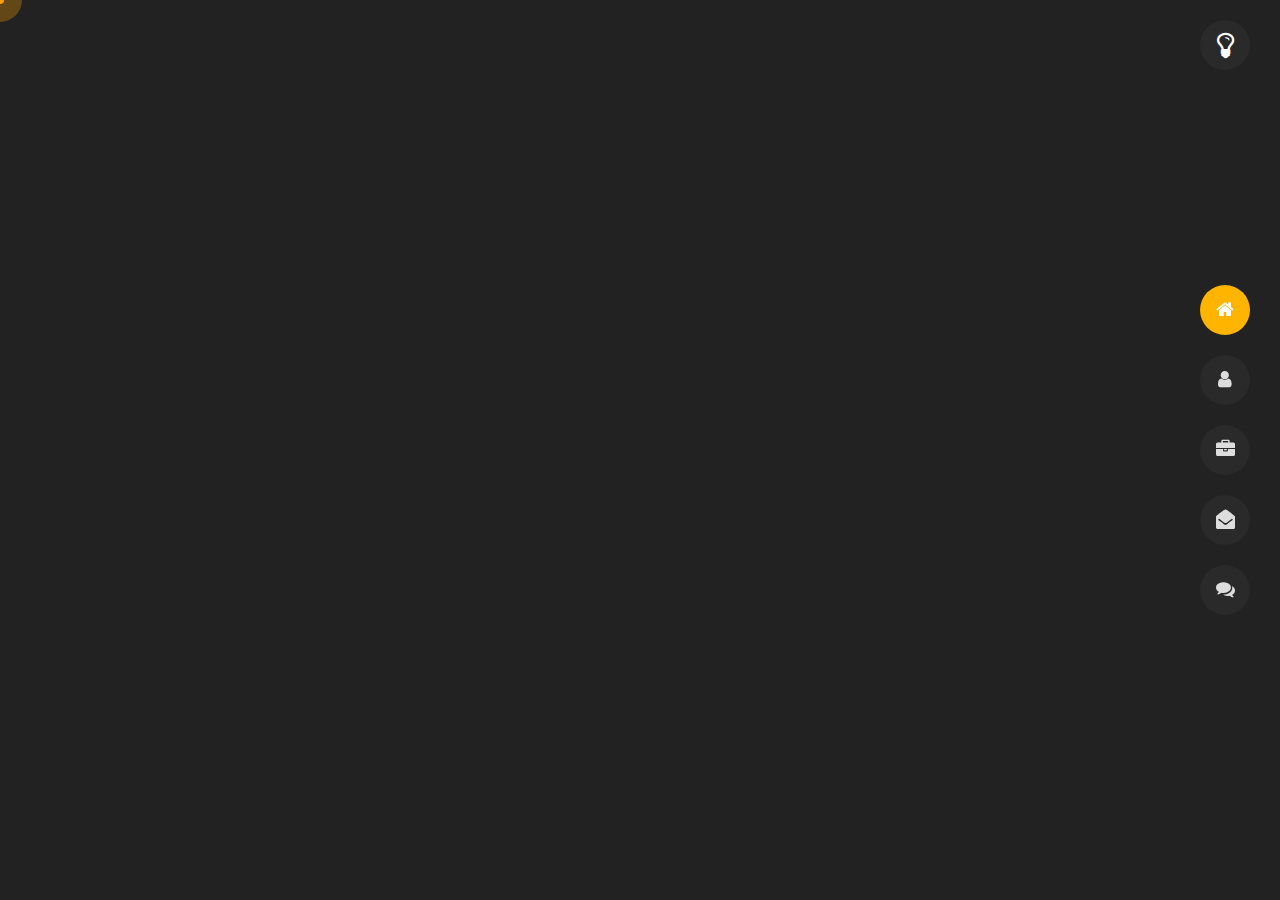
==== index.html @ a1219ee0 "website ready" ====
<head>
    <meta charset="utf-8">
    <link rel="icon" href="/favicon.ico">
    <meta name="viewport" content="width=device-width,initial-scale=1">
    <meta name="theme-color" content="#ffffff">
    <meta name="description" content="React Personal Portfolio">
    <link rel="apple-touch-icon" href="/logo192.png">
    <link rel="preconnect" href="https://fonts.gstatic.com">
    <link rel="preconnect" href="https://fonts.googleapis.com">
    <link rel="preconnect" href="https://fonts.gstatic.com" crossorigin="">
    <link href="https://fonts.googleapis.com/css?family=Poppins:400,400i,500,500i,600,600i,700,700i,800,800i,900,900i" rel="stylesheet">
    <link href="https://fonts.googleapis.com/css?family=Open+Sans:300,400,400i,600,600i,700" rel="stylesheet">
    <link rel="manifest" href="/manifest.json">
    <title>Sahdev - Personal Portfolio</title>
    <link href="../css/2.441d864e.chunk.css" rel="stylesheet">
    <link href="../css/main.e9a58ea6.chunk.css" rel="stylesheet">
    <link rel="stylesheet" href="https://pro.fontawesome.com/releases/v5.10.0/css/all.css" integrity="sha384-AYmEC3Yw5cVb3ZcuHtOA93w35dYTsvhLPVnYs9eStHfGJvOvKxVfELGroGkvsg+p" crossorigin="anonymous"/>
     <style >
         .fa{
           display: flex;   
         }
         .about{
           display: flex;   
         }
         .fa-briefcase{
             margin-top: 13px;
             margin-left: 12px;
         }
     </style>
</head>

<body data-aos-easing="ease" data-aos-duration="400" data-aos-delay="0" style="cursor: none;">
    <noscript>You need to enable JavaScript to run this app.</noscript>
    <div id="root">
        <div style="z-index: 999; display: block; position: fixed; border-radius: 50%; pointer-events: none; width: 44px; height: 44px; background-color: rgba(255, 160, 1, 0.3); transition: opacity 0.15s ease-in-out 0s, transform 0.15s ease-in-out 0s; will-change: transform; transform: translate(-50%, -50%) scale(1); opacity: 0; top: 307px; left: 559px;">
            
        </div>
        <div style="z-index: 999; display: block; position: fixed; border-radius: 50%; width: 8px; height: 8px; pointer-events: none; background-color: rgb(255, 160, 1); transition: opacity 0.15s ease-in-out 0s, transform 0.25s ease-in-out 0s; transform: translate(-50%, -50%) scale(1); opacity: 0; top: 307px; left: 559px;">
            
        </div>
        <div class="yellow">
            <div class="demo-sticker">
                <a href="/home-light" style="cursor: none;">
                    <i class="fa fa-lightbulb-o" aria-hidden="true">
                        
                    </i>
                </a>
            </div>
            <div class="react-tabs" data-rttabs="true">
                <div class="header"><ul class=" icon-menu  revealator-slideup revealator-once revealator-delay1" role="tablist">
                    <li class="icon-box react-tabs__tab--selected" role="tab" id="react-tabs-0" aria-selected="true" aria-disabled="false" aria-controls="react-tabs-1" data-rttab="true" tabindex="0">
                        <i class="fas fa-home"></i>
                        <h2>Home</h2>
                    </li>
                    <li class="icon-box" role="tab" id="react-tabs-2" aria-selected="false" aria-disabled="false" aria-controls="react-tabs-3" data-rttab="true">
                        <i class="fas fa-users"></i>
                        <h2>About</h2>
                    </li>
                    <li class="icon-box" role="tab" id="react-tabs-4" aria-selected="false" aria-disabled="false" aria-controls="react-tabs-5" data-rttab="true">
                        <i class="fas fa-briefcase">
                        
                    </i>
                        <h2>Portfolio</h2>
                    </li>
                    <li class="icon-box" role="tab" id="react-tabs-6" aria-selected="false" aria-disabled="false" aria-controls="react-tabs-7" data-rttab="true">
                        <i class="fa fa-envelope-open">
                        
                    </i>
                        <h2>Contact</h2>
                    </li>
                    <li class="icon-box" role="tab" id="react-tabs-8" aria-selected="false" aria-disabled="false" aria-controls="react-tabs-9" data-rttab="true">
                        <i class="fa fa-comments">
                        
                    </i>
                        <h2>Blog</h2>
                    </li>
                </ul>
                </div>
                <div class="tab-panel_list">
                    <div class="home  react-tabs__tab-panel--selected" role="tabpanel" id="react-tabs-1" aria-labelledby="react-tabs-0">
                        <div class="container-fluid main-container container-home p-0 aos-init aos-animate" data-aos="fade-up" data-aos-duration="1200">
                            <div class="color-block d-none d-lg-block">
                                
                            </div>
                            <div class="row home-details-container align-items-center">
                                <div class="col-lg-4 bg position-fixed d-none d-lg-block" style="background-image: url(&quot;img/hero/dark.jpg&quot;);">
                                    
                                </div>
                                <div class="col-12 col-lg-8 offset-lg-4 home-details  text-center text-lg-start">
                                    <div>
                                        <img src="img/hero/img-mobile.jpg" class="img-fluid main-img-mobile d-sm-block d-lg-none" alt="hero man">
                                        <h1 class="text-uppercase poppins-font">I'm sahdev patel.
                                            <span>full-stack developer</span>
                                        </h1>
                                        <p class="open-sans-font">lkjhgfds
                                        </p>
                                        <button class="button" style="cursor: none;">
                                            <span class="button-text">more about me</span>
                                            <span class="button-icon fa fa-arrow-right"></span>
                                        </button>
                                    </div>
                                </div>
                            </div>
                        </div>
                    </div>
                    <div class="about" role="tabpanel" id="react-tabs-3" aria-labelledby="react-tabs-2"></div>
                    <div class="portfolio professional" role="tabpanel" id="react-tabs-5" aria-labelledby="react-tabs-4">
                        
                    </div>
                    <div class="contact" role="tabpanel" id="react-tabs-7" aria-labelledby="react-tabs-6"></div>
                    <div class="blog" role="tabpanel" id="react-tabs-9" aria-labelledby="react-tabs-8"></div>
                </div>
            </div>
        </div>
    </div>
    <script>!function(e){function t(t){for(var n,i,a=t[0],c=t[1],l=t[2],s=0,p=[];s<a.length;s++)i=a[s],Object.prototype.hasOwnProperty.call(o,i)&&o[i]&&p.push(o[i][0]),o[i]=0;
    for(n in c)Object.prototype.hasOwnProperty.call(c,n)&&(e[n]=c[n]);
    for(f&&f(t);p.length;)p.shift()();
    return u.push.apply(u,l||[]),r()}
    function r(){for(var e,t=0;t<u.length;t++)
        {
            for(var r=u[t],n=!0,a=1;a<r.length;a++)
            {
                var c=r[a];0!==o[c]&&(n=!1)}n&&(u.splice(t--,1),e=i(i.s=r[0]))
            }
            return e
        }
        var n={},o={1:0},u=[];
        function i(t)
        {
            if(n[t])return n[t].exports;
            var r=n[t]={i:t,l:!1,exports:{}};
            return e[t].call(r.exports,r,r.exports,i),r.l=!0,r.exports
        }
        i.e=function(e){var t=[],r=o[e];if(0!==r)if(r)t.push(r[2]);
            else
            {
                var n=new Promise((function(t,n){r=o[e]=[t,n]}));
                t.push(r[2]=n);
                var u,a=document.createElement("script");
                a.charset="utf-8",a.timeout=120,i.nc&&a.setAttribute("nonce",i.nc),a.src=function(e)
                {
                    return i.p+"static/js/"+({}[e]||e)+"."+{3:"87fa7256"}[e]+".chunk.js"}(e);
                    var c=new Error;u=function(t){a.onerror=a.onload=null,clearTimeout(l);
                        var r=o[e];
                        if(0!==r)
                        {
                            if(r)
                            {
                                var n=t&&("load"===t.type?"missing":t.type),u=t&&t.target&&t.target.src;
                            c.message="Loading chunk "+e+" failed.\n("+n+": "+u+")",c.name="ChunkLoadError",c.type=n,c.request=u,r[1](c)}o[e]=void 0
                        }
                        };
                        var l=setTimeout((function()
                        {u({type:"timeout",target:a})}),12e4);
                        a.onerror=a.onload=u,document.head.appendChild(a)
                    }
                    return Promise.all(t)
                    },i.m=e,i.c=n,i.d=function(e,t,r){i.o(e,t)||Object.defineProperty(e,t,{enumerable:!0,get:r})},i.r=function(e)
                        {"undefined"!=typeof Symbol&&Symbol.toStringTag&&Object.defineProperty(e,Symbol.toStringTag,{value:"Module"}),Object.defineProperty(e,"__esModule",{value:!0})},i.t=function(e,t){if(1&t&&(e=i(e)),8&t)return e;if(4&t&&"object"==typeof e&&e&&e.__esModule)
                        return e;
                        var r=Object.create(null);
                        if(i.r(r),Object.defineProperty(r,"default",{enumerable:!0,value:e}),2&t&&"string"!=typeof e)for(var n in e)i.d(r,n,function(t){return e[t]}.bind(null,n));
                        return r
                    },i.n=function(e){var t=e&&e.__esModule?function()
                        {return e.default}:function(){return e};return i.d(t,"a",t),t},i.o=function(e,t)
                        {
                            return Object.prototype.hasOwnProperty.call(e,t)},i.p="/",i.oe=function(e)
                            {
                                throw console.error(e),e};var a=this.webpackJsonptunis=this.webpackJsonptunis||[],c=a.push.bind(a);a.push=t,a=a.slice();
                                for(var l=0;l<a.length;l++)t(a[l]);
                                var f=c;r()}([])
    </script>
    <script src="../js/2.ab987286.chunk.js"></script>
    <script src="../js/main.96086233.chunk.js"></script>
    <div class="ReactModalPortal"></div>
</body>
---- css/2.441d864e.chunk.css ----
@charset "UTF-8";.slick-slider{box-sizing:border-box;-webkit-user-select:none;-ms-user-select:none;user-select:none;-webkit-touch-callout:none;-khtml-user-select:none;touch-action:pan-y;-webkit-tap-highlight-color:transparent}.slick-list,.slick-slider{position:relative;display:block}.slick-list{overflow:hidden;margin:0;padding:0}.slick-list:focus{outline:none}.slick-list.dragging{cursor:pointer;cursor:hand}.slick-slider .slick-list,.slick-slider .slick-track{transform:translateZ(0)}.slick-track{position:relative;top:0;left:0;display:block;margin-left:auto;margin-right:auto}.slick-track:after,.slick-track:before{display:table;content:""}.slick-track:after{clear:both}.slick-loading .slick-track{visibility:hidden}.slick-slide{display:none;float:left;height:100%;min-height:1px}[dir=rtl] .slick-slide{float:right}.slick-slide img{display:block}.slick-slide.slick-loading img{display:none}.slick-slide.dragging img{pointer-events:none}.slick-initialized .slick-slide{display:block}.slick-loading .slick-slide{visibility:hidden}.slick-vertical .slick-slide{display:block;height:auto;border:1px solid transparent}.slick-arrow.slick-hidden{display:none}.slick-loading .slick-list{background:#fff url([data-uri]) 50% no-repeat}@font-face{font-family:"slick";font-weight:400;font-style:normal;src:url(/static/media/slick.a4e97f5a.eot);src:url(/static/media/slick.a4e97f5a.eot?#iefix) format("embedded-opentype"),url(/static/media/slick.29518378.woff) format("woff"),url(/static/media/slick.c94f7671.ttf) format("truetype"),url(/static/media/slick.2630a3e3.svg#slick) format("svg")}.slick-next,.slick-prev{font-size:0;line-height:0;position:absolute;top:50%;display:block;width:20px;height:20px;padding:0;transform:translateY(-50%);cursor:pointer;border:none}.slick-next,.slick-next:focus,.slick-next:hover,.slick-prev,.slick-prev:focus,.slick-prev:hover{color:transparent;outline:none;background:transparent}.slick-next:focus:before,.slick-next:hover:before,.slick-prev:focus:before,.slick-prev:hover:before{opacity:1}.slick-next.slick-disabled:before,.slick-prev.slick-disabled:before{opacity:.25}.slick-next:before,.slick-prev:before{font-family:"slick";font-size:20px;line-height:1;opacity:.75;color:#fff;-webkit-font-smoothing:antialiased;-moz-osx-font-smoothing:grayscale}.slick-prev{left:-25px}[dir=rtl] .slick-prev{right:-25px;left:auto}.slick-prev:before{content:"←"}[dir=rtl] .slick-prev:before{content:"→"}.slick-next{right:-25px}[dir=rtl] .slick-next{right:auto;left:-25px}.slick-next:before{content:"→"}[dir=rtl] .slick-next:before{content:"←"}.slick-dotted.slick-slider{margin-bottom:30px}.slick-dots{position:absolute;bottom:-25px;display:block;width:100%;padding:0;margin:0;list-style:none;text-align:center}.slick-dots li{position:relative;display:inline-block;margin:0 5px;padding:0}.slick-dots li,.slick-dots li button{width:20px;height:20px;cursor:pointer}.slick-dots li button{font-size:0;line-height:0;display:block;padding:5px;color:transparent;border:0;outline:none;background:transparent}.slick-dots li button:focus,.slick-dots li button:hover{outline:none}.slick-dots li button:focus:before,.slick-dots li button:hover:before{opacity:1}.slick-dots li button:before{font-family:"slick";font-size:6px;line-height:20px;position:absolute;top:0;left:0;width:20px;height:20px;content:"•";text-align:center;opacity:.25;color:#000;-webkit-font-smoothing:antialiased;-moz-osx-font-smoothing:grayscale}.slick-dots li.slick-active button:before{opacity:.75;color:#000}[data-aos][data-aos][data-aos-duration="50"],body[data-aos-duration="50"] [data-aos]{transition-duration:50ms}[data-aos][data-aos][data-aos-delay="50"],body[data-aos-delay="50"] [data-aos]{transition-delay:0}[data-aos][data-aos][data-aos-delay="50"].aos-animate,body[data-aos-delay="50"] [data-aos].aos-animate{transition-delay:50ms}[data-aos][data-aos][data-aos-duration="100"],body[data-aos-duration="100"] [data-aos]{transition-duration:.1s}[data-aos][data-aos][data-aos-delay="100"],body[data-aos-delay="100"] [data-aos]{transition-delay:0}[data-aos][data-aos][data-aos-delay="100"].aos-animate,body[data-aos-delay="100"] [data-aos].aos-animate{transition-delay:.1s}[data-aos][data-aos][data-aos-duration="150"],body[data-aos-duration="150"] [data-aos]{transition-duration:.15s}[data-aos][data-aos][data-aos-delay="150"],body[data-aos-delay="150"] [data-aos]{transition-delay:0}[data-aos][data-aos][data-aos-delay="150"].aos-animate,body[data-aos-delay="150"] [data-aos].aos-animate{transition-delay:.15s}[data-aos][data-aos][data-aos-duration="200"],body[data-aos-duration="200"] [data-aos]{transition-duration:.2s}[data-aos][data-aos][data-aos-delay="200"],body[data-aos-delay="200"] [data-aos]{transition-delay:0}[data-aos][data-aos][data-aos-delay="200"].aos-animate,body[data-aos-delay="200"] [data-aos].aos-animate{transition-delay:.2s}[data-aos][data-aos][data-aos-duration="250"],body[data-aos-duration="250"] [data-aos]{transition-duration:.25s}[data-aos][data-aos][data-aos-delay="250"],body[data-aos-delay="250"] [data-aos]{transition-delay:0}[data-aos][data-aos][data-aos-delay="250"].aos-animate,body[data-aos-delay="250"] [data-aos].aos-animate{transition-delay:.25s}[data-aos][data-aos][data-aos-duration="300"],body[data-aos-duration="300"] [data-aos]{transition-duration:.3s}[data-aos][data-aos][data-aos-delay="300"],body[data-aos-delay="300"] [data-aos]{transition-delay:0}[data-aos][data-aos][data-aos-delay="300"].aos-animate,body[data-aos-delay="300"] [data-aos].aos-animate{transition-delay:.3s}[data-aos][data-aos][data-aos-duration="350"],body[data-aos-duration="350"] [data-aos]{transition-duration:.35s}[data-aos][data-aos][data-aos-delay="350"],body[data-aos-delay="350"] [data-aos]{transition-delay:0}[data-aos][data-aos][data-aos-delay="350"].aos-animate,body[data-aos-delay="350"] [data-aos].aos-animate{transition-delay:.35s}[data-aos][data-aos][data-aos-duration="400"],body[data-aos-duration="400"] [data-aos]{transition-duration:.4s}[data-aos][data-aos][data-aos-delay="400"],body[data-aos-delay="400"] [data-aos]{transition-delay:0}[data-aos][data-aos][data-aos-delay="400"].aos-animate,body[data-aos-delay="400"] [data-aos].aos-animate{transition-delay:.4s}[data-aos][data-aos][data-aos-duration="450"],body[data-aos-duration="450"] [data-aos]{transition-duration:.45s}[data-aos][data-aos][data-aos-delay="450"],body[data-aos-delay="450"] [data-aos]{transition-delay:0}[data-aos][data-aos][data-aos-delay="450"].aos-animate,body[data-aos-delay="450"] [data-aos].aos-animate{transition-delay:.45s}[data-aos][data-aos][data-aos-duration="500"],body[data-aos-duration="500"] [data-aos]{transition-duration:.5s}[data-aos][data-aos][data-aos-delay="500"],body[data-aos-delay="500"] [data-aos]{transition-delay:0}[data-aos][data-aos][data-aos-delay="500"].aos-animate,body[data-aos-delay="500"] [data-aos].aos-animate{transition-delay:.5s}[data-aos][data-aos][data-aos-duration="550"],body[data-aos-duration="550"] [data-aos]{transition-duration:.55s}[data-aos][data-aos][data-aos-delay="550"],body[data-aos-delay="550"] [data-aos]{transition-delay:0}[data-aos][data-aos][data-aos-delay="550"].aos-animate,body[data-aos-delay="550"] [data-aos].aos-animate{transition-delay:.55s}[data-aos][data-aos][data-aos-duration="600"],body[data-aos-duration="600"] [data-aos]{transition-duration:.6s}[data-aos][data-aos][data-aos-delay="600"],body[data-aos-delay="600"] [data-aos]{transition-delay:0}[data-aos][data-aos][data-aos-delay="600"].aos-animate,body[data-aos-delay="600"] [data-aos].aos-animate{transition-delay:.6s}[data-aos][data-aos][data-aos-duration="650"],body[data-aos-duration="650"] [data-aos]{transition-duration:.65s}[data-aos][data-aos][data-aos-delay="650"],body[data-aos-delay="650"] [data-aos]{transition-delay:0}[data-aos][data-aos][data-aos-delay="650"].aos-animate,body[data-aos-delay="650"] [data-aos].aos-animate{transition-delay:.65s}[data-aos][data-aos][data-aos-duration="700"],body[data-aos-duration="700"] [data-aos]{transition-duration:.7s}[data-aos][data-aos][data-aos-delay="700"],body[data-aos-delay="700"] [data-aos]{transition-delay:0}[data-aos][data-aos][data-aos-delay="700"].aos-animate,body[data-aos-delay="700"] [data-aos].aos-animate{transition-delay:.7s}[data-aos][data-aos][data-aos-duration="750"],body[data-aos-duration="750"] [data-aos]{transition-duration:.75s}[data-aos][data-aos][data-aos-delay="750"],body[data-aos-delay="750"] [data-aos]{transition-delay:0}[data-aos][data-aos][data-aos-delay="750"].aos-animate,body[data-aos-delay="750"] [data-aos].aos-animate{transition-delay:.75s}[data-aos][data-aos][data-aos-duration="800"],body[data-aos-duration="800"] [data-aos]{transition-duration:.8s}[data-aos][data-aos][data-aos-delay="800"],body[data-aos-delay="800"] [data-aos]{transition-delay:0}[data-aos][data-aos][data-aos-delay="800"].aos-animate,body[data-aos-delay="800"] [data-aos].aos-animate{transition-delay:.8s}[data-aos][data-aos][data-aos-duration="850"],body[data-aos-duration="850"] [data-aos]{transition-duration:.85s}[data-aos][data-aos][data-aos-delay="850"],body[data-aos-delay="850"] [data-aos]{transition-delay:0}[data-aos][data-aos][data-aos-delay="850"].aos-animate,body[data-aos-delay="850"] [data-aos].aos-animate{transition-delay:.85s}[data-aos][data-aos][data-aos-duration="900"],body[data-aos-duration="900"] [data-aos]{transition-duration:.9s}[data-aos][data-aos][data-aos-delay="900"],body[data-aos-delay="900"] [data-aos]{transition-delay:0}[data-aos][data-aos][data-aos-delay="900"].aos-animate,body[data-aos-delay="900"] [data-aos].aos-animate{transition-delay:.9s}[data-aos][data-aos][data-aos-duration="950"],body[data-aos-duration="950"] [data-aos]{transition-duration:.95s}[data-aos][data-aos][data-aos-delay="950"],body[data-aos-delay="950"] [data-aos]{transition-delay:0}[data-aos][data-aos][data-aos-delay="950"].aos-animate,body[data-aos-delay="950"] [data-aos].aos-animate{transition-delay:.95s}[data-aos][data-aos][data-aos-duration="1000"],body[data-aos-duration="1000"] [data-aos]{transition-duration:1s}[data-aos][data-aos][data-aos-delay="1000"],body[data-aos-delay="1000"] [data-aos]{transition-delay:0}[data-aos][data-aos][data-aos-delay="1000"].aos-animate,body[data-aos-delay="1000"] [data-aos].aos-animate{transition-delay:1s}[data-aos][data-aos][data-aos-duration="1050"],body[data-aos-duration="1050"] [data-aos]{transition-duration:1.05s}[data-aos][data-aos][data-aos-delay="1050"],body[data-aos-delay="1050"] [data-aos]{transition-delay:0}[data-aos][data-aos][data-aos-delay="1050"].aos-animate,body[data-aos-delay="1050"] [data-aos].aos-animate{transition-delay:1.05s}[data-aos][data-aos][data-aos-duration="1100"],body[data-aos-duration="1100"] [data-aos]{transition-duration:1.1s}[data-aos][data-aos][data-aos-delay="1100"],body[data-aos-delay="1100"] [data-aos]{transition-delay:0}[data-aos][data-aos][data-aos-delay="1100"].aos-animate,body[data-aos-delay="1100"] [data-aos].aos-animate{transition-delay:1.1s}[data-aos][data-aos][data-aos-duration="1150"],body[data-aos-duration="1150"] [data-aos]{transition-duration:1.15s}[data-aos][data-aos][data-aos-delay="1150"],body[data-aos-delay="1150"] [data-aos]{transition-delay:0}[data-aos][data-aos][data-aos-delay="1150"].aos-animate,body[data-aos-delay="1150"] [data-aos].aos-animate{transition-delay:1.15s}[data-aos][data-aos][data-aos-duration="1200"],body[data-aos-duration="1200"] [data-aos]{transition-duration:1.2s}[data-aos][data-aos][data-aos-delay="1200"],body[data-aos-delay="1200"] [data-aos]{transition-delay:0}[data-aos][data-aos][data-aos-delay="1200"].aos-animate,body[data-aos-delay="1200"] [data-aos].aos-animate{transition-delay:1.2s}[data-aos][data-aos][data-aos-duration="1250"],body[data-aos-duration="1250"] [data-aos]{transition-duration:1.25s}[data-aos][data-aos][data-aos-delay="1250"],body[data-aos-delay="1250"] [data-aos]{transition-delay:0}[data-aos][data-aos][data-aos-delay="1250"].aos-animate,body[data-aos-delay="1250"] [data-aos].aos-animate{transition-delay:1.25s}[data-aos][data-aos][data-aos-duration="1300"],body[data-aos-duration="1300"] [data-aos]{transition-duration:1.3s}[data-aos][data-aos][data-aos-delay="1300"],body[data-aos-delay="1300"] [data-aos]{transition-delay:0}[data-aos][data-aos][data-aos-delay="1300"].aos-animate,body[data-aos-delay="1300"] [data-aos].aos-animate{transition-delay:1.3s}[data-aos][data-aos][data-aos-duration="1350"],body[data-aos-duration="1350"] [data-aos]{transition-duration:1.35s}[data-aos][data-aos][data-aos-delay="1350"],body[data-aos-delay="1350"] [data-aos]{transition-delay:0}[data-aos][data-aos][data-aos-delay="1350"].aos-animate,body[data-aos-delay="1350"] [data-aos].aos-animate{transition-delay:1.35s}[data-aos][data-aos][data-aos-duration="1400"],body[data-aos-duration="1400"] [data-aos]{transition-duration:1.4s}[data-aos][data-aos][data-aos-delay="1400"],body[data-aos-delay="1400"] [data-aos]{transition-delay:0}[data-aos][data-aos][data-aos-delay="1400"].aos-animate,body[data-aos-delay="1400"] [data-aos].aos-animate{transition-delay:1.4s}[data-aos][data-aos][data-aos-duration="1450"],body[data-aos-duration="1450"] [data-aos]{transition-duration:1.45s}[data-aos][data-aos][data-aos-delay="1450"],body[data-aos-delay="1450"] [data-aos]{transition-delay:0}[data-aos][data-aos][data-aos-delay="1450"].aos-animate,body[data-aos-delay="1450"] [data-aos].aos-animate{transition-delay:1.45s}[data-aos][data-aos][data-aos-duration="1500"],body[data-aos-duration="1500"] [data-aos]{transition-duration:1.5s}[data-aos][data-aos][data-aos-delay="1500"],body[data-aos-delay="1500"] [data-aos]{transition-delay:0}[data-aos][data-aos][data-aos-delay="1500"].aos-animate,body[data-aos-delay="1500"] [data-aos].aos-animate{transition-delay:1.5s}[data-aos][data-aos][data-aos-duration="1550"],body[data-aos-duration="1550"] [data-aos]{transition-duration:1.55s}[data-aos][data-aos][data-aos-delay="1550"],body[data-aos-delay="1550"] [data-aos]{transition-delay:0}[data-aos][data-aos][data-aos-delay="1550"].aos-animate,body[data-aos-delay="1550"] [data-aos].aos-animate{transition-delay:1.55s}[data-aos][data-aos][data-aos-duration="1600"],body[data-aos-duration="1600"] [data-aos]{transition-duration:1.6s}[data-aos][data-aos][data-aos-delay="1600"],body[data-aos-delay="1600"] [data-aos]{transition-delay:0}[data-aos][data-aos][data-aos-delay="1600"].aos-animate,body[data-aos-delay="1600"] [data-aos].aos-animate{transition-delay:1.6s}[data-aos][data-aos][data-aos-duration="1650"],body[data-aos-duration="1650"] [data-aos]{transition-duration:1.65s}[data-aos][data-aos][data-aos-delay="1650"],body[data-aos-delay="1650"] [data-aos]{transition-delay:0}[data-aos][data-aos][data-aos-delay="1650"].aos-animate,body[data-aos-delay="1650"] [data-aos].aos-animate{transition-delay:1.65s}[data-aos][data-aos][data-aos-duration="1700"],body[data-aos-duration="1700"] [data-aos]{transition-duration:1.7s}[data-aos][data-aos][data-aos-delay="1700"],body[data-aos-delay="1700"] [data-aos]{transition-delay:0}[data-aos][data-aos][data-aos-delay="1700"].aos-animate,body[data-aos-delay="1700"] [data-aos].aos-animate{transition-delay:1.7s}[data-aos][data-aos][data-aos-duration="1750"],body[data-aos-duration="1750"] [data-aos]{transition-duration:1.75s}[data-aos][data-aos][data-aos-delay="1750"],body[data-aos-delay="1750"] [data-aos]{transition-delay:0}[data-aos][data-aos][data-aos-delay="1750"].aos-animate,body[data-aos-delay="1750"] [data-aos].aos-animate{transition-delay:1.75s}[data-aos][data-aos][data-aos-duration="1800"],body[data-aos-duration="1800"] [data-aos]{transition-duration:1.8s}[data-aos][data-aos][data-aos-delay="1800"],body[data-aos-delay="1800"] [data-aos]{transition-delay:0}[data-aos][data-aos][data-aos-delay="1800"].aos-animate,body[data-aos-delay="1800"] [data-aos].aos-animate{transition-delay:1.8s}[data-aos][data-aos][data-aos-duration="1850"],body[data-aos-duration="1850"] [data-aos]{transition-duration:1.85s}[data-aos][data-aos][data-aos-delay="1850"],body[data-aos-delay="1850"] [data-aos]{transition-delay:0}[data-aos][data-aos][data-aos-delay="1850"].aos-animate,body[data-aos-delay="1850"] [data-aos].aos-animate{transition-delay:1.85s}[data-aos][data-aos][data-aos-duration="1900"],body[data-aos-duration="1900"] [data-aos]{transition-duration:1.9s}[data-aos][data-aos][data-aos-delay="1900"],body[data-aos-delay="1900"] [data-aos]{transition-delay:0}[data-aos][data-aos][data-aos-delay="1900"].aos-animate,body[data-aos-delay="1900"] [data-aos].aos-animate{transition-delay:1.9s}[data-aos][data-aos][data-aos-duration="1950"],body[data-aos-duration="1950"] [data-aos]{transition-duration:1.95s}[data-aos][data-aos][data-aos-delay="1950"],body[data-aos-delay="1950"] [data-aos]{transition-delay:0}[data-aos][data-aos][data-aos-delay="1950"].aos-animate,body[data-aos-delay="1950"] [data-aos].aos-animate{transition-delay:1.95s}[data-aos][data-aos][data-aos-duration="2000"],body[data-aos-duration="2000"] [data-aos]{transition-duration:2s}[data-aos][data-aos][data-aos-delay="2000"],body[data-aos-delay="2000"] [data-aos]{transition-delay:0}[data-aos][data-aos][data-aos-delay="2000"].aos-animate,body[data-aos-delay="2000"] [data-aos].aos-animate{transition-delay:2s}[data-aos][data-aos][data-aos-duration="2050"],body[data-aos-duration="2050"] [data-aos]{transition-duration:2.05s}[data-aos][data-aos][data-aos-delay="2050"],body[data-aos-delay="2050"] [data-aos]{transition-delay:0}[data-aos][data-aos][data-aos-delay="2050"].aos-animate,body[data-aos-delay="2050"] [data-aos].aos-animate{transition-delay:2.05s}[data-aos][data-aos][data-aos-duration="2100"],body[data-aos-duration="2100"] [data-aos]{transition-duration:2.1s}[data-aos][data-aos][data-aos-delay="2100"],body[data-aos-delay="2100"] [data-aos]{transition-delay:0}[data-aos][data-aos][data-aos-delay="2100"].aos-animate,body[data-aos-delay="2100"] [data-aos].aos-animate{transition-delay:2.1s}[data-aos][data-aos][data-aos-duration="2150"],body[data-aos-duration="2150"] [data-aos]{transition-duration:2.15s}[data-aos][data-aos][data-aos-delay="2150"],body[data-aos-delay="2150"] [data-aos]{transition-delay:0}[data-aos][data-aos][data-aos-delay="2150"].aos-animate,body[data-aos-delay="2150"] [data-aos].aos-animate{transition-delay:2.15s}[data-aos][data-aos][data-aos-duration="2200"],body[data-aos-duration="2200"] [data-aos]{transition-duration:2.2s}[data-aos][data-aos][data-aos-delay="2200"],body[data-aos-delay="2200"] [data-aos]{transition-delay:0}[data-aos][data-aos][data-aos-delay="2200"].aos-animate,body[data-aos-delay="2200"] [data-aos].aos-animate{transition-delay:2.2s}[data-aos][data-aos][data-aos-duration="2250"],body[data-aos-duration="2250"] [data-aos]{transition-duration:2.25s}[data-aos][data-aos][data-aos-delay="2250"],body[data-aos-delay="2250"] [data-aos]{transition-delay:0}[data-aos][data-aos][data-aos-delay="2250"].aos-animate,body[data-aos-delay="2250"] [data-aos].aos-animate{transition-delay:2.25s}[data-aos][data-aos][data-aos-duration="2300"],body[data-aos-duration="2300"] [data-aos]{transition-duration:2.3s}[data-aos][data-aos][data-aos-delay="2300"],body[data-aos-delay="2300"] [data-aos]{transition-delay:0}[data-aos][data-aos][data-aos-delay="2300"].aos-animate,body[data-aos-delay="2300"] [data-aos].aos-animate{transition-delay:2.3s}[data-aos][data-aos][data-aos-duration="2350"],body[data-aos-duration="2350"] [data-aos]{transition-duration:2.35s}[data-aos][data-aos][data-aos-delay="2350"],body[data-aos-delay="2350"] [data-aos]{transition-delay:0}[data-aos][data-aos][data-aos-delay="2350"].aos-animate,body[data-aos-delay="2350"] [data-aos].aos-animate{transition-delay:2.35s}[data-aos][data-aos][data-aos-duration="2400"],body[data-aos-duration="2400"] [data-aos]{transition-duration:2.4s}[data-aos][data-aos][data-aos-delay="2400"],body[data-aos-delay="2400"] [data-aos]{transition-delay:0}[data-aos][data-aos][data-aos-delay="2400"].aos-animate,body[data-aos-delay="2400"] [data-aos].aos-animate{transition-delay:2.4s}[data-aos][data-aos][data-aos-duration="2450"],body[data-aos-duration="2450"] [data-aos]{transition-duration:2.45s}[data-aos][data-aos][data-aos-delay="2450"],body[data-aos-delay="2450"] [data-aos]{transition-delay:0}[data-aos][data-aos][data-aos-delay="2450"].aos-animate,body[data-aos-delay="2450"] [data-aos].aos-animate{transition-delay:2.45s}[data-aos][data-aos][data-aos-duration="2500"],body[data-aos-duration="2500"] [data-aos]{transition-duration:2.5s}[data-aos][data-aos][data-aos-delay="2500"],body[data-aos-delay="2500"] [data-aos]{transition-delay:0}[data-aos][data-aos][data-aos-delay="2500"].aos-animate,body[data-aos-delay="2500"] [data-aos].aos-animate{transition-delay:2.5s}[data-aos][data-aos][data-aos-duration="2550"],body[data-aos-duration="2550"] [data-aos]{transition-duration:2.55s}[data-aos][data-aos][data-aos-delay="2550"],body[data-aos-delay="2550"] [data-aos]{transition-delay:0}[data-aos][data-aos][data-aos-delay="2550"].aos-animate,body[data-aos-delay="2550"] [data-aos].aos-animate{transition-delay:2.55s}[data-aos][data-aos][data-aos-duration="2600"],body[data-aos-duration="2600"] [data-aos]{transition-duration:2.6s}[data-aos][data-aos][data-aos-delay="2600"],body[data-aos-delay="2600"] [data-aos]{transition-delay:0}[data-aos][data-aos][data-aos-delay="2600"].aos-animate,body[data-aos-delay="2600"] [data-aos].aos-animate{transition-delay:2.6s}[data-aos][data-aos][data-aos-duration="2650"],body[data-aos-duration="2650"] [data-aos]{transition-duration:2.65s}[data-aos][data-aos][data-aos-delay="2650"],body[data-aos-delay="2650"] [data-aos]{transition-delay:0}[data-aos][data-aos][data-aos-delay="2650"].aos-animate,body[data-aos-delay="2650"] [data-aos].aos-animate{transition-delay:2.65s}[data-aos][data-aos][data-aos-duration="2700"],body[data-aos-duration="2700"] [data-aos]{transition-duration:2.7s}[data-aos][data-aos][data-aos-delay="2700"],body[data-aos-delay="2700"] [data-aos]{transition-delay:0}[data-aos][data-aos][data-aos-delay="2700"].aos-animate,body[data-aos-delay="2700"] [data-aos].aos-animate{transition-delay:2.7s}[data-aos][data-aos][data-aos-duration="2750"],body[data-aos-duration="2750"] [data-aos]{transition-duration:2.75s}[data-aos][data-aos][data-aos-delay="2750"],body[data-aos-delay="2750"] [data-aos]{transition-delay:0}[data-aos][data-aos][data-aos-delay="2750"].aos-animate,body[data-aos-delay="2750"] [data-aos].aos-animate{transition-delay:2.75s}[data-aos][data-aos][data-aos-duration="2800"],body[data-aos-duration="2800"] [data-aos]{transition-duration:2.8s}[data-aos][data-aos][data-aos-delay="2800"],body[data-aos-delay="2800"] [data-aos]{transition-delay:0}[data-aos][data-aos][data-aos-delay="2800"].aos-animate,body[data-aos-delay="2800"] [data-aos].aos-animate{transition-delay:2.8s}[data-aos][data-aos][data-aos-duration="2850"],body[data-aos-duration="2850"] [data-aos]{transition-duration:2.85s}[data-aos][data-aos][data-aos-delay="2850"],body[data-aos-delay="2850"] [data-aos]{transition-delay:0}[data-aos][data-aos][data-aos-delay="2850"].aos-animate,body[data-aos-delay="2850"] [data-aos].aos-animate{transition-delay:2.85s}[data-aos][data-aos][data-aos-duration="2900"],body[data-aos-duration="2900"] [data-aos]{transition-duration:2.9s}[data-aos][data-aos][data-aos-delay="2900"],body[data-aos-delay="2900"] [data-aos]{transition-delay:0}[data-aos][data-aos][data-aos-delay="2900"].aos-animate,body[data-aos-delay="2900"] [data-aos].aos-animate{transition-delay:2.9s}[data-aos][data-aos][data-aos-duration="2950"],body[data-aos-duration="2950"] [data-aos]{transition-duration:2.95s}[data-aos][data-aos][data-aos-delay="2950"],body[data-aos-delay="2950"] [data-aos]{transition-delay:0}[data-aos][data-aos][data-aos-delay="2950"].aos-animate,body[data-aos-delay="2950"] [data-aos].aos-animate{transition-delay:2.95s}[data-aos][data-aos][data-aos-duration="3000"],body[data-aos-duration="3000"] [data-aos]{transition-duration:3s}[data-aos][data-aos][data-aos-delay="3000"],body[data-aos-delay="3000"] [data-aos]{transition-delay:0}[data-aos][data-aos][data-aos-delay="3000"].aos-animate,body[data-aos-delay="3000"] [data-aos].aos-animate{transition-delay:3s}[data-aos][data-aos][data-aos-easing=linear],body[data-aos-easing=linear] [data-aos]{transition-timing-function:cubic-bezier(.25,.25,.75,.75)}[data-aos][data-aos][data-aos-easing=ease],body[data-aos-easing=ease] [data-aos]{transition-timing-function:ease}[data-aos][data-aos][data-aos-easing=ease-in],body[data-aos-easing=ease-in] [data-aos]{transition-timing-function:ease-in}[data-aos][data-aos][data-aos-easing=ease-out],body[data-aos-easing=ease-out] [data-aos]{transition-timing-function:ease-out}[data-aos][data-aos][data-aos-easing=ease-in-out],body[data-aos-easing=ease-in-out] [data-aos]{transition-timing-function:ease-in-out}[data-aos][data-aos][data-aos-easing=ease-in-back],body[data-aos-easing=ease-in-back] [data-aos]{transition-timing-function:cubic-bezier(.6,-.28,.735,.045)}[data-aos][data-aos][data-aos-easing=ease-out-back],body[data-aos-easing=ease-out-back] [data-aos]{transition-timing-function:cubic-bezier(.175,.885,.32,1.275)}[data-aos][data-aos][data-aos-easing=ease-in-out-back],body[data-aos-easing=ease-in-out-back] [data-aos]{transition-timing-function:cubic-bezier(.68,-.55,.265,1.55)}[data-aos][data-aos][data-aos-easing=ease-in-sine],body[data-aos-easing=ease-in-sine] [data-aos]{transition-timing-function:cubic-bezier(.47,0,.745,.715)}[data-aos][data-aos][data-aos-easing=ease-out-sine],body[data-aos-easing=ease-out-sine] [data-aos]{transition-timing-function:cubic-bezier(.39,.575,.565,1)}[data-aos][data-aos][data-aos-easing=ease-in-out-sine],body[data-aos-easing=ease-in-out-sine] [data-aos]{transition-timing-function:cubic-bezier(.445,.05,.55,.95)}[data-aos][data-aos][data-aos-easing=ease-in-quad],body[data-aos-easing=ease-in-quad] [data-aos]{transition-timing-function:cubic-bezier(.55,.085,.68,.53)}[data-aos][data-aos][data-aos-easing=ease-out-quad],body[data-aos-easing=ease-out-quad] [data-aos]{transition-timing-function:cubic-bezier(.25,.46,.45,.94)}[data-aos][data-aos][data-aos-easing=ease-in-out-quad],body[data-aos-easing=ease-in-out-quad] [data-aos]{transition-timing-function:cubic-bezier(.455,.03,.515,.955)}[data-aos][data-aos][data-aos-easing=ease-in-cubic],body[data-aos-easing=ease-in-cubic] [data-aos]{transition-timing-function:cubic-bezier(.55,.085,.68,.53)}[data-aos][data-aos][data-aos-easing=ease-out-cubic],body[data-aos-easing=ease-out-cubic] [data-aos]{transition-timing-function:cubic-bezier(.25,.46,.45,.94)}[data-aos][data-aos][data-aos-easing=ease-in-out-cubic],body[data-aos-easing=ease-in-out-cubic] [data-aos]{transition-timing-function:cubic-bezier(.455,.03,.515,.955)}[data-aos][data-aos][data-aos-easing=ease-in-quart],body[data-aos-easing=ease-in-quart] [data-aos]{transition-timing-function:cubic-bezier(.55,.085,.68,.53)}[data-aos][data-aos][data-aos-easing=ease-out-quart],body[data-aos-easing=ease-out-quart] [data-aos]{transition-timing-function:cubic-bezier(.25,.46,.45,.94)}[data-aos][data-aos][data-aos-easing=ease-in-out-quart],body[data-aos-easing=ease-in-out-quart] [data-aos]{transition-timing-function:cubic-bezier(.455,.03,.515,.955)}[data-aos^=fade][data-aos^=fade]{opacity:0;transition-property:opacity,transform}[data-aos^=fade][data-aos^=fade].aos-animate{opacity:1;transform:translateZ(0)}[data-aos=fade-up]{transform:translate3d(0,100px,0)}[data-aos=fade-down]{transform:translate3d(0,-100px,0)}[data-aos=fade-right]{transform:translate3d(-100px,0,0)}[data-aos=fade-left]{transform:translate3d(100px,0,0)}[data-aos=fade-up-right]{transform:translate3d(-100px,100px,0)}[data-aos=fade-up-left]{transform:translate3d(100px,100px,0)}[data-aos=fade-down-right]{transform:translate3d(-100px,-100px,0)}[data-aos=fade-down-left]{transform:translate3d(100px,-100px,0)}[data-aos^=zoom][data-aos^=zoom]{opacity:0;transition-property:opacity,transform}[data-aos^=zoom][data-aos^=zoom].aos-animate{opacity:1;transform:translateZ(0) scale(1)}[data-aos=zoom-in]{transform:scale(.6)}[data-aos=zoom-in-up]{transform:translate3d(0,100px,0) scale(.6)}[data-aos=zoom-in-down]{transform:translate3d(0,-100px,0) scale(.6)}[data-aos=zoom-in-right]{transform:translate3d(-100px,0,0) scale(.6)}[data-aos=zoom-in-left]{transform:translate3d(100px,0,0) scale(.6)}[data-aos=zoom-out]{transform:scale(1.2)}[data-aos=zoom-out-up]{transform:translate3d(0,100px,0) scale(1.2)}[data-aos=zoom-out-down]{transform:translate3d(0,-100px,0) scale(1.2)}[data-aos=zoom-out-right]{transform:translate3d(-100px,0,0) scale(1.2)}[data-aos=zoom-out-left]{transform:translate3d(100px,0,0) scale(1.2)}[data-aos^=slide][data-aos^=slide]{transition-property:transform}[data-aos^=slide][data-aos^=slide].aos-animate{transform:translateZ(0)}[data-aos=slide-up]{transform:translate3d(0,100%,0)}[data-aos=slide-down]{transform:translate3d(0,-100%,0)}[data-aos=slide-right]{transform:translate3d(-100%,0,0)}[data-aos=slide-left]{transform:translate3d(100%,0,0)}[data-aos^=flip][data-aos^=flip]{-webkit-backface-visibility:hidden;backface-visibility:hidden;transition-property:transform}[data-aos=flip-left]{transform:perspective(2500px) rotateY(-100deg)}[data-aos=flip-left].aos-animate{transform:perspective(2500px) rotateY(0)}[data-aos=flip-right]{transform:perspective(2500px) rotateY(100deg)}[data-aos=flip-right].aos-animate{transform:perspective(2500px) rotateY(0)}[data-aos=flip-up]{transform:perspective(2500px) rotateX(-100deg)}[data-aos=flip-up].aos-animate{transform:perspective(2500px) rotateX(0)}[data-aos=flip-down]{transform:perspective(2500px) rotateX(100deg)}[data-aos=flip-down].aos-animate{transform:perspective(2500px) rotateX(0)}
/*!
 * Bootstrap v5.1.3 (https://getbootstrap.com/)
 * Copyright 2011-2021 The Bootstrap Authors
 * Copyright 2011-2021 Twitter, Inc.
 * Licensed under MIT (https://github.com/twbs/bootstrap/blob/main/LICENSE)
 */:root{--bs-blue:#0d6efd;--bs-indigo:#6610f2;--bs-purple:#6f42c1;--bs-pink:#d63384;--bs-red:#dc3545;--bs-orange:#fd7e14;--bs-yellow:#ffc107;--bs-green:#198754;--bs-teal:#20c997;--bs-cyan:#0dcaf0;--bs-white:#fff;--bs-gray:#6c757d;--bs-gray-dark:#343a40;--bs-gray-100:#f8f9fa;--bs-gray-200:#e9ecef;--bs-gray-300:#dee2e6;--bs-gray-400:#ced4da;--bs-gray-500:#adb5bd;--bs-gray-600:#6c757d;--bs-gray-700:#495057;--bs-gray-800:#343a40;--bs-gray-900:#212529;--bs-primary:#0d6efd;--bs-secondary:#6c757d;--bs-success:#198754;--bs-info:#0dcaf0;--bs-warning:#ffc107;--bs-danger:#dc3545;--bs-light:#f8f9fa;--bs-dark:#212529;--bs-primary-rgb:13,110,253;--bs-secondary-rgb:108,117,125;--bs-success-rgb:25,135,84;--bs-info-rgb:13,202,240;--bs-warning-rgb:255,193,7;--bs-danger-rgb:220,53,69;--bs-light-rgb:248,249,250;--bs-dark-rgb:33,37,41;--bs-white-rgb:255,255,255;--bs-black-rgb:0,0,0;--bs-body-color-rgb:33,37,41;--bs-body-bg-rgb:255,255,255;--bs-font-sans-serif:system-ui,-apple-system,"Segoe UI",Roboto,"Helvetica Neue",Arial,"Noto Sans","Liberation Sans",sans-serif,"Apple Color Emoji","Segoe UI Emoji","Segoe UI Symbol","Noto Color Emoji";--bs-font-monospace:SFMono-Regular,Menlo,Monaco,Consolas,"Liberation Mono","Courier New",monospace;--bs-gradient:linear-gradient(180deg,hsla(0,0%,100%,0.15),hsla(0,0%,100%,0));--bs-body-font-family:var(--bs-font-sans-serif);--bs-body-font-size:1rem;--bs-body-font-weight:400;--bs-body-line-height:1.5;--bs-body-color:#212529;--bs-body-bg:#fff}*,:after,:before{box-sizing:border-box}@media (prefers-reduced-motion:no-preference){:root{scroll-behavior:smooth}}body{margin:0;font-family:system-ui,-apple-system,"Segoe UI",Roboto,"Helvetica Neue",Arial,"Noto Sans","Liberation Sans",sans-serif,"Apple Color Emoji","Segoe UI Emoji","Segoe UI Symbol","Noto Color Emoji";font-family:var(--bs-body-font-family);font-size:1rem;font-size:var(--bs-body-font-size);font-weight:400;font-weight:var(--bs-body-font-weight);line-height:1.5;line-height:var(--bs-body-line-height);color:#212529;color:var(--bs-body-color);text-align:var(--bs-body-text-align);background-color:#fff;background-color:var(--bs-body-bg);-webkit-text-size-adjust:100%;-webkit-tap-highlight-color:rgba(0,0,0,0)}hr{margin:1rem 0;color:inherit;background-color:currentColor;border:0;opacity:.25}hr:not([size]){height:1px}.h1,.h2,.h3,.h4,.h5,.h6,h1,h2,h3,h4,h5,h6{margin-top:0;margin-bottom:.5rem;font-weight:500;line-height:1.2}.h1,h1{font-size:calc(1.375rem + 1.5vw)}@media (min-width:1200px){.h1,h1{font-size:2.5rem}}.h2,h2{font-size:calc(1.325rem + .9vw)}@media (min-width:1200px){.h2,h2{font-size:2rem}}.h3,h3{font-size:calc(1.3rem + .6vw)}@media (min-width:1200px){.h3,h3{font-size:1.75rem}}.h4,h4{font-size:calc(1.275rem + .3vw)}@media (min-width:1200px){.h4,h4{font-size:1.5rem}}.h5,h5{font-size:1.25rem}.h6,h6{font-size:1rem}p{margin-top:0;margin-bottom:1rem}abbr[data-bs-original-title],abbr[title]{-webkit-text-decoration:underline dotted;text-decoration:underline dotted;cursor:help;-webkit-text-decoration-skip-ink:none;text-decoration-skip-ink:none}address{margin-bottom:1rem;font-style:normal;line-height:inherit}ol,ul{padding-left:2rem}dl,ol,ul{margin-top:0;margin-bottom:1rem}ol ol,ol ul,ul ol,ul ul{margin-bottom:0}dt{font-weight:700}dd{margin-bottom:.5rem;margin-left:0}blockquote{margin:0 0 1rem}b,strong{font-weight:bolder}.small,small{font-size:.875em}.mark,mark{padding:.2em;background-color:#fcf8e3}sub,sup{position:relative;font-size:.75em;line-height:0;vertical-align:baseline}sub{bottom:-.25em}sup{top:-.5em}a{color:#0d6efd;text-decoration:underline}a:hover{color:#0a58ca}a:not([href]):not([class]),a:not([href]):not([class]):hover{color:inherit;text-decoration:none}code,kbd,pre,samp{font-family:SFMono-Regular,Menlo,Monaco,Consolas,"Liberation Mono","Courier New",monospace;font-family:var(--bs-font-monospace);font-size:1em;direction:ltr;unicode-bidi:bidi-override}pre{display:block;margin-top:0;margin-bottom:1rem;overflow:auto;font-size:.875em}pre code{font-size:inherit;color:inherit;word-break:normal}code{font-size:.875em;color:#d63384;word-wrap:break-word}a>code{color:inherit}kbd{padding:.2rem .4rem;font-size:.875em;color:#fff;background-color:#212529;border-radius:.2rem}kbd kbd{padding:0;font-size:1em;font-weight:700}figure{margin:0 0 1rem}img,svg{vertical-align:middle}table{caption-side:bottom;border-collapse:collapse}caption{padding-top:.5rem;padding-bottom:.5rem;color:#6c757d;text-align:left}th{text-align:inherit;text-align:-webkit-match-parent}tbody,td,tfoot,th,thead,tr{border:0 solid;border-color:inherit}label{display:inline-block}button{border-radius:0}button:focus:not(:focus-visible){outline:0}button,input,optgroup,select,textarea{margin:0;font-family:inherit;font-size:inherit;line-height:inherit}button,select{text-transform:none}[role=button]{cursor:pointer}select{word-wrap:normal}select:disabled{opacity:1}[list]::-webkit-calendar-picker-indicator{display:none}[type=button],[type=reset],[type=submit],button{-webkit-appearance:button}[type=button]:not(:disabled),[type=reset]:not(:disabled),[type=submit]:not(:disabled),button:not(:disabled){cursor:pointer}::-moz-focus-inner{padding:0;border-style:none}textarea{resize:vertical}fieldset{min-width:0;padding:0;margin:0;border:0}legend{float:left;width:100%;padding:0;margin-bottom:.5rem;font-size:calc(1.275rem + .3vw);line-height:inherit}@media (min-width:1200px){legend{font-size:1.5rem}}legend+*{clear:left}::-webkit-datetime-edit-day-field,::-webkit-datetime-edit-fields-wrapper,::-webkit-datetime-edit-hour-field,::-webkit-datetime-edit-minute,::-webkit-datetime-edit-month-field,::-webkit-datetime-edit-text,::-webkit-datetime-edit-year-field{padding:0}::-webkit-inner-spin-button{height:auto}[type=search]{outline-offset:-2px;-webkit-appearance:textfield}::-webkit-search-decoration{-webkit-appearance:none}::-webkit-color-swatch-wrapper{padding:0}::file-selector-button{font:inherit}::-webkit-file-upload-button{font:inherit;-webkit-appearance:button}output{display:inline-block}iframe{border:0}summary{display:list-item;cursor:pointer}progress{vertical-align:baseline}[hidden]{display:none!important}.lead{font-size:1.25rem;font-weight:300}.display-1{font-size:calc(1.625rem + 4.5vw);font-weight:300;line-height:1.2}@media (min-width:1200px){.display-1{font-size:5rem}}.display-2{font-size:calc(1.575rem + 3.9vw);font-weight:300;line-height:1.2}@media (min-width:1200px){.display-2{font-size:4.5rem}}.display-3{font-size:calc(1.525rem + 3.3vw);font-weight:300;line-height:1.2}@media (min-width:1200px){.display-3{font-size:4rem}}.display-4{font-size:calc(1.475rem + 2.7vw);font-weight:300;line-height:1.2}@media (min-width:1200px){.display-4{font-size:3.5rem}}.display-5{font-size:calc(1.425rem + 2.1vw);font-weight:300;line-height:1.2}@media (min-width:1200px){.display-5{font-size:3rem}}.display-6{font-size:calc(1.375rem + 1.5vw);font-weight:300;line-height:1.2}@media (min-width:1200px){.display-6{font-size:2.5rem}}.list-inline,.list-unstyled{padding-left:0;list-style:none}.list-inline-item{display:inline-block}.list-inline-item:not(:last-child){margin-right:.5rem}.initialism{font-size:.875em;text-transform:uppercase}.blockquote{margin-bottom:1rem;font-size:1.25rem}.blockquote>:last-child{margin-bottom:0}.blockquote-footer{margin-top:-1rem;margin-bottom:1rem;font-size:.875em;color:#6c757d}.blockquote-footer:before{content:"— "}.img-fluid,.img-thumbnail{max-width:100%;height:auto}.img-thumbnail{padding:.25rem;background-color:#fff;border:1px solid #dee2e6;border-radius:.25rem}.figure{display:inline-block}.figure-img{margin-bottom:.5rem;line-height:1}.figure-caption{font-size:.875em;color:#6c757d}.container,.container-fluid,.container-lg,.container-md,.container-sm,.container-xl,.container-xxl{width:100%;padding-right:.75rem;padding-right:var(--bs-gutter-x,.75rem);padding-left:.75rem;padding-left:var(--bs-gutter-x,.75rem);margin-right:auto;margin-left:auto}@media (min-width:576px){.container,.container-sm{max-width:540px}}@media (min-width:768px){.container,.container-md,.container-sm{max-width:720px}}@media (min-width:992px){.container,.container-lg,.container-md,.container-sm{max-width:960px}}@media (min-width:1200px){.container,.container-lg,.container-md,.container-sm,.container-xl{max-width:1140px}}@media (min-width:1400px){.container,.container-lg,.container-md,.container-sm,.container-xl,.container-xxl{max-width:1320px}}.row{--bs-gutter-x:1.5rem;--bs-gutter-y:0;display:flex;flex-wrap:wrap;margin-top:calc(var(--bs-gutter-y)*-1);margin-right:calc(var(--bs-gutter-x)*-0.5);margin-left:calc(var(--bs-gutter-x)*-0.5)}.row>*{flex-shrink:0;width:100%;max-width:100%;padding-right:calc(var(--bs-gutter-x)*0.5);padding-left:calc(var(--bs-gutter-x)*0.5);margin-top:var(--bs-gutter-y)}.col{flex:1 0}.row-cols-auto>*{flex:0 0 auto;width:auto}.row-cols-1>*{flex:0 0 auto;width:100%}.row-cols-2>*{flex:0 0 auto;width:50%}.row-cols-3>*{flex:0 0 auto;width:33.3333333333%}.row-cols-4>*{flex:0 0 auto;width:25%}.row-cols-5>*{flex:0 0 auto;width:20%}.row-cols-6>*{flex:0 0 auto;width:16.6666666667%}.col-auto{flex:0 0 auto;width:auto}.col-1{flex:0 0 auto;width:8.33333333%}.col-2{flex:0 0 auto;width:16.66666667%}.col-3{flex:0 0 auto;width:25%}.col-4{flex:0 0 auto;width:33.33333333%}.col-5{flex:0 0 auto;width:41.66666667%}.col-6{flex:0 0 auto;width:50%}.col-7{flex:0 0 auto;width:58.33333333%}.col-8{flex:0 0 auto;width:66.66666667%}.col-9{flex:0 0 auto;width:75%}.col-10{flex:0 0 auto;width:83.33333333%}.col-11{flex:0 0 auto;width:91.66666667%}.col-12{flex:0 0 auto;width:100%}.offset-1{margin-left:8.33333333%}.offset-2{margin-left:16.66666667%}.offset-3{margin-left:25%}.offset-4{margin-left:33.33333333%}.offset-5{margin-left:41.66666667%}.offset-6{margin-left:50%}.offset-7{margin-left:58.33333333%}.offset-8{margin-left:66.66666667%}.offset-9{margin-left:75%}.offset-10{margin-left:83.33333333%}.offset-11{margin-left:91.66666667%}.g-0,.gx-0{--bs-gutter-x:0}.g-0,.gy-0{--bs-gutter-y:0}.g-1,.gx-1{--bs-gutter-x:0.25rem}.g-1,.gy-1{--bs-gutter-y:0.25rem}.g-2,.gx-2{--bs-gutter-x:0.5rem}.g-2,.gy-2{--bs-gutter-y:0.5rem}.g-3,.gx-3{--bs-gutter-x:1rem}.g-3,.gy-3{--bs-gutter-y:1rem}.g-4,.gx-4{--bs-gutter-x:1.5rem}.g-4,.gy-4{--bs-gutter-y:1.5rem}.g-5,.gx-5{--bs-gutter-x:3rem}.g-5,.gy-5{--bs-gutter-y:3rem}@media (min-width:576px){.col-sm{flex:1 0}.row-cols-sm-auto>*{flex:0 0 auto;width:auto}.row-cols-sm-1>*{flex:0 0 auto;width:100%}.row-cols-sm-2>*{flex:0 0 auto;width:50%}.row-cols-sm-3>*{flex:0 0 auto;width:33.3333333333%}.row-cols-sm-4>*{flex:0 0 auto;width:25%}.row-cols-sm-5>*{flex:0 0 auto;width:20%}.row-cols-sm-6>*{flex:0 0 auto;width:16.6666666667%}.col-sm-auto{flex:0 0 auto;width:auto}.col-sm-1{flex:0 0 auto;width:8.33333333%}.col-sm-2{flex:0 0 auto;width:16.66666667%}.col-sm-3{flex:0 0 auto;width:25%}.col-sm-4{flex:0 0 auto;width:33.33333333%}.col-sm-5{flex:0 0 auto;width:41.66666667%}.col-sm-6{flex:0 0 auto;width:50%}.col-sm-7{flex:0 0 auto;width:58.33333333%}.col-sm-8{flex:0 0 auto;width:66.66666667%}.col-sm-9{flex:0 0 auto;width:75%}.col-sm-10{flex:0 0 auto;width:83.33333333%}.col-sm-11{flex:0 0 auto;width:91.66666667%}.col-sm-12{flex:0 0 auto;width:100%}.offset-sm-0{margin-left:0}.offset-sm-1{margin-left:8.33333333%}.offset-sm-2{margin-left:16.66666667%}.offset-sm-3{margin-left:25%}.offset-sm-4{margin-left:33.33333333%}.offset-sm-5{margin-left:41.66666667%}.offset-sm-6{margin-left:50%}.offset-sm-7{margin-left:58.33333333%}.offset-sm-8{margin-left:66.66666667%}.offset-sm-9{margin-left:75%}.offset-sm-10{margin-left:83.33333333%}.offset-sm-11{margin-left:91.66666667%}.g-sm-0,.gx-sm-0{--bs-gutter-x:0}.g-sm-0,.gy-sm-0{--bs-gutter-y:0}.g-sm-1,.gx-sm-1{--bs-gutter-x:0.25rem}.g-sm-1,.gy-sm-1{--bs-gutter-y:0.25rem}.g-sm-2,.gx-sm-2{--bs-gutter-x:0.5rem}.g-sm-2,.gy-sm-2{--bs-gutter-y:0.5rem}.g-sm-3,.gx-sm-3{--bs-gutter-x:1rem}.g-sm-3,.gy-sm-3{--bs-gutter-y:1rem}.g-sm-4,.gx-sm-4{--bs-gutter-x:1.5rem}.g-sm-4,.gy-sm-4{--bs-gutter-y:1.5rem}.g-sm-5,.gx-sm-5{--bs-gutter-x:3rem}.g-sm-5,.gy-sm-5{--bs-gutter-y:3rem}}@media (min-width:768px){.col-md{flex:1 0}.row-cols-md-auto>*{flex:0 0 auto;width:auto}.row-cols-md-1>*{flex:0 0 auto;width:100%}.row-cols-md-2>*{flex:0 0 auto;width:50%}.row-cols-md-3>*{flex:0 0 auto;width:33.3333333333%}.row-cols-md-4>*{flex:0 0 auto;width:25%}.row-cols-md-5>*{flex:0 0 auto;width:20%}.row-cols-md-6>*{flex:0 0 auto;width:16.6666666667%}.col-md-auto{flex:0 0 auto;width:auto}.col-md-1{flex:0 0 auto;width:8.33333333%}.col-md-2{flex:0 0 auto;width:16.66666667%}.col-md-3{flex:0 0 auto;width:25%}.col-md-4{flex:0 0 auto;width:33.33333333%}.col-md-5{flex:0 0 auto;width:41.66666667%}.col-md-6{flex:0 0 auto;width:50%}.col-md-7{flex:0 0 auto;width:58.33333333%}.col-md-8{flex:0 0 auto;width:66.66666667%}.col-md-9{flex:0 0 auto;width:75%}.col-md-10{flex:0 0 auto;width:83.33333333%}.col-md-11{flex:0 0 auto;width:91.66666667%}.col-md-12{flex:0 0 auto;width:100%}.offset-md-0{margin-left:0}.offset-md-1{margin-left:8.33333333%}.offset-md-2{margin-left:16.66666667%}.offset-md-3{margin-left:25%}.offset-md-4{margin-left:33.33333333%}.offset-md-5{margin-left:41.66666667%}.offset-md-6{margin-left:50%}.offset-md-7{margin-left:58.33333333%}.offset-md-8{margin-left:66.66666667%}.offset-md-9{margin-left:75%}.offset-md-10{margin-left:83.33333333%}.offset-md-11{margin-left:91.66666667%}.g-md-0,.gx-md-0{--bs-gutter-x:0}.g-md-0,.gy-md-0{--bs-gutter-y:0}.g-md-1,.gx-md-1{--bs-gutter-x:0.25rem}.g-md-1,.gy-md-1{--bs-gutter-y:0.25rem}.g-md-2,.gx-md-2{--bs-gutter-x:0.5rem}.g-md-2,.gy-md-2{--bs-gutter-y:0.5rem}.g-md-3,.gx-md-3{--bs-gutter-x:1rem}.g-md-3,.gy-md-3{--bs-gutter-y:1rem}.g-md-4,.gx-md-4{--bs-gutter-x:1.5rem}.g-md-4,.gy-md-4{--bs-gutter-y:1.5rem}.g-md-5,.gx-md-5{--bs-gutter-x:3rem}.g-md-5,.gy-md-5{--bs-gutter-y:3rem}}@media (min-width:992px){.col-lg{flex:1 0}.row-cols-lg-auto>*{flex:0 0 auto;width:auto}.row-cols-lg-1>*{flex:0 0 auto;width:100%}.row-cols-lg-2>*{flex:0 0 auto;width:50%}.row-cols-lg-3>*{flex:0 0 auto;width:33.3333333333%}.row-cols-lg-4>*{flex:0 0 auto;width:25%}.row-cols-lg-5>*{flex:0 0 auto;width:20%}.row-cols-lg-6>*{flex:0 0 auto;width:16.6666666667%}.col-lg-auto{flex:0 0 auto;width:auto}.col-lg-1{flex:0 0 auto;width:8.33333333%}.col-lg-2{flex:0 0 auto;width:16.66666667%}.col-lg-3{flex:0 0 auto;width:25%}.col-lg-4{flex:0 0 auto;width:33.33333333%}.col-lg-5{flex:0 0 auto;width:41.66666667%}.col-lg-6{flex:0 0 auto;width:50%}.col-lg-7{flex:0 0 auto;width:58.33333333%}.col-lg-8{flex:0 0 auto;width:66.66666667%}.col-lg-9{flex:0 0 auto;width:75%}.col-lg-10{flex:0 0 auto;width:83.33333333%}.col-lg-11{flex:0 0 auto;width:91.66666667%}.col-lg-12{flex:0 0 auto;width:100%}.offset-lg-0{margin-left:0}.offset-lg-1{margin-left:8.33333333%}.offset-lg-2{margin-left:16.66666667%}.offset-lg-3{margin-left:25%}.offset-lg-4{margin-left:33.33333333%}.offset-lg-5{margin-left:41.66666667%}.offset-lg-6{margin-left:50%}.offset-lg-7{margin-left:58.33333333%}.offset-lg-8{margin-left:66.66666667%}.offset-lg-9{margin-left:75%}.offset-lg-10{margin-left:83.33333333%}.offset-lg-11{margin-left:91.66666667%}.g-lg-0,.gx-lg-0{--bs-gutter-x:0}.g-lg-0,.gy-lg-0{--bs-gutter-y:0}.g-lg-1,.gx-lg-1{--bs-gutter-x:0.25rem}.g-lg-1,.gy-lg-1{--bs-gutter-y:0.25rem}.g-lg-2,.gx-lg-2{--bs-gutter-x:0.5rem}.g-lg-2,.gy-lg-2{--bs-gutter-y:0.5rem}.g-lg-3,.gx-lg-3{--bs-gutter-x:1rem}.g-lg-3,.gy-lg-3{--bs-gutter-y:1rem}.g-lg-4,.gx-lg-4{--bs-gutter-x:1.5rem}.g-lg-4,.gy-lg-4{--bs-gutter-y:1.5rem}.g-lg-5,.gx-lg-5{--bs-gutter-x:3rem}.g-lg-5,.gy-lg-5{--bs-gutter-y:3rem}}@media (min-width:1200px){.col-xl{flex:1 0}.row-cols-xl-auto>*{flex:0 0 auto;width:auto}.row-cols-xl-1>*{flex:0 0 auto;width:100%}.row-cols-xl-2>*{flex:0 0 auto;width:50%}.row-cols-xl-3>*{flex:0 0 auto;width:33.3333333333%}.row-cols-xl-4>*{flex:0 0 auto;width:25%}.row-cols-xl-5>*{flex:0 0 auto;width:20%}.row-cols-xl-6>*{flex:0 0 auto;width:16.6666666667%}.col-xl-auto{flex:0 0 auto;width:auto}.col-xl-1{flex:0 0 auto;width:8.33333333%}.col-xl-2{flex:0 0 auto;width:16.66666667%}.col-xl-3{flex:0 0 auto;width:25%}.col-xl-4{flex:0 0 auto;width:33.33333333%}.col-xl-5{flex:0 0 auto;width:41.66666667%}.col-xl-6{flex:0 0 auto;width:50%}.col-xl-7{flex:0 0 auto;width:58.33333333%}.col-xl-8{flex:0 0 auto;width:66.66666667%}.col-xl-9{flex:0 0 auto;width:75%}.col-xl-10{flex:0 0 auto;width:83.33333333%}.col-xl-11{flex:0 0 auto;width:91.66666667%}.col-xl-12{flex:0 0 auto;width:100%}.offset-xl-0{margin-left:0}.offset-xl-1{margin-left:8.33333333%}.offset-xl-2{margin-left:16.66666667%}.offset-xl-3{margin-left:25%}.offset-xl-4{margin-left:33.33333333%}.offset-xl-5{margin-left:41.66666667%}.offset-xl-6{margin-left:50%}.offset-xl-7{margin-left:58.33333333%}.offset-xl-8{margin-left:66.66666667%}.offset-xl-9{margin-left:75%}.offset-xl-10{margin-left:83.33333333%}.offset-xl-11{margin-left:91.66666667%}.g-xl-0,.gx-xl-0{--bs-gutter-x:0}.g-xl-0,.gy-xl-0{--bs-gutter-y:0}.g-xl-1,.gx-xl-1{--bs-gutter-x:0.25rem}.g-xl-1,.gy-xl-1{--bs-gutter-y:0.25rem}.g-xl-2,.gx-xl-2{--bs-gutter-x:0.5rem}.g-xl-2,.gy-xl-2{--bs-gutter-y:0.5rem}.g-xl-3,.gx-xl-3{--bs-gutter-x:1rem}.g-xl-3,.gy-xl-3{--bs-gutter-y:1rem}.g-xl-4,.gx-xl-4{--bs-gutter-x:1.5rem}.g-xl-4,.gy-xl-4{--bs-gutter-y:1.5rem}.g-xl-5,.gx-xl-5{--bs-gutter-x:3rem}.g-xl-5,.gy-xl-5{--bs-gutter-y:3rem}}@media (min-width:1400px){.col-xxl{flex:1 0}.row-cols-xxl-auto>*{flex:0 0 auto;width:auto}.row-cols-xxl-1>*{flex:0 0 auto;width:100%}.row-cols-xxl-2>*{flex:0 0 auto;width:50%}.row-cols-xxl-3>*{flex:0 0 auto;width:33.3333333333%}.row-cols-xxl-4>*{flex:0 0 auto;width:25%}.row-cols-xxl-5>*{flex:0 0 auto;width:20%}.row-cols-xxl-6>*{flex:0 0 auto;width:16.6666666667%}.col-xxl-auto{flex:0 0 auto;width:auto}.col-xxl-1{flex:0 0 auto;width:8.33333333%}.col-xxl-2{flex:0 0 auto;width:16.66666667%}.col-xxl-3{flex:0 0 auto;width:25%}.col-xxl-4{flex:0 0 auto;width:33.33333333%}.col-xxl-5{flex:0 0 auto;width:41.66666667%}.col-xxl-6{flex:0 0 auto;width:50%}.col-xxl-7{flex:0 0 auto;width:58.33333333%}.col-xxl-8{flex:0 0 auto;width:66.66666667%}.col-xxl-9{flex:0 0 auto;width:75%}.col-xxl-10{flex:0 0 auto;width:83.33333333%}.col-xxl-11{flex:0 0 auto;width:91.66666667%}.col-xxl-12{flex:0 0 auto;width:100%}.offset-xxl-0{margin-left:0}.offset-xxl-1{margin-left:8.33333333%}.offset-xxl-2{margin-left:16.66666667%}.offset-xxl-3{margin-left:25%}.offset-xxl-4{margin-left:33.33333333%}.offset-xxl-5{margin-left:41.66666667%}.offset-xxl-6{margin-left:50%}.offset-xxl-7{margin-left:58.33333333%}.offset-xxl-8{margin-left:66.66666667%}.offset-xxl-9{margin-left:75%}.offset-xxl-10{margin-left:83.33333333%}.offset-xxl-11{margin-left:91.66666667%}.g-xxl-0,.gx-xxl-0{--bs-gutter-x:0}.g-xxl-0,.gy-xxl-0{--bs-gutter-y:0}.g-xxl-1,.gx-xxl-1{--bs-gutter-x:0.25rem}.g-xxl-1,.gy-xxl-1{--bs-gutter-y:0.25rem}.g-xxl-2,.gx-xxl-2{--bs-gutter-x:0.5rem}.g-xxl-2,.gy-xxl-2{--bs-gutter-y:0.5rem}.g-xxl-3,.gx-xxl-3{--bs-gutter-x:1rem}.g-xxl-3,.gy-xxl-3{--bs-gutter-y:1rem}.g-xxl-4,.gx-xxl-4{--bs-gutter-x:1.5rem}.g-xxl-4,.gy-xxl-4{--bs-gutter-y:1.5rem}.g-xxl-5,.gx-xxl-5{--bs-gutter-x:3rem}.g-xxl-5,.gy-xxl-5{--bs-gutter-y:3rem}}.table{--bs-table-bg:transparent;--bs-table-accent-bg:transparent;--bs-table-striped-color:#212529;--bs-table-striped-bg:rgba(0,0,0,0.05);--bs-table-active-color:#212529;--bs-table-active-bg:rgba(0,0,0,0.1);--bs-table-hover-color:#212529;--bs-table-hover-bg:rgba(0,0,0,0.075);width:100%;margin-bottom:1rem;color:#212529;vertical-align:top;border-color:#dee2e6}.table>:not(caption)>*>*{padding:.5rem;background-color:var(--bs-table-bg);border-bottom-width:1px;box-shadow:inset 0 0 0 9999px var(--bs-table-accent-bg)}.table>tbody{vertical-align:inherit}.table>thead{vertical-align:bottom}.table>:not(:first-child){border-top:2px solid}.caption-top{caption-side:top}.table-sm>:not(caption)>*>*{padding:.25rem}.table-bordered>:not(caption)>*{border-width:1px 0}.table-bordered>:not(caption)>*>*{border-width:0 1px}.table-borderless>:not(caption)>*>*{border-bottom-width:0}.table-borderless>:not(:first-child){border-top-width:0}.table-striped>tbody>tr:nth-of-type(odd)>*{--bs-table-accent-bg:var(--bs-table-striped-bg);color:var(--bs-table-striped-color)}.table-active{--bs-table-accent-bg:var(--bs-table-active-bg);color:var(--bs-table-active-color)}.table-hover>tbody>tr:hover>*{--bs-table-accent-bg:var(--bs-table-hover-bg);color:var(--bs-table-hover-color)}.table-primary{--bs-table-bg:#cfe2ff;--bs-table-striped-bg:#c5d7f2;--bs-table-striped-color:#000;--bs-table-active-bg:#bacbe6;--bs-table-active-color:#000;--bs-table-hover-bg:#bfd1ec;--bs-table-hover-color:#000;color:#000;border-color:#bacbe6}.table-secondary{--bs-table-bg:#e2e3e5;--bs-table-striped-bg:#d7d8da;--bs-table-striped-color:#000;--bs-table-active-bg:#cbccce;--bs-table-active-color:#000;--bs-table-hover-bg:#d1d2d4;--bs-table-hover-color:#000;color:#000;border-color:#cbccce}.table-success{--bs-table-bg:#d1e7dd;--bs-table-striped-bg:#c7dbd2;--bs-table-striped-color:#000;--bs-table-active-bg:#bcd0c7;--bs-table-active-color:#000;--bs-table-hover-bg:#c1d6cc;--bs-table-hover-color:#000;color:#000;border-color:#bcd0c7}.table-info{--bs-table-bg:#cff4fc;--bs-table-striped-bg:#c5e8ef;--bs-table-striped-color:#000;--bs-table-active-bg:#badce3;--bs-table-active-color:#000;--bs-table-hover-bg:#bfe2e9;--bs-table-hover-color:#000;color:#000;border-color:#badce3}.table-warning{--bs-table-bg:#fff3cd;--bs-table-striped-bg:#f2e7c3;--bs-table-striped-color:#000;--bs-table-active-bg:#e6dbb9;--bs-table-active-color:#000;--bs-table-hover-bg:#ece1be;--bs-table-hover-color:#000;color:#000;border-color:#e6dbb9}.table-danger{--bs-table-bg:#f8d7da;--bs-table-striped-bg:#eccccf;--bs-table-striped-color:#000;--bs-table-active-bg:#dfc2c4;--bs-table-active-color:#000;--bs-table-hover-bg:#e5c7ca;--bs-table-hover-color:#000;color:#000;border-color:#dfc2c4}.table-light{--bs-table-bg:#f8f9fa;--bs-table-striped-bg:#ecedee;--bs-table-striped-color:#000;--bs-table-active-bg:#dfe0e1;--bs-table-active-color:#000;--bs-table-hover-bg:#e5e6e7;--bs-table-hover-color:#000;color:#000;border-color:#dfe0e1}.table-dark{--bs-table-bg:#212529;--bs-table-striped-bg:#2c3034;--bs-table-striped-color:#fff;--bs-table-active-bg:#373b3e;--bs-table-active-color:#fff;--bs-table-hover-bg:#323539;--bs-table-hover-color:#fff;color:#fff;border-color:#373b3e}.table-responsive{overflow-x:auto;-webkit-overflow-scrolling:touch}@media (max-width:575.98px){.table-responsive-sm{overflow-x:auto;-webkit-overflow-scrolling:touch}}@media (max-width:767.98px){.table-responsive-md{overflow-x:auto;-webkit-overflow-scrolling:touch}}@media (max-width:991.98px){.table-responsive-lg{overflow-x:auto;-webkit-overflow-scrolling:touch}}@media (max-width:1199.98px){.table-responsive-xl{overflow-x:auto;-webkit-overflow-scrolling:touch}}@media (max-width:1399.98px){.table-responsive-xxl{overflow-x:auto;-webkit-overflow-scrolling:touch}}.form-label{margin-bottom:.5rem}.col-form-label{padding-top:calc(.375rem + 1px);padding-bottom:calc(.375rem + 1px);margin-bottom:0;font-size:inherit;line-height:1.5}.col-form-label-lg{padding-top:calc(.5rem + 1px);padding-bottom:calc(.5rem + 1px);font-size:1.25rem}.col-form-label-sm{padding-top:calc(.25rem + 1px);padding-bottom:calc(.25rem + 1px);font-size:.875rem}.form-text{margin-top:.25rem;font-size:.875em;color:#6c757d}.form-control{display:block;width:100%;padding:.375rem .75rem;font-size:1rem;font-weight:400;line-height:1.5;color:#212529;background-color:#fff;background-clip:padding-box;border:1px solid #ced4da;-webkit-appearance:none;appearance:none;border-radius:.25rem;transition:border-color .15s ease-in-out,box-shadow .15s ease-in-out}@media (prefers-reduced-motion:reduce){.form-control{transition:none}}.form-control[type=file]{overflow:hidden}.form-control[type=file]:not(:disabled):not([readonly]){cursor:pointer}.form-control:focus{color:#212529;background-color:#fff;border-color:#86b7fe;outline:0;box-shadow:0 0 0 .25rem rgba(13,110,253,.25)}.form-control::-webkit-date-and-time-value{height:1.5em}.form-control:-ms-input-placeholder{color:#6c757d;opacity:1}.form-control::placeholder{color:#6c757d;opacity:1}.form-control:disabled,.form-control[readonly]{background-color:#e9ecef;opacity:1}.form-control::file-selector-button{padding:.375rem .75rem;margin:-.375rem -.75rem;-webkit-margin-end:.75rem;margin-inline-end:.75rem;color:#212529;background-color:#e9ecef;pointer-events:none;border:0 solid;border-color:inherit;border-inline-end-width:1px;border-radius:0;transition:color .15s ease-in-out,background-color .15s ease-in-out,border-color .15s ease-in-out,box-shadow .15s ease-in-out}@media (prefers-reduced-motion:reduce){.form-control::-webkit-file-upload-button{-webkit-transition:none;transition:none}.form-control::file-selector-button{transition:none}}.form-control:hover:not(:disabled):not([readonly])::file-selector-button{background-color:#dde0e3}.form-control::-webkit-file-upload-button{padding:.375rem .75rem;margin:-.375rem -.75rem;-webkit-margin-end:.75rem;margin-inline-end:.75rem;color:#212529;background-color:#e9ecef;pointer-events:none;border:0 solid;border-color:inherit;border-inline-end-width:1px;border-radius:0;-webkit-transition:color .15s ease-in-out,background-color .15s ease-in-out,border-color .15s ease-in-out,box-shadow .15s ease-in-out;transition:color .15s ease-in-out,background-color .15s ease-in-out,border-color .15s ease-in-out,box-shadow .15s ease-in-out}@media (prefers-reduced-motion:reduce){.form-control::-webkit-file-upload-button{-webkit-transition:none;transition:none}}.form-control:hover:not(:disabled):not([readonly])::-webkit-file-upload-button{background-color:#dde0e3}.form-control-plaintext{display:block;width:100%;padding:.375rem 0;margin-bottom:0;line-height:1.5;color:#212529;background-color:transparent;border:solid transparent;border-width:1px 0}.form-control-plaintext.form-control-lg,.form-control-plaintext.form-control-sm{padding-right:0;padding-left:0}.form-control-sm{min-height:calc(1.5em + .5rem + 2px);padding:.25rem .5rem;font-size:.875rem;border-radius:.2rem}.form-control-sm::file-selector-button{padding:.25rem .5rem;margin:-.25rem -.5rem;-webkit-margin-end:.5rem;margin-inline-end:.5rem}.form-control-sm::-webkit-file-upload-button{padding:.25rem .5rem;margin:-.25rem -.5rem;-webkit-margin-end:.5rem;margin-inline-end:.5rem}.form-control-lg{min-height:calc(1.5em + 1rem + 2px);padding:.5rem 1rem;font-size:1.25rem;border-radius:.3rem}.form-control-lg::file-selector-button{padding:.5rem 1rem;margin:-.5rem -1rem;-webkit-margin-end:1rem;margin-inline-end:1rem}.form-control-lg::-webkit-file-upload-button{padding:.5rem 1rem;margin:-.5rem -1rem;-webkit-margin-end:1rem;margin-inline-end:1rem}textarea.form-control{min-height:calc(1.5em + .75rem + 2px)}textarea.form-control-sm{min-height:calc(1.5em + .5rem + 2px)}textarea.form-control-lg{min-height:calc(1.5em + 1rem + 2px)}.form-control-color{width:3rem;height:auto;padding:.375rem}.form-control-color:not(:disabled):not([readonly]){cursor:pointer}.form-control-color::-moz-color-swatch{height:1.5em;border-radius:.25rem}.form-control-color::-webkit-color-swatch{height:1.5em;border-radius:.25rem}.form-select{display:block;width:100%;padding:.375rem 2.25rem .375rem .75rem;-moz-padding-start:calc(.75rem - 3px);font-size:1rem;font-weight:400;line-height:1.5;color:#212529;background-color:#fff;background-image:url("data:image/svg+xml;charset=utf-8,%3Csvg xmlns='http://www.w3.org/2000/svg' viewBox='0 0 16 16'%3E%3Cpath fill='none' stroke='%23343a40' stroke-linecap='round' stroke-linejoin='round' stroke-width='2' d='M2 5l6 6 6-6'/%3E%3C/svg%3E");background-repeat:no-repeat;background-position:right .75rem center;background-size:16px 12px;border:1px solid #ced4da;border-radius:.25rem;transition:border-color .15s ease-in-out,box-shadow .15s ease-in-out;-webkit-appearance:none;appearance:none}@media (prefers-reduced-motion:reduce){.form-select{transition:none}}.form-select:focus{border-color:#86b7fe;outline:0;box-shadow:0 0 0 .25rem rgba(13,110,253,.25)}.form-select[multiple],.form-select[size]:not([size="1"]){padding-right:.75rem;background-image:none}.form-select:disabled{background-color:#e9ecef}.form-select:-moz-focusring{color:transparent;text-shadow:0 0 0 #212529}.form-select-sm{padding-top:.25rem;padding-bottom:.25rem;padding-left:.5rem;font-size:.875rem;border-radius:.2rem}.form-select-lg{padding-top:.5rem;padding-bottom:.5rem;padding-left:1rem;font-size:1.25rem;border-radius:.3rem}.form-check{display:block;min-height:1.5rem;padding-left:1.5em;margin-bottom:.125rem}.form-check .form-check-input{float:left;margin-left:-1.5em}.form-check-input{width:1em;height:1em;margin-top:.25em;vertical-align:top;background-color:#fff;background-repeat:no-repeat;background-position:50%;background-size:contain;border:1px solid rgba(0,0,0,.25);-webkit-appearance:none;appearance:none;-webkit-print-color-adjust:exact;color-adjust:exact}.form-check-input[type=checkbox]{border-radius:.25em}.form-check-input[type=radio]{border-radius:50%}.form-check-input:active{filter:brightness(90%)}.form-check-input:focus{border-color:#86b7fe;outline:0;box-shadow:0 0 0 .25rem rgba(13,110,253,.25)}.form-check-input:checked{background-color:#0d6efd;border-color:#0d6efd}.form-check-input:checked[type=checkbox]{background-image:url("data:image/svg+xml;charset=utf-8,%3Csvg xmlns='http://www.w3.org/2000/svg' viewBox='0 0 20 20'%3E%3Cpath fill='none' stroke='%23fff' stroke-linecap='round' stroke-linejoin='round' stroke-width='3' d='M6 10l3 3 6-6'/%3E%3C/svg%3E")}.form-check-input:checked[type=radio]{background-image:url("data:image/svg+xml;charset=utf-8,%3Csvg xmlns='http://www.w3.org/2000/svg' viewBox='-4 -4 8 8'%3E%3Ccircle r='2' fill='%23fff'/%3E%3C/svg%3E")}.form-check-input[type=checkbox]:indeterminate{background-color:#0d6efd;border-color:#0d6efd;background-image:url("data:image/svg+xml;charset=utf-8,%3Csvg xmlns='http://www.w3.org/2000/svg' viewBox='0 0 20 20'%3E%3Cpath fill='none' stroke='%23fff' stroke-linecap='round' stroke-linejoin='round' stroke-width='3' d='M6 10h8'/%3E%3C/svg%3E")}.form-check-input:disabled{pointer-events:none;filter:none;opacity:.5}.form-check-input:disabled~.form-check-label,.form-check-input[disabled]~.form-check-label{opacity:.5}.form-switch{padding-left:2.5em}.form-switch .form-check-input{width:2em;margin-left:-2.5em;background-image:url("data:image/svg+xml;charset=utf-8,%3Csvg xmlns='http://www.w3.org/2000/svg' viewBox='-4 -4 8 8'%3E%3Ccircle r='3' fill='rgba(0, 0, 0, 0.25)'/%3E%3C/svg%3E");background-position:0;border-radius:2em;transition:background-position .15s ease-in-out}@media (prefers-reduced-motion:reduce){.form-switch .form-check-input{transition:none}}.form-switch .form-check-input:focus{background-image:url("data:image/svg+xml;charset=utf-8,%3Csvg xmlns='http://www.w3.org/2000/svg' viewBox='-4 -4 8 8'%3E%3Ccircle r='3' fill='%2386b7fe'/%3E%3C/svg%3E")}.form-switch .form-check-input:checked{background-position:100%;background-image:url("data:image/svg+xml;charset=utf-8,%3Csvg xmlns='http://www.w3.org/2000/svg' viewBox='-4 -4 8 8'%3E%3Ccircle r='3' fill='%23fff'/%3E%3C/svg%3E")}.form-check-inline{display:inline-block;margin-right:1rem}.btn-check{position:absolute;clip:rect(0,0,0,0);pointer-events:none}.btn-check:disabled+.btn,.btn-check[disabled]+.btn{pointer-events:none;filter:none;opacity:.65}.form-range{width:100%;height:1.5rem;padding:0;background-color:transparent;-webkit-appearance:none;appearance:none}.form-range:focus{outline:0}.form-range:focus::-webkit-slider-thumb{box-shadow:0 0 0 1px #fff,0 0 0 .25rem rgba(13,110,253,.25)}.form-range:focus::-moz-range-thumb{box-shadow:0 0 0 1px #fff,0 0 0 .25rem rgba(13,110,253,.25)}.form-range::-moz-focus-outer{border:0}.form-range::-webkit-slider-thumb{width:1rem;height:1rem;margin-top:-.25rem;background-color:#0d6efd;border:0;border-radius:1rem;-webkit-transition:background-color .15s ease-in-out,border-color .15s ease-in-out,box-shadow .15s ease-in-out;transition:background-color .15s ease-in-out,border-color .15s ease-in-out,box-shadow .15s ease-in-out;-webkit-appearance:none;appearance:none}@media (prefers-reduced-motion:reduce){.form-range::-webkit-slider-thumb{-webkit-transition:none;transition:none}}.form-range::-webkit-slider-thumb:active{background-color:#b6d4fe}.form-range::-webkit-slider-runnable-track{width:100%;height:.5rem;color:transparent;cursor:pointer;background-color:#dee2e6;border-color:transparent;border-radius:1rem}.form-range::-moz-range-thumb{width:1rem;height:1rem;background-color:#0d6efd;border:0;border-radius:1rem;-moz-transition:background-color .15s ease-in-out,border-color .15s ease-in-out,box-shadow .15s ease-in-out;transition:background-color .15s ease-in-out,border-color .15s ease-in-out,box-shadow .15s ease-in-out;appearance:none}@media (prefers-reduced-motion:reduce){.form-range::-moz-range-thumb{-moz-transition:none;transition:none}}.form-range::-moz-range-thumb:active{background-color:#b6d4fe}.form-range::-moz-range-track{width:100%;height:.5rem;color:transparent;cursor:pointer;background-color:#dee2e6;border-color:transparent;border-radius:1rem}.form-range:disabled{pointer-events:none}.form-range:disabled::-webkit-slider-thumb{background-color:#adb5bd}.form-range:disabled::-moz-range-thumb{background-color:#adb5bd}.form-floating{position:relative}.form-floating>.form-control,.form-floating>.form-select{height:calc(3.5rem + 2px);line-height:1.25}.form-floating>label{position:absolute;top:0;left:0;height:100%;padding:1rem .75rem;pointer-events:none;border:1px solid transparent;transform-origin:0 0;transition:opacity .1s ease-in-out,transform .1s ease-in-out}@media (prefers-reduced-motion:reduce){.form-floating>label{transition:none}}.form-floating>.form-control{padding:1rem .75rem}.form-floating>.form-control:-ms-input-placeholder{color:transparent}.form-floating>.form-control::placeholder{color:transparent}.form-floating>.form-control:not(:-ms-input-placeholder){padding-top:1.625rem;padding-bottom:.625rem}.form-floating>.form-control:focus,.form-floating>.form-control:not(:placeholder-shown){padding-top:1.625rem;padding-bottom:.625rem}.form-floating>.form-control:-webkit-autofill{padding-top:1.625rem;padding-bottom:.625rem}.form-floating>.form-select{padding-top:1.625rem;padding-bottom:.625rem}.form-floating>.form-control:not(:-ms-input-placeholder)~label{opacity:.65;transform:scale(.85) translateY(-.5rem) translateX(.15rem)}.form-floating>.form-control:focus~label,.form-floating>.form-control:not(:placeholder-shown)~label,.form-floating>.form-select~label{opacity:.65;transform:scale(.85) translateY(-.5rem) translateX(.15rem)}.form-floating>.form-control:-webkit-autofill~label{opacity:.65;transform:scale(.85) translateY(-.5rem) translateX(.15rem)}.input-group{position:relative;display:flex;flex-wrap:wrap;align-items:stretch;width:100%}.input-group>.form-control,.input-group>.form-select{position:relative;flex:1 1 auto;width:1%;min-width:0}.input-group>.form-control:focus,.input-group>.form-select:focus{z-index:3}.input-group .btn{position:relative;z-index:2}.input-group .btn:focus{z-index:3}.input-group-text{display:flex;align-items:center;padding:.375rem .75rem;font-size:1rem;font-weight:400;line-height:1.5;color:#212529;text-align:center;white-space:nowrap;background-color:#e9ecef;border:1px solid #ced4da;border-radius:.25rem}.input-group-lg>.btn,.input-group-lg>.form-control,.input-group-lg>.form-select,.input-group-lg>.input-group-text{padding:.5rem 1rem;font-size:1.25rem;border-radius:.3rem}.input-group-sm>.btn,.input-group-sm>.form-control,.input-group-sm>.form-select,.input-group-sm>.input-group-text{padding:.25rem .5rem;font-size:.875rem;border-radius:.2rem}.input-group-lg>.form-select,.input-group-sm>.form-select{padding-right:3rem}.input-group.has-validation>.dropdown-toggle:nth-last-child(n+4),.input-group.has-validation>:nth-last-child(n+3):not(.dropdown-toggle):not(.dropdown-menu),.input-group:not(.has-validation)>.dropdown-toggle:nth-last-child(n+3),.input-group:not(.has-validation)>:not(:last-child):not(.dropdown-toggle):not(.dropdown-menu){border-top-right-radius:0;border-bottom-right-radius:0}.input-group>:not(:first-child):not(.dropdown-menu):not(.valid-tooltip):not(.valid-feedback):not(.invalid-tooltip):not(.invalid-feedback){margin-left:-1px;border-top-left-radius:0;border-bottom-left-radius:0}.valid-feedback{display:none;width:100%;margin-top:.25rem;font-size:.875em;color:#198754}.valid-tooltip{position:absolute;top:100%;z-index:5;display:none;max-width:100%;padding:.25rem .5rem;margin-top:.1rem;font-size:.875rem;color:#fff;background-color:rgba(25,135,84,.9);border-radius:.25rem}.is-valid~.valid-feedback,.is-valid~.valid-tooltip,.was-validated :valid~.valid-feedback,.was-validated :valid~.valid-tooltip{display:block}.form-control.is-valid,.was-validated .form-control:valid{border-color:#198754;padding-right:calc(1.5em + .75rem);background-image:url("data:image/svg+xml;charset=utf-8,%3Csvg xmlns='http://www.w3.org/2000/svg' viewBox='0 0 8 8'%3E%3Cpath fill='%23198754' d='M2.3 6.73L.6 4.53c-.4-1.04.46-1.4 1.1-.8l1.1 1.4 3.4-3.8c.6-.63 1.6-.27 1.2.7l-4 4.6c-.43.5-.8.4-1.1.1z'/%3E%3C/svg%3E");background-repeat:no-repeat;background-position:right calc(.375em + .1875rem) center;background-size:calc(.75em + .375rem) calc(.75em + .375rem)}.form-control.is-valid:focus,.was-validated .form-control:valid:focus{border-color:#198754;box-shadow:0 0 0 .25rem rgba(25,135,84,.25)}.was-validated textarea.form-control:valid,textarea.form-control.is-valid{padding-right:calc(1.5em + .75rem);background-position:top calc(.375em + .1875rem) right calc(.375em + .1875rem)}.form-select.is-valid,.was-validated .form-select:valid{border-color:#198754}.form-select.is-valid:not([multiple]):not([size]),.form-select.is-valid:not([multiple])[size="1"],.was-validated .form-select:valid:not([multiple]):not([size]),.was-validated .form-select:valid:not([multiple])[size="1"]{padding-right:4.125rem;background-image:url("data:image/svg+xml;charset=utf-8,%3Csvg xmlns='http://www.w3.org/2000/svg' viewBox='0 0 16 16'%3E%3Cpath fill='none' stroke='%23343a40' stroke-linecap='round' stroke-linejoin='round' stroke-width='2' d='M2 5l6 6 6-6'/%3E%3C/svg%3E"),url("data:image/svg+xml;charset=utf-8,%3Csvg xmlns='http://www.w3.org/2000/svg' viewBox='0 0 8 8'%3E%3Cpath fill='%23198754' d='M2.3 6.73L.6 4.53c-.4-1.04.46-1.4 1.1-.8l1.1 1.4 3.4-3.8c.6-.63 1.6-.27 1.2.7l-4 4.6c-.43.5-.8.4-1.1.1z'/%3E%3C/svg%3E");background-position:right .75rem center,center right 2.25rem;background-size:16px 12px,calc(.75em + .375rem) calc(.75em + .375rem)}.form-select.is-valid:focus,.was-validated .form-select:valid:focus{border-color:#198754;box-shadow:0 0 0 .25rem rgba(25,135,84,.25)}.form-check-input.is-valid,.was-validated .form-check-input:valid{border-color:#198754}.form-check-input.is-valid:checked,.was-validated .form-check-input:valid:checked{background-color:#198754}.form-check-input.is-valid:focus,.was-validated .form-check-input:valid:focus{box-shadow:0 0 0 .25rem rgba(25,135,84,.25)}.form-check-input.is-valid~.form-check-label,.was-validated .form-check-input:valid~.form-check-label{color:#198754}.form-check-inline .form-check-input~.valid-feedback{margin-left:.5em}.input-group .form-control.is-valid,.input-group .form-select.is-valid,.was-validated .input-group .form-control:valid,.was-validated .input-group .form-select:valid{z-index:1}.input-group .form-control.is-valid:focus,.input-group .form-select.is-valid:focus,.was-validated .input-group .form-control:valid:focus,.was-validated .input-group .form-select:valid:focus{z-index:3}.invalid-feedback{display:none;width:100%;margin-top:.25rem;font-size:.875em;color:#dc3545}.invalid-tooltip{position:absolute;top:100%;z-index:5;display:none;max-width:100%;padding:.25rem .5rem;margin-top:.1rem;font-size:.875rem;color:#fff;background-color:rgba(220,53,69,.9);border-radius:.25rem}.is-invalid~.invalid-feedback,.is-invalid~.invalid-tooltip,.was-validated :invalid~.invalid-feedback,.was-validated :invalid~.invalid-tooltip{display:block}.form-control.is-invalid,.was-validated .form-control:invalid{border-color:#dc3545;padding-right:calc(1.5em + .75rem);background-image:url("data:image/svg+xml;charset=utf-8,%3Csvg xmlns='http://www.w3.org/2000/svg' width='12' height='12' fill='none' stroke='%23dc3545'%3E%3Ccircle cx='6' cy='6' r='4.5'/%3E%3Cpath stroke-linejoin='round' d='M5.8 3.6h.4L6 6.5z'/%3E%3Ccircle cx='6' cy='8.2' r='.6' fill='%23dc3545' stroke='none'/%3E%3C/svg%3E");background-repeat:no-repeat;background-position:right calc(.375em + .1875rem) center;background-size:calc(.75em + .375rem) calc(.75em + .375rem)}.form-control.is-invalid:focus,.was-validated .form-control:invalid:focus{border-color:#dc3545;box-shadow:0 0 0 .25rem rgba(220,53,69,.25)}.was-validated textarea.form-control:invalid,textarea.form-control.is-invalid{padding-right:calc(1.5em + .75rem);background-position:top calc(.375em + .1875rem) right calc(.375em + .1875rem)}.form-select.is-invalid,.was-validated .form-select:invalid{border-color:#dc3545}.form-select.is-invalid:not([multiple]):not([size]),.form-select.is-invalid:not([multiple])[size="1"],.was-validated .form-select:invalid:not([multiple]):not([size]),.was-validated .form-select:invalid:not([multiple])[size="1"]{padding-right:4.125rem;background-image:url("data:image/svg+xml;charset=utf-8,%3Csvg xmlns='http://www.w3.org/2000/svg' viewBox='0 0 16 16'%3E%3Cpath fill='none' stroke='%23343a40' stroke-linecap='round' stroke-linejoin='round' stroke-width='2' d='M2 5l6 6 6-6'/%3E%3C/svg%3E"),url("data:image/svg+xml;charset=utf-8,%3Csvg xmlns='http://www.w3.org/2000/svg' width='12' height='12' fill='none' stroke='%23dc3545'%3E%3Ccircle cx='6' cy='6' r='4.5'/%3E%3Cpath stroke-linejoin='round' d='M5.8 3.6h.4L6 6.5z'/%3E%3Ccircle cx='6' cy='8.2' r='.6' fill='%23dc3545' stroke='none'/%3E%3C/svg%3E");background-position:right .75rem center,center right 2.25rem;background-size:16px 12px,calc(.75em + .375rem) calc(.75em + .375rem)}.form-select.is-invalid:focus,.was-validated .form-select:invalid:focus{border-color:#dc3545;box-shadow:0 0 0 .25rem rgba(220,53,69,.25)}.form-check-input.is-invalid,.was-validated .form-check-input:invalid{border-color:#dc3545}.form-check-input.is-invalid:checked,.was-validated .form-check-input:invalid:checked{background-color:#dc3545}.form-check-input.is-invalid:focus,.was-validated .form-check-input:invalid:focus{box-shadow:0 0 0 .25rem rgba(220,53,69,.25)}.form-check-input.is-invalid~.form-check-label,.was-validated .form-check-input:invalid~.form-check-label{color:#dc3545}.form-check-inline .form-check-input~.invalid-feedback{margin-left:.5em}.input-group .form-control.is-invalid,.input-group .form-select.is-invalid,.was-validated .input-group .form-control:invalid,.was-validated .input-group .form-select:invalid{z-index:2}.input-group .form-control.is-invalid:focus,.input-group .form-select.is-invalid:focus,.was-validated .input-group .form-control:invalid:focus,.was-validated .input-group .form-select:invalid:focus{z-index:3}.btn{display:inline-block;font-weight:400;line-height:1.5;color:#212529;text-align:center;text-decoration:none;vertical-align:middle;cursor:pointer;-webkit-user-select:none;-ms-user-select:none;user-select:none;background-color:transparent;border:1px solid transparent;padding:.375rem .75rem;font-size:1rem;border-radius:.25rem;transition:color .15s ease-in-out,background-color .15s ease-in-out,border-color .15s ease-in-out,box-shadow .15s ease-in-out}@media (prefers-reduced-motion:reduce){.btn{transition:none}}.btn:hover{color:#212529}.btn-check:focus+.btn,.btn:focus{outline:0;box-shadow:0 0 0 .25rem rgba(13,110,253,.25)}.btn.disabled,.btn:disabled,fieldset:disabled .btn{pointer-events:none;opacity:.65}.btn-primary{color:#fff;background-color:#0d6efd;border-color:#0d6efd}.btn-check:focus+.btn-primary,.btn-primary:focus,.btn-primary:hover{color:#fff;background-color:#0b5ed7;border-color:#0a58ca}.btn-check:focus+.btn-primary,.btn-primary:focus{box-shadow:0 0 0 .25rem rgba(49,132,253,.5)}.btn-check:active+.btn-primary,.btn-check:checked+.btn-primary,.btn-primary.active,.btn-primary:active,.show>.btn-primary.dropdown-toggle{color:#fff;background-color:#0a58ca;border-color:#0a53be}.btn-check:active+.btn-primary:focus,.btn-check:checked+.btn-primary:focus,.btn-primary.active:focus,.btn-primary:active:focus,.show>.btn-primary.dropdown-toggle:focus{box-shadow:0 0 0 .25rem rgba(49,132,253,.5)}.btn-primary.disabled,.btn-primary:disabled{color:#fff;background-color:#0d6efd;border-color:#0d6efd}.btn-secondary{color:#fff;background-color:#6c757d;border-color:#6c757d}.btn-check:focus+.btn-secondary,.btn-secondary:focus,.btn-secondary:hover{color:#fff;background-color:#5c636a;border-color:#565e64}.btn-check:focus+.btn-secondary,.btn-secondary:focus{box-shadow:0 0 0 .25rem rgba(130,138,145,.5)}.btn-check:active+.btn-secondary,.btn-check:checked+.btn-secondary,.btn-secondary.active,.btn-secondary:active,.show>.btn-secondary.dropdown-toggle{color:#fff;background-color:#565e64;border-color:#51585e}.btn-check:active+.btn-secondary:focus,.btn-check:checked+.btn-secondary:focus,.btn-secondary.active:focus,.btn-secondary:active:focus,.show>.btn-secondary.dropdown-toggle:focus{box-shadow:0 0 0 .25rem rgba(130,138,145,.5)}.btn-secondary.disabled,.btn-secondary:disabled{color:#fff;background-color:#6c757d;border-color:#6c757d}.btn-success{color:#fff;background-color:#198754;border-color:#198754}.btn-check:focus+.btn-success,.btn-success:focus,.btn-success:hover{color:#fff;background-color:#157347;border-color:#146c43}.btn-check:focus+.btn-success,.btn-success:focus{box-shadow:0 0 0 .25rem rgba(60,153,110,.5)}.btn-check:active+.btn-success,.btn-check:checked+.btn-success,.btn-success.active,.btn-success:active,.show>.btn-success.dropdown-toggle{color:#fff;background-color:#146c43;border-color:#13653f}.btn-check:active+.btn-success:focus,.btn-check:checked+.btn-success:focus,.btn-success.active:focus,.btn-success:active:focus,.show>.btn-success.dropdown-toggle:focus{box-shadow:0 0 0 .25rem rgba(60,153,110,.5)}.btn-success.disabled,.btn-success:disabled{color:#fff;background-color:#198754;border-color:#198754}.btn-info{color:#000;background-color:#0dcaf0;border-color:#0dcaf0}.btn-check:focus+.btn-info,.btn-info:focus,.btn-info:hover{color:#000;background-color:#31d2f2;border-color:#25cff2}.btn-check:focus+.btn-info,.btn-info:focus{box-shadow:0 0 0 .25rem rgba(11,172,204,.5)}.btn-check:active+.btn-info,.btn-check:checked+.btn-info,.btn-info.active,.btn-info:active,.show>.btn-info.dropdown-toggle{color:#000;background-color:#3dd5f3;border-color:#25cff2}.btn-check:active+.btn-info:focus,.btn-check:checked+.btn-info:focus,.btn-info.active:focus,.btn-info:active:focus,.show>.btn-info.dropdown-toggle:focus{box-shadow:0 0 0 .25rem rgba(11,172,204,.5)}.btn-info.disabled,.btn-info:disabled{color:#000;background-color:#0dcaf0;border-color:#0dcaf0}.btn-warning{color:#000;background-color:#ffc107;border-color:#ffc107}.btn-check:focus+.btn-warning,.btn-warning:focus,.btn-warning:hover{color:#000;background-color:#ffca2c;border-color:#ffc720}.btn-check:focus+.btn-warning,.btn-warning:focus{box-shadow:0 0 0 .25rem rgba(217,164,6,.5)}.btn-check:active+.btn-warning,.btn-check:checked+.btn-warning,.btn-warning.active,.btn-warning:active,.show>.btn-warning.dropdown-toggle{color:#000;background-color:#ffcd39;border-color:#ffc720}.btn-check:active+.btn-warning:focus,.btn-check:checked+.btn-warning:focus,.btn-warning.active:focus,.btn-warning:active:focus,.show>.btn-warning.dropdown-toggle:focus{box-shadow:0 0 0 .25rem rgba(217,164,6,.5)}.btn-warning.disabled,.btn-warning:disabled{color:#000;background-color:#ffc107;border-color:#ffc107}.btn-danger{color:#fff;background-color:#dc3545;border-color:#dc3545}.btn-check:focus+.btn-danger,.btn-danger:focus,.btn-danger:hover{color:#fff;background-color:#bb2d3b;border-color:#b02a37}.btn-check:focus+.btn-danger,.btn-danger:focus{box-shadow:0 0 0 .25rem rgba(225,83,97,.5)}.btn-check:active+.btn-danger,.btn-check:checked+.btn-danger,.btn-danger.active,.btn-danger:active,.show>.btn-danger.dropdown-toggle{color:#fff;background-color:#b02a37;border-color:#a52834}.btn-check:active+.btn-danger:focus,.btn-check:checked+.btn-danger:focus,.btn-danger.active:focus,.btn-danger:active:focus,.show>.btn-danger.dropdown-toggle:focus{box-shadow:0 0 0 .25rem rgba(225,83,97,.5)}.btn-danger.disabled,.btn-danger:disabled{color:#fff;background-color:#dc3545;border-color:#dc3545}.btn-light{color:#000;background-color:#f8f9fa;border-color:#f8f9fa}.btn-check:focus+.btn-light,.btn-light:focus,.btn-light:hover{color:#000;background-color:#f9fafb;border-color:#f9fafb}.btn-check:focus+.btn-light,.btn-light:focus{box-shadow:0 0 0 .25rem rgba(211,212,213,.5)}.btn-check:active+.btn-light,.btn-check:checked+.btn-light,.btn-light.active,.btn-light:active,.show>.btn-light.dropdown-toggle{color:#000;background-color:#f9fafb;border-color:#f9fafb}.btn-check:active+.btn-light:focus,.btn-check:checked+.btn-light:focus,.btn-light.active:focus,.btn-light:active:focus,.show>.btn-light.dropdown-toggle:focus{box-shadow:0 0 0 .25rem rgba(211,212,213,.5)}.btn-light.disabled,.btn-light:disabled{color:#000;background-color:#f8f9fa;border-color:#f8f9fa}.btn-dark{color:#fff;background-color:#212529;border-color:#212529}.btn-check:focus+.btn-dark,.btn-dark:focus,.btn-dark:hover{color:#fff;background-color:#1c1f23;border-color:#1a1e21}.btn-check:focus+.btn-dark,.btn-dark:focus{box-shadow:0 0 0 .25rem rgba(66,70,73,.5)}.btn-check:active+.btn-dark,.btn-check:checked+.btn-dark,.btn-dark.active,.btn-dark:active,.show>.btn-dark.dropdown-toggle{color:#fff;background-color:#1a1e21;border-color:#191c1f}.btn-check:active+.btn-dark:focus,.btn-check:checked+.btn-dark:focus,.btn-dark.active:focus,.btn-dark:active:focus,.show>.btn-dark.dropdown-toggle:focus{box-shadow:0 0 0 .25rem rgba(66,70,73,.5)}.btn-dark.disabled,.btn-dark:disabled{color:#fff;background-color:#212529;border-color:#212529}.btn-outline-primary{color:#0d6efd;border-color:#0d6efd}.btn-outline-primary:hover{color:#fff;background-color:#0d6efd;border-color:#0d6efd}.btn-check:focus+.btn-outline-primary,.btn-outline-primary:focus{box-shadow:0 0 0 .25rem rgba(13,110,253,.5)}.btn-check:active+.btn-outline-primary,.btn-check:checked+.btn-outline-primary,.btn-outline-primary.active,.btn-outline-primary.dropdown-toggle.show,.btn-outline-primary:active{color:#fff;background-color:#0d6efd;border-color:#0d6efd}.btn-check:active+.btn-outline-primary:focus,.btn-check:checked+.btn-outline-primary:focus,.btn-outline-primary.active:focus,.btn-outline-primary.dropdown-toggle.show:focus,.btn-outline-primary:active:focus{box-shadow:0 0 0 .25rem rgba(13,110,253,.5)}.btn-outline-primary.disabled,.btn-outline-primary:disabled{color:#0d6efd;background-color:transparent}.btn-outline-secondary{color:#6c757d;border-color:#6c757d}.btn-outline-secondary:hover{color:#fff;background-color:#6c757d;border-color:#6c757d}.btn-check:focus+.btn-outline-secondary,.btn-outline-secondary:focus{box-shadow:0 0 0 .25rem rgba(108,117,125,.5)}.btn-check:active+.btn-outline-secondary,.btn-check:checked+.btn-outline-secondary,.btn-outline-secondary.active,.btn-outline-secondary.dropdown-toggle.show,.btn-outline-secondary:active{color:#fff;background-color:#6c757d;border-color:#6c757d}.btn-check:active+.btn-outline-secondary:focus,.btn-check:checked+.btn-outline-secondary:focus,.btn-outline-secondary.active:focus,.btn-outline-secondary.dropdown-toggle.show:focus,.btn-outline-secondary:active:focus{box-shadow:0 0 0 .25rem rgba(108,117,125,.5)}.btn-outline-secondary.disabled,.btn-outline-secondary:disabled{color:#6c757d;background-color:transparent}.btn-outline-success{color:#198754;border-color:#198754}.btn-outline-success:hover{color:#fff;background-color:#198754;border-color:#198754}.btn-check:focus+.btn-outline-success,.btn-outline-success:focus{box-shadow:0 0 0 .25rem rgba(25,135,84,.5)}.btn-check:active+.btn-outline-success,.btn-check:checked+.btn-outline-success,.btn-outline-success.active,.btn-outline-success.dropdown-toggle.show,.btn-outline-success:active{color:#fff;background-color:#198754;border-color:#198754}.btn-check:active+.btn-outline-success:focus,.btn-check:checked+.btn-outline-success:focus,.btn-outline-success.active:focus,.btn-outline-success.dropdown-toggle.show:focus,.btn-outline-success:active:focus{box-shadow:0 0 0 .25rem rgba(25,135,84,.5)}.btn-outline-success.disabled,.btn-outline-success:disabled{color:#198754;background-color:transparent}.btn-outline-info{color:#0dcaf0;border-color:#0dcaf0}.btn-outline-info:hover{color:#000;background-color:#0dcaf0;border-color:#0dcaf0}.btn-check:focus+.btn-outline-info,.btn-outline-info:focus{box-shadow:0 0 0 .25rem rgba(13,202,240,.5)}.btn-check:active+.btn-outline-info,.btn-check:checked+.btn-outline-info,.btn-outline-info.active,.btn-outline-info.dropdown-toggle.show,.btn-outline-info:active{color:#000;background-color:#0dcaf0;border-color:#0dcaf0}.btn-check:active+.btn-outline-info:focus,.btn-check:checked+.btn-outline-info:focus,.btn-outline-info.active:focus,.btn-outline-info.dropdown-toggle.show:focus,.btn-outline-info:active:focus{box-shadow:0 0 0 .25rem rgba(13,202,240,.5)}.btn-outline-info.disabled,.btn-outline-info:disabled{color:#0dcaf0;background-color:transparent}.btn-outline-warning{color:#ffc107;border-color:#ffc107}.btn-outline-warning:hover{color:#000;background-color:#ffc107;border-color:#ffc107}.btn-check:focus+.btn-outline-warning,.btn-outline-warning:focus{box-shadow:0 0 0 .25rem rgba(255,193,7,.5)}.btn-check:active+.btn-outline-warning,.btn-check:checked+.btn-outline-warning,.btn-outline-warning.active,.btn-outline-warning.dropdown-toggle.show,.btn-outline-warning:active{color:#000;background-color:#ffc107;border-color:#ffc107}.btn-check:active+.btn-outline-warning:focus,.btn-check:checked+.btn-outline-warning:focus,.btn-outline-warning.active:focus,.btn-outline-warning.dropdown-toggle.show:focus,.btn-outline-warning:active:focus{box-shadow:0 0 0 .25rem rgba(255,193,7,.5)}.btn-outline-warning.disabled,.btn-outline-warning:disabled{color:#ffc107;background-color:transparent}.btn-outline-danger{color:#dc3545;border-color:#dc3545}.btn-outline-danger:hover{color:#fff;background-color:#dc3545;border-color:#dc3545}.btn-check:focus+.btn-outline-danger,.btn-outline-danger:focus{box-shadow:0 0 0 .25rem rgba(220,53,69,.5)}.btn-check:active+.btn-outline-danger,.btn-check:checked+.btn-outline-danger,.btn-outline-danger.active,.btn-outline-danger.dropdown-toggle.show,.btn-outline-danger:active{color:#fff;background-color:#dc3545;border-color:#dc3545}.btn-check:active+.btn-outline-danger:focus,.btn-check:checked+.btn-outline-danger:focus,.btn-outline-danger.active:focus,.btn-outline-danger.dropdown-toggle.show:focus,.btn-outline-danger:active:focus{box-shadow:0 0 0 .25rem rgba(220,53,69,.5)}.btn-outline-danger.disabled,.btn-outline-danger:disabled{color:#dc3545;background-color:transparent}.btn-outline-light{color:#f8f9fa;border-color:#f8f9fa}.btn-outline-light:hover{color:#000;background-color:#f8f9fa;border-color:#f8f9fa}.btn-check:focus+.btn-outline-light,.btn-outline-light:focus{box-shadow:0 0 0 .25rem rgba(248,249,250,.5)}.btn-check:active+.btn-outline-light,.btn-check:checked+.btn-outline-light,.btn-outline-light.active,.btn-outline-light.dropdown-toggle.show,.btn-outline-light:active{color:#000;background-color:#f8f9fa;border-color:#f8f9fa}.btn-check:active+.btn-outline-light:focus,.btn-check:checked+.btn-outline-light:focus,.btn-outline-light.active:focus,.btn-outline-light.dropdown-toggle.show:focus,.btn-outline-light:active:focus{box-shadow:0 0 0 .25rem rgba(248,249,250,.5)}.btn-outline-light.disabled,.btn-outline-light:disabled{color:#f8f9fa;background-color:transparent}.btn-outline-dark{color:#212529;border-color:#212529}.btn-outline-dark:hover{color:#fff;background-color:#212529;border-color:#212529}.btn-check:focus+.btn-outline-dark,.btn-outline-dark:focus{box-shadow:0 0 0 .25rem rgba(33,37,41,.5)}.btn-check:active+.btn-outline-dark,.btn-check:checked+.btn-outline-dark,.btn-outline-dark.active,.btn-outline-dark.dropdown-toggle.show,.btn-outline-dark:active{color:#fff;background-color:#212529;border-color:#212529}.btn-check:active+.btn-outline-dark:focus,.btn-check:checked+.btn-outline-dark:focus,.btn-outline-dark.active:focus,.btn-outline-dark.dropdown-toggle.show:focus,.btn-outline-dark:active:focus{box-shadow:0 0 0 .25rem rgba(33,37,41,.5)}.btn-outline-dark.disabled,.btn-outline-dark:disabled{color:#212529;background-color:transparent}.btn-link{font-weight:400;color:#0d6efd;text-decoration:underline}.btn-link:hover{color:#0a58ca}.btn-link.disabled,.btn-link:disabled{color:#6c757d}.btn-group-lg>.btn,.btn-lg{padding:.5rem 1rem;font-size:1.25rem;border-radius:.3rem}.btn-group-sm>.btn,.btn-sm{padding:.25rem .5rem;font-size:.875rem;border-radius:.2rem}.fade{transition:opacity .15s linear}@media (prefers-reduced-motion:reduce){.fade{transition:none}}.fade:not(.show){opacity:0}.collapse:not(.show){display:none}.collapsing{height:0;overflow:hidden;transition:height .35s ease}@media (prefers-reduced-motion:reduce){.collapsing{transition:none}}.collapsing.collapse-horizontal{width:0;height:auto;transition:width .35s ease}@media (prefers-reduced-motion:reduce){.collapsing.collapse-horizontal{transition:none}}.dropdown,.dropend,.dropstart,.dropup{position:relative}.dropdown-toggle{white-space:nowrap}.dropdown-toggle:after{display:inline-block;margin-left:.255em;vertical-align:.255em;content:"";border-top:.3em solid;border-right:.3em solid transparent;border-bottom:0;border-left:.3em solid transparent}.dropdown-toggle:empty:after{margin-left:0}.dropdown-menu{position:absolute;z-index:1000;display:none;min-width:10rem;padding:.5rem 0;margin:0;font-size:1rem;color:#212529;text-align:left;list-style:none;background-color:#fff;background-clip:padding-box;border:1px solid rgba(0,0,0,.15);border-radius:.25rem}.dropdown-menu[data-bs-popper]{top:100%;left:0;margin-top:.125rem}.dropdown-menu-start{--bs-position:start}.dropdown-menu-start[data-bs-popper]{right:auto;left:0}.dropdown-menu-end{--bs-position:end}.dropdown-menu-end[data-bs-popper]{right:0;left:auto}@media (min-width:576px){.dropdown-menu-sm-start{--bs-position:start}.dropdown-menu-sm-start[data-bs-popper]{right:auto;left:0}.dropdown-menu-sm-end{--bs-position:end}.dropdown-menu-sm-end[data-bs-popper]{right:0;left:auto}}@media (min-width:768px){.dropdown-menu-md-start{--bs-position:start}.dropdown-menu-md-start[data-bs-popper]{right:auto;left:0}.dropdown-menu-md-end{--bs-position:end}.dropdown-menu-md-end[data-bs-popper]{right:0;left:auto}}@media (min-width:992px){.dropdown-menu-lg-start{--bs-position:start}.dropdown-menu-lg-start[data-bs-popper]{right:auto;left:0}.dropdown-menu-lg-end{--bs-position:end}.dropdown-menu-lg-end[data-bs-popper]{right:0;left:auto}}@media (min-width:1200px){.dropdown-menu-xl-start{--bs-position:start}.dropdown-menu-xl-start[data-bs-popper]{right:auto;left:0}.dropdown-menu-xl-end{--bs-position:end}.dropdown-menu-xl-end[data-bs-popper]{right:0;left:auto}}@media (min-width:1400px){.dropdown-menu-xxl-start{--bs-position:start}.dropdown-menu-xxl-start[data-bs-popper]{right:auto;left:0}.dropdown-menu-xxl-end{--bs-position:end}.dropdown-menu-xxl-end[data-bs-popper]{right:0;left:auto}}.dropup .dropdown-menu[data-bs-popper]{top:auto;bottom:100%;margin-top:0;margin-bottom:.125rem}.dropup .dropdown-toggle:after{display:inline-block;margin-left:.255em;vertical-align:.255em;content:"";border-top:0;border-right:.3em solid transparent;border-bottom:.3em solid;border-left:.3em solid transparent}.dropup .dropdown-toggle:empty:after{margin-left:0}.dropend .dropdown-menu[data-bs-popper]{top:0;right:auto;left:100%;margin-top:0;margin-left:.125rem}.dropend .dropdown-toggle:after{display:inline-block;margin-left:.255em;vertical-align:.255em;content:"";border-top:.3em solid transparent;border-right:0;border-bottom:.3em solid transparent;border-left:.3em solid}.dropend .dropdown-toggle:empty:after{margin-left:0}.dropend .dropdown-toggle:after{vertical-align:0}.dropstart .dropdown-menu[data-bs-popper]{top:0;right:100%;left:auto;margin-top:0;margin-right:.125rem}.dropstart .dropdown-toggle:after{display:inline-block;margin-left:.255em;vertical-align:.255em;content:"";display:none}.dropstart .dropdown-toggle:before{display:inline-block;margin-right:.255em;vertical-align:.255em;content:"";border-top:.3em solid transparent;border-right:.3em solid;border-bottom:.3em solid transparent}.dropstart .dropdown-toggle:empty:after{margin-left:0}.dropstart .dropdown-toggle:before{vertical-align:0}.dropdown-divider{height:0;margin:.5rem 0;overflow:hidden;border-top:1px solid rgba(0,0,0,.15)}.dropdown-item{display:block;width:100%;padding:.25rem 1rem;clear:both;font-weight:400;color:#212529;text-align:inherit;text-decoration:none;white-space:nowrap;background-color:transparent;border:0}.dropdown-item:focus,.dropdown-item:hover{color:#1e2125;background-color:#e9ecef}.dropdown-item.active,.dropdown-item:active{color:#fff;text-decoration:none;background-color:#0d6efd}.dropdown-item.disabled,.dropdown-item:disabled{color:#adb5bd;pointer-events:none;background-color:transparent}.dropdown-menu.show{display:block}.dropdown-header{display:block;padding:.5rem 1rem;margin-bottom:0;font-size:.875rem;color:#6c757d;white-space:nowrap}.dropdown-item-text{display:block;padding:.25rem 1rem;color:#212529}.dropdown-menu-dark{color:#dee2e6;background-color:#343a40;border-color:rgba(0,0,0,.15)}.dropdown-menu-dark .dropdown-item{color:#dee2e6}.dropdown-menu-dark .dropdown-item:focus,.dropdown-menu-dark .dropdown-item:hover{color:#fff;background-color:hsla(0,0%,100%,.15)}.dropdown-menu-dark .dropdown-item.active,.dropdown-menu-dark .dropdown-item:active{color:#fff;background-color:#0d6efd}.dropdown-menu-dark .dropdown-item.disabled,.dropdown-menu-dark .dropdown-item:disabled{color:#adb5bd}.dropdown-menu-dark .dropdown-divider{border-color:rgba(0,0,0,.15)}.dropdown-menu-dark .dropdown-item-text{color:#dee2e6}.dropdown-menu-dark .dropdown-header{color:#adb5bd}.btn-group,.btn-group-vertical{position:relative;display:inline-flex;vertical-align:middle}.btn-group-vertical>.btn,.btn-group>.btn{position:relative;flex:1 1 auto}.btn-group-vertical>.btn-check:checked+.btn,.btn-group-vertical>.btn-check:focus+.btn,.btn-group-vertical>.btn.active,.btn-group-vertical>.btn:active,.btn-group-vertical>.btn:focus,.btn-group-vertical>.btn:hover,.btn-group>.btn-check:checked+.btn,.btn-group>.btn-check:focus+.btn,.btn-group>.btn.active,.btn-group>.btn:active,.btn-group>.btn:focus,.btn-group>.btn:hover{z-index:1}.btn-toolbar{display:flex;flex-wrap:wrap;justify-content:flex-start}.btn-toolbar .input-group{width:auto}.btn-group>.btn-group:not(:first-child),.btn-group>.btn:not(:first-child){margin-left:-1px}.btn-group>.btn-group:not(:last-child)>.btn,.btn-group>.btn:not(:last-child):not(.dropdown-toggle){border-top-right-radius:0;border-bottom-right-radius:0}.btn-group>.btn-group:not(:first-child)>.btn,.btn-group>.btn:nth-child(n+3),.btn-group>:not(.btn-check)+.btn{border-top-left-radius:0;border-bottom-left-radius:0}.dropdown-toggle-split{padding-right:.5625rem;padding-left:.5625rem}.dropdown-toggle-split:after,.dropend .dropdown-toggle-split:after,.dropup .dropdown-toggle-split:after{margin-left:0}.dropstart .dropdown-toggle-split:before{margin-right:0}.btn-group-sm>.btn+.dropdown-toggle-split,.btn-sm+.dropdown-toggle-split{padding-right:.375rem;padding-left:.375rem}.btn-group-lg>.btn+.dropdown-toggle-split,.btn-lg+.dropdown-toggle-split{padding-right:.75rem;padding-left:.75rem}.btn-group-vertical{flex-direction:column;align-items:flex-start;justify-content:center}.btn-group-vertical>.btn,.btn-group-vertical>.btn-group{width:100%}.btn-group-vertical>.btn-group:not(:first-child),.btn-group-vertical>.btn:not(:first-child){margin-top:-1px}.btn-group-vertical>.btn-group:not(:last-child)>.btn,.btn-group-vertical>.btn:not(:last-child):not(.dropdown-toggle){border-bottom-right-radius:0;border-bottom-left-radius:0}.btn-group-vertical>.btn-group:not(:first-child)>.btn,.btn-group-vertical>.btn~.btn{border-top-left-radius:0;border-top-right-radius:0}.nav{display:flex;flex-wrap:wrap;padding-left:0;margin-bottom:0;list-style:none}.nav-link{display:block;padding:.5rem 1rem;color:#0d6efd;text-decoration:none;transition:color .15s ease-in-out,background-color .15s ease-in-out,border-color .15s ease-in-out}@media (prefers-reduced-motion:reduce){.nav-link{transition:none}}.nav-link:focus,.nav-link:hover{color:#0a58ca}.nav-link.disabled{color:#6c757d;pointer-events:none;cursor:default}.nav-tabs{border-bottom:1px solid #dee2e6}.nav-tabs .nav-link{margin-bottom:-1px;background:none;border:1px solid transparent;border-top-left-radius:.25rem;border-top-right-radius:.25rem}.nav-tabs .nav-link:focus,.nav-tabs .nav-link:hover{border-color:#e9ecef #e9ecef #dee2e6;isolation:isolate}.nav-tabs .nav-link.disabled{color:#6c757d;background-color:transparent;border-color:transparent}.nav-tabs .nav-item.show .nav-link,.nav-tabs .nav-link.active{color:#495057;background-color:#fff;border-color:#dee2e6 #dee2e6 #fff}.nav-tabs .dropdown-menu{margin-top:-1px;border-top-left-radius:0;border-top-right-radius:0}.nav-pills .nav-link{background:none;border:0;border-radius:.25rem}.nav-pills .nav-link.active,.nav-pills .show>.nav-link{color:#fff;background-color:#0d6efd}.nav-fill .nav-item,.nav-fill>.nav-link{flex:1 1 auto;text-align:center}.nav-justified .nav-item,.nav-justified>.nav-link{flex-basis:0;flex-grow:1;text-align:center}.nav-fill .nav-item .nav-link,.nav-justified .nav-item .nav-link{width:100%}.tab-content>.tab-pane{display:none}.tab-content>.active{display:block}.navbar{position:relative;display:flex;flex-wrap:wrap;align-items:center;justify-content:space-between;padding-top:.5rem;padding-bottom:.5rem}.navbar>.container,.navbar>.container-fluid,.navbar>.container-lg,.navbar>.container-md,.navbar>.container-sm,.navbar>.container-xl,.navbar>.container-xxl{display:flex;flex-wrap:inherit;align-items:center;justify-content:space-between}.navbar-brand{padding-top:.3125rem;padding-bottom:.3125rem;margin-right:1rem;font-size:1.25rem;text-decoration:none;white-space:nowrap}.navbar-nav{display:flex;flex-direction:column;padding-left:0;margin-bottom:0;list-style:none}.navbar-nav .nav-link{padding-right:0;padding-left:0}.navbar-nav .dropdown-menu{position:static}.navbar-text{padding-top:.5rem;padding-bottom:.5rem}.navbar-collapse{flex-basis:100%;flex-grow:1;align-items:center}.navbar-toggler{padding:.25rem .75rem;font-size:1.25rem;line-height:1;background-color:transparent;border:1px solid transparent;border-radius:.25rem;transition:box-shadow .15s ease-in-out}@media (prefers-reduced-motion:reduce){.navbar-toggler{transition:none}}.navbar-toggler:hover{text-decoration:none}.navbar-toggler:focus{text-decoration:none;outline:0;box-shadow:0 0 0 .25rem}.navbar-toggler-icon{display:inline-block;width:1.5em;height:1.5em;vertical-align:middle;background-repeat:no-repeat;background-position:50%;background-size:100%}.navbar-nav-scroll{max-height:75vh;max-height:var(--bs-scroll-height,75vh);overflow-y:auto}@media (min-width:576px){.navbar-expand-sm{flex-wrap:nowrap;justify-content:flex-start}.navbar-expand-sm .navbar-nav{flex-direction:row}.navbar-expand-sm .navbar-nav .dropdown-menu{position:absolute}.navbar-expand-sm .navbar-nav .nav-link{padding-right:.5rem;padding-left:.5rem}.navbar-expand-sm .navbar-nav-scroll{overflow:visible}.navbar-expand-sm .navbar-collapse{display:flex!important;flex-basis:auto}.navbar-expand-sm .navbar-toggler,.navbar-expand-sm .offcanvas-header{display:none}.navbar-expand-sm .offcanvas{position:inherit;bottom:0;z-index:1000;flex-grow:1;visibility:visible!important;background-color:transparent;border-right:0;border-left:0;transition:none;transform:none}.navbar-expand-sm .offcanvas-bottom,.navbar-expand-sm .offcanvas-top{height:auto;border-top:0;border-bottom:0}.navbar-expand-sm .offcanvas-body{display:flex;flex-grow:0;padding:0;overflow-y:visible}}@media (min-width:768px){.navbar-expand-md{flex-wrap:nowrap;justify-content:flex-start}.navbar-expand-md .navbar-nav{flex-direction:row}.navbar-expand-md .navbar-nav .dropdown-menu{position:absolute}.navbar-expand-md .navbar-nav .nav-link{padding-right:.5rem;padding-left:.5rem}.navbar-expand-md .navbar-nav-scroll{overflow:visible}.navbar-expand-md .navbar-collapse{display:flex!important;flex-basis:auto}.navbar-expand-md .navbar-toggler,.navbar-expand-md .offcanvas-header{display:none}.navbar-expand-md .offcanvas{position:inherit;bottom:0;z-index:1000;flex-grow:1;visibility:visible!important;background-color:transparent;border-right:0;border-left:0;transition:none;transform:none}.navbar-expand-md .offcanvas-bottom,.navbar-expand-md .offcanvas-top{height:auto;border-top:0;border-bottom:0}.navbar-expand-md .offcanvas-body{display:flex;flex-grow:0;padding:0;overflow-y:visible}}@media (min-width:992px){.navbar-expand-lg{flex-wrap:nowrap;justify-content:flex-start}.navbar-expand-lg .navbar-nav{flex-direction:row}.navbar-expand-lg .navbar-nav .dropdown-menu{position:absolute}.navbar-expand-lg .navbar-nav .nav-link{padding-right:.5rem;padding-left:.5rem}.navbar-expand-lg .navbar-nav-scroll{overflow:visible}.navbar-expand-lg .navbar-collapse{display:flex!important;flex-basis:auto}.navbar-expand-lg .navbar-toggler,.navbar-expand-lg .offcanvas-header{display:none}.navbar-expand-lg .offcanvas{position:inherit;bottom:0;z-index:1000;flex-grow:1;visibility:visible!important;background-color:transparent;border-right:0;border-left:0;transition:none;transform:none}.navbar-expand-lg .offcanvas-bottom,.navbar-expand-lg .offcanvas-top{height:auto;border-top:0;border-bottom:0}.navbar-expand-lg .offcanvas-body{display:flex;flex-grow:0;padding:0;overflow-y:visible}}@media (min-width:1200px){.navbar-expand-xl{flex-wrap:nowrap;justify-content:flex-start}.navbar-expand-xl .navbar-nav{flex-direction:row}.navbar-expand-xl .navbar-nav .dropdown-menu{position:absolute}.navbar-expand-xl .navbar-nav .nav-link{padding-right:.5rem;padding-left:.5rem}.navbar-expand-xl .navbar-nav-scroll{overflow:visible}.navbar-expand-xl .navbar-collapse{display:flex!important;flex-basis:auto}.navbar-expand-xl .navbar-toggler,.navbar-expand-xl .offcanvas-header{display:none}.navbar-expand-xl .offcanvas{position:inherit;bottom:0;z-index:1000;flex-grow:1;visibility:visible!important;background-color:transparent;border-right:0;border-left:0;transition:none;transform:none}.navbar-expand-xl .offcanvas-bottom,.navbar-expand-xl .offcanvas-top{height:auto;border-top:0;border-bottom:0}.navbar-expand-xl .offcanvas-body{display:flex;flex-grow:0;padding:0;overflow-y:visible}}@media (min-width:1400px){.navbar-expand-xxl{flex-wrap:nowrap;justify-content:flex-start}.navbar-expand-xxl .navbar-nav{flex-direction:row}.navbar-expand-xxl .navbar-nav .dropdown-menu{position:absolute}.navbar-expand-xxl .navbar-nav .nav-link{padding-right:.5rem;padding-left:.5rem}.navbar-expand-xxl .navbar-nav-scroll{overflow:visible}.navbar-expand-xxl .navbar-collapse{display:flex!important;flex-basis:auto}.navbar-expand-xxl .navbar-toggler,.navbar-expand-xxl .offcanvas-header{display:none}.navbar-expand-xxl .offcanvas{position:inherit;bottom:0;z-index:1000;flex-grow:1;visibility:visible!important;background-color:transparent;border-right:0;border-left:0;transition:none;transform:none}.navbar-expand-xxl .offcanvas-bottom,.navbar-expand-xxl .offcanvas-top{height:auto;border-top:0;border-bottom:0}.navbar-expand-xxl .offcanvas-body{display:flex;flex-grow:0;padding:0;overflow-y:visible}}.navbar-expand{flex-wrap:nowrap;justify-content:flex-start}.navbar-expand .navbar-nav{flex-direction:row}.navbar-expand .navbar-nav .dropdown-menu{position:absolute}.navbar-expand .navbar-nav .nav-link{padding-right:.5rem;padding-left:.5rem}.navbar-expand .navbar-nav-scroll{overflow:visible}.navbar-expand .navbar-collapse{display:flex!important;flex-basis:auto}.navbar-expand .navbar-toggler,.navbar-expand .offcanvas-header{display:none}.navbar-expand .offcanvas{position:inherit;bottom:0;z-index:1000;flex-grow:1;visibility:visible!important;background-color:transparent;border-right:0;border-left:0;transition:none;transform:none}.navbar-expand .offcanvas-bottom,.navbar-expand .offcanvas-top{height:auto;border-top:0;border-bottom:0}.navbar-expand .offcanvas-body{display:flex;flex-grow:0;padding:0;overflow-y:visible}.navbar-light .navbar-brand,.navbar-light .navbar-brand:focus,.navbar-light .navbar-brand:hover{color:rgba(0,0,0,.9)}.navbar-light .navbar-nav .nav-link{color:rgba(0,0,0,.55)}.navbar-light .navbar-nav .nav-link:focus,.navbar-light .navbar-nav .nav-link:hover{color:rgba(0,0,0,.7)}.navbar-light .navbar-nav .nav-link.disabled{color:rgba(0,0,0,.3)}.navbar-light .navbar-nav .nav-link.active,.navbar-light .navbar-nav .show>.nav-link{color:rgba(0,0,0,.9)}.navbar-light .navbar-toggler{color:rgba(0,0,0,.55);border-color:rgba(0,0,0,.1)}.navbar-light .navbar-toggler-icon{background-image:url("data:image/svg+xml;charset=utf-8,%3Csvg xmlns='http://www.w3.org/2000/svg' viewBox='0 0 30 30'%3E%3Cpath stroke='rgba(0, 0, 0, 0.55)' stroke-linecap='round' stroke-miterlimit='10' stroke-width='2' d='M4 7h22M4 15h22M4 23h22'/%3E%3C/svg%3E")}.navbar-light .navbar-text{color:rgba(0,0,0,.55)}.navbar-light .navbar-text a,.navbar-light .navbar-text a:focus,.navbar-light .navbar-text a:hover{color:rgba(0,0,0,.9)}.navbar-dark .navbar-brand,.navbar-dark .navbar-brand:focus,.navbar-dark .navbar-brand:hover{color:#fff}.navbar-dark .navbar-nav .nav-link{color:hsla(0,0%,100%,.55)}.navbar-dark .navbar-nav .nav-link:focus,.navbar-dark .navbar-nav .nav-link:hover{color:hsla(0,0%,100%,.75)}.navbar-dark .navbar-nav .nav-link.disabled{color:hsla(0,0%,100%,.25)}.navbar-dark .navbar-nav .nav-link.active,.navbar-dark .navbar-nav .show>.nav-link{color:#fff}.navbar-dark .navbar-toggler{color:hsla(0,0%,100%,.55);border-color:hsla(0,0%,100%,.1)}.navbar-dark .navbar-toggler-icon{background-image:url("data:image/svg+xml;charset=utf-8,%3Csvg xmlns='http://www.w3.org/2000/svg' viewBox='0 0 30 30'%3E%3Cpath stroke='rgba(255, 255, 255, 0.55)' stroke-linecap='round' stroke-miterlimit='10' stroke-width='2' d='M4 7h22M4 15h22M4 23h22'/%3E%3C/svg%3E")}.navbar-dark .navbar-text{color:hsla(0,0%,100%,.55)}.navbar-dark .navbar-text a,.navbar-dark .navbar-text a:focus,.navbar-dark .navbar-text a:hover{color:#fff}.card{position:relative;display:flex;flex-direction:column;min-width:0;word-wrap:break-word;background-color:#fff;background-clip:border-box;border:1px solid rgba(0,0,0,.125);border-radius:.25rem}.card>hr{margin-right:0;margin-left:0}.card>.list-group{border-top:inherit;border-bottom:inherit}.card>.list-group:first-child{border-top-width:0;border-top-left-radius:calc(.25rem - 1px);border-top-right-radius:calc(.25rem - 1px)}.card>.list-group:last-child{border-bottom-width:0;border-bottom-right-radius:calc(.25rem - 1px);border-bottom-left-radius:calc(.25rem - 1px)}.card>.card-header+.list-group,.card>.list-group+.card-footer{border-top:0}.card-body{flex:1 1 auto;padding:1rem}.card-title{margin-bottom:.5rem}.card-subtitle{margin-top:-.25rem}.card-subtitle,.card-text:last-child{margin-bottom:0}.card-link+.card-link{margin-left:1rem}.card-header{padding:.5rem 1rem;margin-bottom:0;background-color:rgba(0,0,0,.03);border-bottom:1px solid rgba(0,0,0,.125)}.card-header:first-child{border-radius:calc(.25rem - 1px) calc(.25rem - 1px) 0 0}.card-footer{padding:.5rem 1rem;background-color:rgba(0,0,0,.03);border-top:1px solid rgba(0,0,0,.125)}.card-footer:last-child{border-radius:0 0 calc(.25rem - 1px) calc(.25rem - 1px)}.card-header-tabs{margin-bottom:-.5rem;border-bottom:0}.card-header-pills,.card-header-tabs{margin-right:-.5rem;margin-left:-.5rem}.card-img-overlay{position:absolute;top:0;right:0;bottom:0;left:0;padding:1rem;border-radius:calc(.25rem - 1px)}.card-img,.card-img-bottom,.card-img-top{width:100%}.card-img,.card-img-top{border-top-left-radius:calc(.25rem - 1px);border-top-right-radius:calc(.25rem - 1px)}.card-img,.card-img-bottom{border-bottom-right-radius:calc(.25rem - 1px);border-bottom-left-radius:calc(.25rem - 1px)}.card-group>.card{margin-bottom:.75rem}@media (min-width:576px){.card-group{display:flex;flex-flow:row wrap}.card-group>.card{flex:1 0;margin-bottom:0}.card-group>.card+.card{margin-left:0;border-left:0}.card-group>.card:not(:last-child){border-top-right-radius:0;border-bottom-right-radius:0}.card-group>.card:not(:last-child) .card-header,.card-group>.card:not(:last-child) .card-img-top{border-top-right-radius:0}.card-group>.card:not(:last-child) .card-footer,.card-group>.card:not(:last-child) .card-img-bottom{border-bottom-right-radius:0}.card-group>.card:not(:first-child){border-top-left-radius:0;border-bottom-left-radius:0}.card-group>.card:not(:first-child) .card-header,.card-group>.card:not(:first-child) .card-img-top{border-top-left-radius:0}.card-group>.card:not(:first-child) .card-footer,.card-group>.card:not(:first-child) .card-img-bottom{border-bottom-left-radius:0}}.accordion-button{position:relative;display:flex;align-items:center;width:100%;padding:1rem 1.25rem;font-size:1rem;color:#212529;text-align:left;background-color:#fff;border:0;border-radius:0;overflow-anchor:none;transition:color .15s ease-in-out,background-color .15s ease-in-out,border-color .15s ease-in-out,box-shadow .15s ease-in-out,border-radius .15s ease}@media (prefers-reduced-motion:reduce){.accordion-button{transition:none}}.accordion-button:not(.collapsed){color:#0c63e4;background-color:#e7f1ff;box-shadow:inset 0 -1px 0 rgba(0,0,0,.125)}.accordion-button:not(.collapsed):after{background-image:url("data:image/svg+xml;charset=utf-8,%3Csvg xmlns='http://www.w3.org/2000/svg' viewBox='0 0 16 16' fill='%230c63e4'%3E%3Cpath fill-rule='evenodd' d='M1.646 4.646a.5.5 0 01.708 0L8 10.293l5.646-5.647a.5.5 0 01.708.708l-6 6a.5.5 0 01-.708 0l-6-6a.5.5 0 010-.708z'/%3E%3C/svg%3E");transform:rotate(-180deg)}.accordion-button:after{flex-shrink:0;width:1.25rem;height:1.25rem;margin-left:auto;content:"";background-image:url("data:image/svg+xml;charset=utf-8,%3Csvg xmlns='http://www.w3.org/2000/svg' viewBox='0 0 16 16' fill='%23212529'%3E%3Cpath fill-rule='evenodd' d='M1.646 4.646a.5.5 0 01.708 0L8 10.293l5.646-5.647a.5.5 0 01.708.708l-6 6a.5.5 0 01-.708 0l-6-6a.5.5 0 010-.708z'/%3E%3C/svg%3E");background-repeat:no-repeat;background-size:1.25rem;transition:transform .2s ease-in-out}@media (prefers-reduced-motion:reduce){.accordion-button:after{transition:none}}.accordion-button:hover{z-index:2}.accordion-button:focus{z-index:3;border-color:#86b7fe;outline:0;box-shadow:0 0 0 .25rem rgba(13,110,253,.25)}.accordion-header{margin-bottom:0}.accordion-item{background-color:#fff;border:1px solid rgba(0,0,0,.125)}.accordion-item:first-of-type{border-top-left-radius:.25rem;border-top-right-radius:.25rem}.accordion-item:first-of-type .accordion-button{border-top-left-radius:calc(.25rem - 1px);border-top-right-radius:calc(.25rem - 1px)}.accordion-item:not(:first-of-type){border-top:0}.accordion-item:last-of-type{border-bottom-right-radius:.25rem;border-bottom-left-radius:.25rem}.accordion-item:last-of-type .accordion-button.collapsed{border-bottom-right-radius:calc(.25rem - 1px);border-bottom-left-radius:calc(.25rem - 1px)}.accordion-item:last-of-type .accordion-collapse{border-bottom-right-radius:.25rem;border-bottom-left-radius:.25rem}.accordion-body{padding:1rem 1.25rem}.accordion-flush .accordion-collapse{border-width:0}.accordion-flush .accordion-item{border-right:0;border-left:0;border-radius:0}.accordion-flush .accordion-item:first-child{border-top:0}.accordion-flush .accordion-item:last-child{border-bottom:0}.accordion-flush .accordion-item .accordion-button{border-radius:0}.breadcrumb{display:flex;flex-wrap:wrap;padding:0;margin-bottom:1rem;list-style:none}.breadcrumb-item+.breadcrumb-item{padding-left:.5rem}.breadcrumb-item+.breadcrumb-item:before{float:left;padding-right:.5rem;color:#6c757d;content:"/";content:var(--bs-breadcrumb-divider,"/")}.breadcrumb-item.active{color:#6c757d}.pagination{display:flex;padding-left:0;list-style:none}.page-link{position:relative;display:block;color:#0d6efd;text-decoration:none;background-color:#fff;border:1px solid #dee2e6;transition:color .15s ease-in-out,background-color .15s ease-in-out,border-color .15s ease-in-out,box-shadow .15s ease-in-out}@media (prefers-reduced-motion:reduce){.page-link{transition:none}}.page-link:hover{z-index:2;border-color:#dee2e6}.page-link:focus,.page-link:hover{color:#0a58ca;background-color:#e9ecef}.page-link:focus{z-index:3;outline:0;box-shadow:0 0 0 .25rem rgba(13,110,253,.25)}.page-item:not(:first-child) .page-link{margin-left:-1px}.page-item.active .page-link{z-index:3;color:#fff;background-color:#0d6efd;border-color:#0d6efd}.page-item.disabled .page-link{color:#6c757d;pointer-events:none;background-color:#fff;border-color:#dee2e6}.page-link{padding:.375rem .75rem}.page-item:first-child .page-link{border-top-left-radius:.25rem;border-bottom-left-radius:.25rem}.page-item:last-child .page-link{border-top-right-radius:.25rem;border-bottom-right-radius:.25rem}.pagination-lg .page-link{padding:.75rem 1.5rem;font-size:1.25rem}.pagination-lg .page-item:first-child .page-link{border-top-left-radius:.3rem;border-bottom-left-radius:.3rem}.pagination-lg .page-item:last-child .page-link{border-top-right-radius:.3rem;border-bottom-right-radius:.3rem}.pagination-sm .page-link{padding:.25rem .5rem;font-size:.875rem}.pagination-sm .page-item:first-child .page-link{border-top-left-radius:.2rem;border-bottom-left-radius:.2rem}.pagination-sm .page-item:last-child .page-link{border-top-right-radius:.2rem;border-bottom-right-radius:.2rem}.badge{display:inline-block;padding:.35em .65em;font-size:.75em;font-weight:700;line-height:1;color:#fff;text-align:center;white-space:nowrap;vertical-align:baseline;border-radius:.25rem}.badge:empty{display:none}.btn .badge{position:relative;top:-1px}.alert{position:relative;padding:1rem;margin-bottom:1rem;border:1px solid transparent;border-radius:.25rem}.alert-heading{color:inherit}.alert-link{font-weight:700}.alert-dismissible{padding-right:3rem}.alert-dismissible .btn-close{position:absolute;top:0;right:0;z-index:2;padding:1.25rem 1rem}.alert-primary{color:#084298;background-color:#cfe2ff;border-color:#b6d4fe}.alert-primary .alert-link{color:#06357a}.alert-secondary{color:#41464b;background-color:#e2e3e5;border-color:#d3d6d8}.alert-secondary .alert-link{color:#34383c}.alert-success{color:#0f5132;background-color:#d1e7dd;border-color:#badbcc}.alert-success .alert-link{color:#0c4128}.alert-info{color:#055160;background-color:#cff4fc;border-color:#b6effb}.alert-info .alert-link{color:#04414d}.alert-warning{color:#664d03;background-color:#fff3cd;border-color:#ffecb5}.alert-warning .alert-link{color:#523e02}.alert-danger{color:#842029;background-color:#f8d7da;border-color:#f5c2c7}.alert-danger .alert-link{color:#6a1a21}.alert-light{color:#636464;background-color:#fefefe;border-color:#fdfdfe}.alert-light .alert-link{color:#4f5050}.alert-dark{color:#141619;background-color:#d3d3d4;border-color:#bcbebf}.alert-dark .alert-link{color:#101214}@keyframes progress-bar-stripes{0%{background-position-x:1rem}}.progress{height:1rem;font-size:.75rem;background-color:#e9ecef;border-radius:.25rem}.progress,.progress-bar{display:flex;overflow:hidden}.progress-bar{flex-direction:column;justify-content:center;color:#fff;text-align:center;white-space:nowrap;background-color:#0d6efd;transition:width .6s ease}@media (prefers-reduced-motion:reduce){.progress-bar{transition:none}}.progress-bar-striped{background-image:linear-gradient(45deg,hsla(0,0%,100%,.15) 25%,transparent 0,transparent 50%,hsla(0,0%,100%,.15) 0,hsla(0,0%,100%,.15) 75%,transparent 0,transparent);background-size:1rem 1rem}.progress-bar-animated{animation:progress-bar-stripes 1s linear infinite}@media (prefers-reduced-motion:reduce){.progress-bar-animated{animation:none}}.list-group{display:flex;flex-direction:column;padding-left:0;margin-bottom:0;border-radius:.25rem}.list-group-numbered{list-style-type:none;counter-reset:section}.list-group-numbered>li:before{content:counters(section,".") ". ";counter-increment:section}.list-group-item-action{width:100%;color:#495057;text-align:inherit}.list-group-item-action:focus,.list-group-item-action:hover{z-index:1;color:#495057;text-decoration:none;background-color:#f8f9fa}.list-group-item-action:active{color:#212529;background-color:#e9ecef}.list-group-item{position:relative;display:block;padding:.5rem 1rem;color:#212529;text-decoration:none;background-color:#fff;border:1px solid rgba(0,0,0,.125)}.list-group-item:first-child{border-top-left-radius:inherit;border-top-right-radius:inherit}.list-group-item:last-child{border-bottom-right-radius:inherit;border-bottom-left-radius:inherit}.list-group-item.disabled,.list-group-item:disabled{color:#6c757d;pointer-events:none;background-color:#fff}.list-group-item.active{z-index:2;color:#fff;background-color:#0d6efd;border-color:#0d6efd}.list-group-item+.list-group-item{border-top-width:0}.list-group-item+.list-group-item.active{margin-top:-1px;border-top-width:1px}.list-group-horizontal{flex-direction:row}.list-group-horizontal>.list-group-item:first-child{border-bottom-left-radius:.25rem;border-top-right-radius:0}.list-group-horizontal>.list-group-item:last-child{border-top-right-radius:.25rem;border-bottom-left-radius:0}.list-group-horizontal>.list-group-item.active{margin-top:0}.list-group-horizontal>.list-group-item+.list-group-item{border-top-width:1px;border-left-width:0}.list-group-horizontal>.list-group-item+.list-group-item.active{margin-left:-1px;border-left-width:1px}@media (min-width:576px){.list-group-horizontal-sm{flex-direction:row}.list-group-horizontal-sm>.list-group-item:first-child{border-bottom-left-radius:.25rem;border-top-right-radius:0}.list-group-horizontal-sm>.list-group-item:last-child{border-top-right-radius:.25rem;border-bottom-left-radius:0}.list-group-horizontal-sm>.list-group-item.active{margin-top:0}.list-group-horizontal-sm>.list-group-item+.list-group-item{border-top-width:1px;border-left-width:0}.list-group-horizontal-sm>.list-group-item+.list-group-item.active{margin-left:-1px;border-left-width:1px}}@media (min-width:768px){.list-group-horizontal-md{flex-direction:row}.list-group-horizontal-md>.list-group-item:first-child{border-bottom-left-radius:.25rem;border-top-right-radius:0}.list-group-horizontal-md>.list-group-item:last-child{border-top-right-radius:.25rem;border-bottom-left-radius:0}.list-group-horizontal-md>.list-group-item.active{margin-top:0}.list-group-horizontal-md>.list-group-item+.list-group-item{border-top-width:1px;border-left-width:0}.list-group-horizontal-md>.list-group-item+.list-group-item.active{margin-left:-1px;border-left-width:1px}}@media (min-width:992px){.list-group-horizontal-lg{flex-direction:row}.list-group-horizontal-lg>.list-group-item:first-child{border-bottom-left-radius:.25rem;border-top-right-radius:0}.list-group-horizontal-lg>.list-group-item:last-child{border-top-right-radius:.25rem;border-bottom-left-radius:0}.list-group-horizontal-lg>.list-group-item.active{margin-top:0}.list-group-horizontal-lg>.list-group-item+.list-group-item{border-top-width:1px;border-left-width:0}.list-group-horizontal-lg>.list-group-item+.list-group-item.active{margin-left:-1px;border-left-width:1px}}@media (min-width:1200px){.list-group-horizontal-xl{flex-direction:row}.list-group-horizontal-xl>.list-group-item:first-child{border-bottom-left-radius:.25rem;border-top-right-radius:0}.list-group-horizontal-xl>.list-group-item:last-child{border-top-right-radius:.25rem;border-bottom-left-radius:0}.list-group-horizontal-xl>.list-group-item.active{margin-top:0}.list-group-horizontal-xl>.list-group-item+.list-group-item{border-top-width:1px;border-left-width:0}.list-group-horizontal-xl>.list-group-item+.list-group-item.active{margin-left:-1px;border-left-width:1px}}@media (min-width:1400px){.list-group-horizontal-xxl{flex-direction:row}.list-group-horizontal-xxl>.list-group-item:first-child{border-bottom-left-radius:.25rem;border-top-right-radius:0}.list-group-horizontal-xxl>.list-group-item:last-child{border-top-right-radius:.25rem;border-bottom-left-radius:0}.list-group-horizontal-xxl>.list-group-item.active{margin-top:0}.list-group-horizontal-xxl>.list-group-item+.list-group-item{border-top-width:1px;border-left-width:0}.list-group-horizontal-xxl>.list-group-item+.list-group-item.active{margin-left:-1px;border-left-width:1px}}.list-group-flush{border-radius:0}.list-group-flush>.list-group-item{border-width:0 0 1px}.list-group-flush>.list-group-item:last-child{border-bottom-width:0}.list-group-item-primary{color:#084298;background-color:#cfe2ff}.list-group-item-primary.list-group-item-action:focus,.list-group-item-primary.list-group-item-action:hover{color:#084298;background-color:#bacbe6}.list-group-item-primary.list-group-item-action.active{color:#fff;background-color:#084298;border-color:#084298}.list-group-item-secondary{color:#41464b;background-color:#e2e3e5}.list-group-item-secondary.list-group-item-action:focus,.list-group-item-secondary.list-group-item-action:hover{color:#41464b;background-color:#cbccce}.list-group-item-secondary.list-group-item-action.active{color:#fff;background-color:#41464b;border-color:#41464b}.list-group-item-success{color:#0f5132;background-color:#d1e7dd}.list-group-item-success.list-group-item-action:focus,.list-group-item-success.list-group-item-action:hover{color:#0f5132;background-color:#bcd0c7}.list-group-item-success.list-group-item-action.active{color:#fff;background-color:#0f5132;border-color:#0f5132}.list-group-item-info{color:#055160;background-color:#cff4fc}.list-group-item-info.list-group-item-action:focus,.list-group-item-info.list-group-item-action:hover{color:#055160;background-color:#badce3}.list-group-item-info.list-group-item-action.active{color:#fff;background-color:#055160;border-color:#055160}.list-group-item-warning{color:#664d03;background-color:#fff3cd}.list-group-item-warning.list-group-item-action:focus,.list-group-item-warning.list-group-item-action:hover{color:#664d03;background-color:#e6dbb9}.list-group-item-warning.list-group-item-action.active{color:#fff;background-color:#664d03;border-color:#664d03}.list-group-item-danger{color:#842029;background-color:#f8d7da}.list-group-item-danger.list-group-item-action:focus,.list-group-item-danger.list-group-item-action:hover{color:#842029;background-color:#dfc2c4}.list-group-item-danger.list-group-item-action.active{color:#fff;background-color:#842029;border-color:#842029}.list-group-item-light{color:#636464;background-color:#fefefe}.list-group-item-light.list-group-item-action:focus,.list-group-item-light.list-group-item-action:hover{color:#636464;background-color:#e5e5e5}.list-group-item-light.list-group-item-action.active{color:#fff;background-color:#636464;border-color:#636464}.list-group-item-dark{color:#141619;background-color:#d3d3d4}.list-group-item-dark.list-group-item-action:focus,.list-group-item-dark.list-group-item-action:hover{color:#141619;background-color:#bebebf}.list-group-item-dark.list-group-item-action.active{color:#fff;background-color:#141619;border-color:#141619}.btn-close{box-sizing:content-box;width:1em;height:1em;padding:.25em;color:#000;background:transparent url("data:image/svg+xml;charset=utf-8,%3Csvg xmlns='http://www.w3.org/2000/svg' viewBox='0 0 16 16'%3E%3Cpath d='M.293.293a1 1 0 011.414 0L8 6.586 14.293.293a1 1 0 111.414 1.414L9.414 8l6.293 6.293a1 1 0 01-1.414 1.414L8 9.414l-6.293 6.293a1 1 0 01-1.414-1.414L6.586 8 .293 1.707a1 1 0 010-1.414z'/%3E%3C/svg%3E") 50%/1em auto no-repeat;border:0;border-radius:.25rem;opacity:.5}.btn-close:hover{color:#000;text-decoration:none;opacity:.75}.btn-close:focus{outline:0;box-shadow:0 0 0 .25rem rgba(13,110,253,.25);opacity:1}.btn-close.disabled,.btn-close:disabled{pointer-events:none;-webkit-user-select:none;-ms-user-select:none;user-select:none;opacity:.25}.btn-close-white{filter:invert(1) grayscale(100%) brightness(200%)}.toast{width:350px;max-width:100%;font-size:.875rem;pointer-events:auto;background-color:hsla(0,0%,100%,.85);background-clip:padding-box;border:1px solid rgba(0,0,0,.1);box-shadow:0 .5rem 1rem rgba(0,0,0,.15);border-radius:.25rem}.toast.showing{opacity:0}.toast:not(.show){display:none}.toast-container{width:-webkit-max-content;width:max-content;max-width:100%;pointer-events:none}.toast-container>:not(:last-child){margin-bottom:.75rem}.toast-header{display:flex;align-items:center;padding:.5rem .75rem;color:#6c757d;background-color:hsla(0,0%,100%,.85);background-clip:padding-box;border-bottom:1px solid rgba(0,0,0,.05);border-top-left-radius:calc(.25rem - 1px);border-top-right-radius:calc(.25rem - 1px)}.toast-header .btn-close{margin-right:-.375rem;margin-left:.75rem}.toast-body{padding:.75rem;word-wrap:break-word}.modal{position:fixed;top:0;left:0;z-index:1055;display:none;width:100%;height:100%;overflow-x:hidden;overflow-y:auto;outline:0}.modal-dialog{position:relative;width:auto;margin:.5rem;pointer-events:none}.modal.fade .modal-dialog{transition:transform .3s ease-out;transform:translateY(-50px)}@media (prefers-reduced-motion:reduce){.modal.fade .modal-dialog{transition:none}}.modal.show .modal-dialog{transform:none}.modal.modal-static .modal-dialog{transform:scale(1.02)}.modal-dialog-scrollable{height:calc(100% - 1rem)}.modal-dialog-scrollable .modal-content{max-height:100%;overflow:hidden}.modal-dialog-scrollable .modal-body{overflow-y:auto}.modal-dialog-centered{display:flex;align-items:center;min-height:calc(100% - 1rem)}.modal-content{position:relative;display:flex;flex-direction:column;width:100%;pointer-events:auto;background-color:#fff;background-clip:padding-box;border:1px solid rgba(0,0,0,.2);border-radius:.3rem;outline:0}.modal-backdrop{position:fixed;top:0;left:0;z-index:1050;width:100vw;height:100vh;background-color:#000}.modal-backdrop.fade{opacity:0}.modal-backdrop.show{opacity:.5}.modal-header{display:flex;flex-shrink:0;align-items:center;justify-content:space-between;padding:1rem;border-bottom:1px solid #dee2e6;border-top-left-radius:calc(.3rem - 1px);border-top-right-radius:calc(.3rem - 1px)}.modal-header .btn-close{padding:.5rem;margin:-.5rem -.5rem -.5rem auto}.modal-title{margin-bottom:0;line-height:1.5}.modal-body{position:relative;flex:1 1 auto;padding:1rem}.modal-footer{display:flex;flex-wrap:wrap;flex-shrink:0;align-items:center;justify-content:flex-end;padding:.75rem;border-top:1px solid #dee2e6;border-bottom-right-radius:calc(.3rem - 1px);border-bottom-left-radius:calc(.3rem - 1px)}.modal-footer>*{margin:.25rem}@media (min-width:576px){.modal-dialog{max-width:500px;margin:1.75rem auto}.modal-dialog-scrollable{height:calc(100% - 3.5rem)}.modal-dialog-centered{min-height:calc(100% - 3.5rem)}.modal-sm{max-width:300px}}@media (min-width:992px){.modal-lg,.modal-xl{max-width:800px}}@media (min-width:1200px){.modal-xl{max-width:1140px}}.modal-fullscreen{width:100vw;max-width:none;height:100%;margin:0}.modal-fullscreen .modal-content{height:100%;border:0;border-radius:0}.modal-fullscreen .modal-header{border-radius:0}.modal-fullscreen .modal-body{overflow-y:auto}.modal-fullscreen .modal-footer{border-radius:0}@media (max-width:575.98px){.modal-fullscreen-sm-down{width:100vw;max-width:none;height:100%;margin:0}.modal-fullscreen-sm-down .modal-content{height:100%;border:0;border-radius:0}.modal-fullscreen-sm-down .modal-header{border-radius:0}.modal-fullscreen-sm-down .modal-body{overflow-y:auto}.modal-fullscreen-sm-down .modal-footer{border-radius:0}}@media (max-width:767.98px){.modal-fullscreen-md-down{width:100vw;max-width:none;height:100%;margin:0}.modal-fullscreen-md-down .modal-content{height:100%;border:0;border-radius:0}.modal-fullscreen-md-down .modal-header{border-radius:0}.modal-fullscreen-md-down .modal-body{overflow-y:auto}.modal-fullscreen-md-down .modal-footer{border-radius:0}}@media (max-width:991.98px){.modal-fullscreen-lg-down{width:100vw;max-width:none;height:100%;margin:0}.modal-fullscreen-lg-down .modal-content{height:100%;border:0;border-radius:0}.modal-fullscreen-lg-down .modal-header{border-radius:0}.modal-fullscreen-lg-down .modal-body{overflow-y:auto}.modal-fullscreen-lg-down .modal-footer{border-radius:0}}@media (max-width:1199.98px){.modal-fullscreen-xl-down{width:100vw;max-width:none;height:100%;margin:0}.modal-fullscreen-xl-down .modal-content{height:100%;border:0;border-radius:0}.modal-fullscreen-xl-down .modal-header{border-radius:0}.modal-fullscreen-xl-down .modal-body{overflow-y:auto}.modal-fullscreen-xl-down .modal-footer{border-radius:0}}@media (max-width:1399.98px){.modal-fullscreen-xxl-down{width:100vw;max-width:none;height:100%;margin:0}.modal-fullscreen-xxl-down .modal-content{height:100%;border:0;border-radius:0}.modal-fullscreen-xxl-down .modal-header{border-radius:0}.modal-fullscreen-xxl-down .modal-body{overflow-y:auto}.modal-fullscreen-xxl-down .modal-footer{border-radius:0}}.tooltip{position:absolute;z-index:1080;display:block;margin:0;font-family:system-ui,-apple-system,"Segoe UI",Roboto,"Helvetica Neue",Arial,"Noto Sans","Liberation Sans",sans-serif,"Apple Color Emoji","Segoe UI Emoji","Segoe UI Symbol","Noto Color Emoji";font-family:var(--bs-font-sans-serif);font-style:normal;font-weight:400;line-height:1.5;text-align:left;text-align:start;text-decoration:none;text-shadow:none;text-transform:none;letter-spacing:normal;word-break:normal;word-spacing:normal;white-space:normal;line-break:auto;font-size:.875rem;word-wrap:break-word;opacity:0}.tooltip.show{opacity:.9}.tooltip .tooltip-arrow{position:absolute;display:block;width:.8rem;height:.4rem}.tooltip .tooltip-arrow:before{position:absolute;content:"";border-color:transparent;border-style:solid}.bs-tooltip-auto[data-popper-placement^=top],.bs-tooltip-top{padding:.4rem 0}.bs-tooltip-auto[data-popper-placement^=top] .tooltip-arrow,.bs-tooltip-top .tooltip-arrow{bottom:0}.bs-tooltip-auto[data-popper-placement^=top] .tooltip-arrow:before,.bs-tooltip-top .tooltip-arrow:before{top:-1px;border-width:.4rem .4rem 0;border-top-color:#000}.bs-tooltip-auto[data-popper-placement^=right],.bs-tooltip-end{padding:0 .4rem}.bs-tooltip-auto[data-popper-placement^=right] .tooltip-arrow,.bs-tooltip-end .tooltip-arrow{left:0;width:.4rem;height:.8rem}.bs-tooltip-auto[data-popper-placement^=right] .tooltip-arrow:before,.bs-tooltip-end .tooltip-arrow:before{right:-1px;border-width:.4rem .4rem .4rem 0;border-right-color:#000}.bs-tooltip-auto[data-popper-placement^=bottom],.bs-tooltip-bottom{padding:.4rem 0}.bs-tooltip-auto[data-popper-placement^=bottom] .tooltip-arrow,.bs-tooltip-bottom .tooltip-arrow{top:0}.bs-tooltip-auto[data-popper-placement^=bottom] .tooltip-arrow:before,.bs-tooltip-bottom .tooltip-arrow:before{bottom:-1px;border-width:0 .4rem .4rem;border-bottom-color:#000}.bs-tooltip-auto[data-popper-placement^=left],.bs-tooltip-start{padding:0 .4rem}.bs-tooltip-auto[data-popper-placement^=left] .tooltip-arrow,.bs-tooltip-start .tooltip-arrow{right:0;width:.4rem;height:.8rem}.bs-tooltip-auto[data-popper-placement^=left] .tooltip-arrow:before,.bs-tooltip-start .tooltip-arrow:before{left:-1px;border-width:.4rem 0 .4rem .4rem;border-left-color:#000}.tooltip-inner{max-width:200px;padding:.25rem .5rem;color:#fff;text-align:center;background-color:#000;border-radius:.25rem}.popover{position:absolute;top:0;left:0;z-index:1070;display:block;max-width:276px;font-family:system-ui,-apple-system,"Segoe UI",Roboto,"Helvetica Neue",Arial,"Noto Sans","Liberation Sans",sans-serif,"Apple Color Emoji","Segoe UI Emoji","Segoe UI Symbol","Noto Color Emoji";font-family:var(--bs-font-sans-serif);font-style:normal;font-weight:400;line-height:1.5;text-align:left;text-align:start;text-decoration:none;text-shadow:none;text-transform:none;letter-spacing:normal;word-break:normal;word-spacing:normal;white-space:normal;line-break:auto;font-size:.875rem;word-wrap:break-word;background-color:#fff;background-clip:padding-box;border:1px solid rgba(0,0,0,.2);border-radius:.3rem}.popover .popover-arrow{position:absolute;display:block;width:1rem;height:.5rem}.popover .popover-arrow:after,.popover .popover-arrow:before{position:absolute;display:block;content:"";border-color:transparent;border-style:solid}.bs-popover-auto[data-popper-placement^=top]>.popover-arrow,.bs-popover-top>.popover-arrow{bottom:calc(-.5rem - 1px)}.bs-popover-auto[data-popper-placement^=top]>.popover-arrow:before,.bs-popover-top>.popover-arrow:before{bottom:0;border-width:.5rem .5rem 0;border-top-color:rgba(0,0,0,.25)}.bs-popover-auto[data-popper-placement^=top]>.popover-arrow:after,.bs-popover-top>.popover-arrow:after{bottom:1px;border-width:.5rem .5rem 0;border-top-color:#fff}.bs-popover-auto[data-popper-placement^=right]>.popover-arrow,.bs-popover-end>.popover-arrow{left:calc(-.5rem - 1px);width:.5rem;height:1rem}.bs-popover-auto[data-popper-placement^=right]>.popover-arrow:before,.bs-popover-end>.popover-arrow:before{left:0;border-width:.5rem .5rem .5rem 0;border-right-color:rgba(0,0,0,.25)}.bs-popover-auto[data-popper-placement^=right]>.popover-arrow:after,.bs-popover-end>.popover-arrow:after{left:1px;border-width:.5rem .5rem .5rem 0;border-right-color:#fff}.bs-popover-auto[data-popper-placement^=bottom]>.popover-arrow,.bs-popover-bottom>.popover-arrow{top:calc(-.5rem - 1px)}.bs-popover-auto[data-popper-placement^=bottom]>.popover-arrow:before,.bs-popover-bottom>.popover-arrow:before{top:0;border-width:0 .5rem .5rem;border-bottom-color:rgba(0,0,0,.25)}.bs-popover-auto[data-popper-placement^=bottom]>.popover-arrow:after,.bs-popover-bottom>.popover-arrow:after{top:1px;border-width:0 .5rem .5rem;border-bottom-color:#fff}.bs-popover-auto[data-popper-placement^=bottom] .popover-header:before,.bs-popover-bottom .popover-header:before{position:absolute;top:0;left:50%;display:block;width:1rem;margin-left:-.5rem;content:"";border-bottom:1px solid #f0f0f0}.bs-popover-auto[data-popper-placement^=left]>.popover-arrow,.bs-popover-start>.popover-arrow{right:calc(-.5rem - 1px);width:.5rem;height:1rem}.bs-popover-auto[data-popper-placement^=left]>.popover-arrow:before,.bs-popover-start>.popover-arrow:before{right:0;border-width:.5rem 0 .5rem .5rem;border-left-color:rgba(0,0,0,.25)}.bs-popover-auto[data-popper-placement^=left]>.popover-arrow:after,.bs-popover-start>.popover-arrow:after{right:1px;border-width:.5rem 0 .5rem .5rem;border-left-color:#fff}.popover-header{padding:.5rem 1rem;margin-bottom:0;font-size:1rem;background-color:#f0f0f0;border-bottom:1px solid rgba(0,0,0,.2);border-top-left-radius:calc(.3rem - 1px);border-top-right-radius:calc(.3rem - 1px)}.popover-header:empty{display:none}.popover-body{padding:1rem;color:#212529}.carousel{position:relative}.carousel.pointer-event{touch-action:pan-y}.carousel-inner{position:relative;width:100%;overflow:hidden}.carousel-inner:after{display:block;clear:both;content:""}.carousel-item{position:relative;display:none;float:left;width:100%;margin-right:-100%;-webkit-backface-visibility:hidden;backface-visibility:hidden;transition:transform .6s ease-in-out}@media (prefers-reduced-motion:reduce){.carousel-item{transition:none}}.carousel-item-next,.carousel-item-prev,.carousel-item.active{display:block}.active.carousel-item-end,.carousel-item-next:not(.carousel-item-start){transform:translateX(100%)}.active.carousel-item-start,.carousel-item-prev:not(.carousel-item-end){transform:translateX(-100%)}.carousel-fade .carousel-item{opacity:0;transition-property:opacity;transform:none}.carousel-fade .carousel-item-next.carousel-item-start,.carousel-fade .carousel-item-prev.carousel-item-end,.carousel-fade .carousel-item.active{z-index:1;opacity:1}.carousel-fade .active.carousel-item-end,.carousel-fade .active.carousel-item-start{z-index:0;opacity:0;transition:opacity 0s .6s}@media (prefers-reduced-motion:reduce){.carousel-fade .active.carousel-item-end,.carousel-fade .active.carousel-item-start{transition:none}}.carousel-control-next,.carousel-control-prev{position:absolute;top:0;bottom:0;z-index:1;display:flex;align-items:center;justify-content:center;width:15%;padding:0;color:#fff;text-align:center;background:none;border:0;opacity:.5;transition:opacity .15s ease}@media (prefers-reduced-motion:reduce){.carousel-control-next,.carousel-control-prev{transition:none}}.carousel-control-next:focus,.carousel-control-next:hover,.carousel-control-prev:focus,.carousel-control-prev:hover{color:#fff;text-decoration:none;outline:0;opacity:.9}.carousel-control-prev{left:0}.carousel-control-next{right:0}.carousel-control-next-icon,.carousel-control-prev-icon{display:inline-block;width:2rem;height:2rem;background-repeat:no-repeat;background-position:50%;background-size:100% 100%}.carousel-control-prev-icon{background-image:url("data:image/svg+xml;charset=utf-8,%3Csvg xmlns='http://www.w3.org/2000/svg' viewBox='0 0 16 16' fill='%23fff'%3E%3Cpath d='M11.354 1.646a.5.5 0 010 .708L5.707 8l5.647 5.646a.5.5 0 01-.708.708l-6-6a.5.5 0 010-.708l6-6a.5.5 0 01.708 0z'/%3E%3C/svg%3E")}.carousel-control-next-icon{background-image:url("data:image/svg+xml;charset=utf-8,%3Csvg xmlns='http://www.w3.org/2000/svg' viewBox='0 0 16 16' fill='%23fff'%3E%3Cpath d='M4.646 1.646a.5.5 0 01.708 0l6 6a.5.5 0 010 .708l-6 6a.5.5 0 01-.708-.708L10.293 8 4.646 2.354a.5.5 0 010-.708z'/%3E%3C/svg%3E")}.carousel-indicators{position:absolute;right:0;bottom:0;left:0;z-index:2;display:flex;justify-content:center;padding:0;margin-right:15%;margin-bottom:1rem;margin-left:15%;list-style:none}.carousel-indicators [data-bs-target]{box-sizing:content-box;flex:0 1 auto;width:30px;height:3px;padding:0;margin-right:3px;margin-left:3px;text-indent:-999px;cursor:pointer;background-color:#fff;background-clip:padding-box;border:0;border-top:10px solid transparent;border-bottom:10px solid transparent;opacity:.5;transition:opacity .6s ease}@media (prefers-reduced-motion:reduce){.carousel-indicators [data-bs-target]{transition:none}}.carousel-indicators .active{opacity:1}.carousel-caption{position:absolute;right:15%;bottom:1.25rem;left:15%;padding-top:1.25rem;padding-bottom:1.25rem;color:#fff;text-align:center}.carousel-dark .carousel-control-next-icon,.carousel-dark .carousel-control-prev-icon{filter:invert(1) grayscale(100)}.carousel-dark .carousel-indicators [data-bs-target]{background-color:#000}.carousel-dark .carousel-caption{color:#000}@keyframes spinner-border{to{transform:rotate(1turn)}}.spinner-border{display:inline-block;width:2rem;height:2rem;vertical-align:-.125em;border:.25em solid;border-right:.25em solid transparent;border-radius:50%;animation:spinner-border .75s linear infinite}.spinner-border-sm{width:1rem;height:1rem;border-width:.2em}@keyframes spinner-grow{0%{transform:scale(0)}50%{opacity:1;transform:none}}.spinner-grow{display:inline-block;width:2rem;height:2rem;vertical-align:-.125em;background-color:currentColor;border-radius:50%;opacity:0;animation:spinner-grow .75s linear infinite}.spinner-grow-sm{width:1rem;height:1rem}@media (prefers-reduced-motion:reduce){.spinner-border,.spinner-grow{animation-duration:1.5s}}.offcanvas{position:fixed;bottom:0;z-index:1045;display:flex;flex-direction:column;max-width:100%;visibility:hidden;background-color:#fff;background-clip:padding-box;outline:0;transition:transform .3s ease-in-out}@media (prefers-reduced-motion:reduce){.offcanvas{transition:none}}.offcanvas-backdrop{position:fixed;top:0;left:0;z-index:1040;width:100vw;height:100vh;background-color:#000}.offcanvas-backdrop.fade{opacity:0}.offcanvas-backdrop.show{opacity:.5}.offcanvas-header{display:flex;align-items:center;justify-content:space-between;padding:1rem}.offcanvas-header .btn-close{padding:.5rem;margin-top:-.5rem;margin-right:-.5rem;margin-bottom:-.5rem}.offcanvas-title{margin-bottom:0;line-height:1.5}.offcanvas-body{flex-grow:1;padding:1rem;overflow-y:auto}.offcanvas-start{top:0;left:0;width:400px;border-right:1px solid rgba(0,0,0,.2);transform:translateX(-100%)}.offcanvas-end{top:0;right:0;width:400px;border-left:1px solid rgba(0,0,0,.2);transform:translateX(100%)}.offcanvas-top{top:0;border-bottom:1px solid rgba(0,0,0,.2);transform:translateY(-100%)}.offcanvas-bottom,.offcanvas-top{right:0;left:0;height:30vh;max-height:100%}.offcanvas-bottom{border-top:1px solid rgba(0,0,0,.2);transform:translateY(100%)}.offcanvas.show{transform:none}.placeholder{display:inline-block;min-height:1em;vertical-align:middle;cursor:wait;background-color:currentColor;opacity:.5}.placeholder.btn:before{display:inline-block;content:""}.placeholder-xs{min-height:.6em}.placeholder-sm{min-height:.8em}.placeholder-lg{min-height:1.2em}.placeholder-glow .placeholder{animation:placeholder-glow 2s ease-in-out infinite}@keyframes placeholder-glow{50%{opacity:.2}}.placeholder-wave{-webkit-mask-image:linear-gradient(130deg,#000 55%,rgba(0,0,0,.8) 75%,#000 95%);mask-image:linear-gradient(130deg,#000 55%,rgba(0,0,0,.8) 75%,#000 95%);-webkit-mask-size:200% 100%;mask-size:200% 100%;animation:placeholder-wave 2s linear infinite}@keyframes placeholder-wave{to{-webkit-mask-position:-200% 0;mask-position:-200% 0}}.clearfix:after{display:block;clear:both;content:""}.link-primary{color:#0d6efd}.link-primary:focus,.link-primary:hover{color:#0a58ca}.link-secondary{color:#6c757d}.link-secondary:focus,.link-secondary:hover{color:#565e64}.link-success{color:#198754}.link-success:focus,.link-success:hover{color:#146c43}.link-info{color:#0dcaf0}.link-info:focus,.link-info:hover{color:#3dd5f3}.link-warning{color:#ffc107}.link-warning:focus,.link-warning:hover{color:#ffcd39}.link-danger{color:#dc3545}.link-danger:focus,.link-danger:hover{color:#b02a37}.link-light{color:#f8f9fa}.link-light:focus,.link-light:hover{color:#f9fafb}.link-dark{color:#212529}.link-dark:focus,.link-dark:hover{color:#1a1e21}.ratio{position:relative;width:100%}.ratio:before{display:block;padding-top:var(--bs-aspect-ratio);content:""}.ratio>*{position:absolute;top:0;left:0;width:100%;height:100%}.ratio-1x1{--bs-aspect-ratio:100%}.ratio-4x3{--bs-aspect-ratio:75%}.ratio-16x9{--bs-aspect-ratio:56.25%}.ratio-21x9{--bs-aspect-ratio:42.8571428571%}.fixed-top{top:0}.fixed-bottom,.fixed-top{position:fixed;right:0;left:0;z-index:1030}.fixed-bottom{bottom:0}.sticky-top{position:-webkit-sticky;position:sticky;top:0;z-index:1020}@media (min-width:576px){.sticky-sm-top{position:-webkit-sticky;position:sticky;top:0;z-index:1020}}@media (min-width:768px){.sticky-md-top{position:-webkit-sticky;position:sticky;top:0;z-index:1020}}@media (min-width:992px){.sticky-lg-top{position:-webkit-sticky;position:sticky;top:0;z-index:1020}}@media (min-width:1200px){.sticky-xl-top{position:-webkit-sticky;position:sticky;top:0;z-index:1020}}@media (min-width:1400px){.sticky-xxl-top{position:-webkit-sticky;position:sticky;top:0;z-index:1020}}.hstack{flex-direction:row;align-items:center}.hstack,.vstack{display:flex;align-self:stretch}.vstack{flex:1 1 auto;flex-direction:column}.visually-hidden,.visually-hidden-focusable:not(:focus):not(:focus-within){position:absolute!important;width:1px!important;height:1px!important;padding:0!important;margin:-1px!important;overflow:hidden!important;clip:rect(0,0,0,0)!important;white-space:nowrap!important;border:0!important}.stretched-link:after{position:absolute;top:0;right:0;bottom:0;left:0;z-index:1;content:""}.text-truncate{overflow:hidden;text-overflow:ellipsis;white-space:nowrap}.vr{display:inline-block;align-self:stretch;width:1px;min-height:1em;background-color:currentColor;opacity:.25}.align-baseline{vertical-align:baseline!important}.align-top{vertical-align:top!important}.align-middle{vertical-align:middle!important}.align-bottom{vertical-align:bottom!important}.align-text-bottom{vertical-align:text-bottom!important}.align-text-top{vertical-align:text-top!important}.float-start{float:left!important}.float-end{float:right!important}.float-none{float:none!important}.opacity-0{opacity:0!important}.opacity-25{opacity:.25!important}.opacity-50{opacity:.5!important}.opacity-75{opacity:.75!important}.opacity-100{opacity:1!important}.overflow-auto{overflow:auto!important}.overflow-hidden{overflow:hidden!important}.overflow-visible{overflow:visible!important}.overflow-scroll{overflow:scroll!important}.d-inline{display:inline!important}.d-inline-block{display:inline-block!important}.d-block{display:block!important}.d-grid{display:grid!important}.d-table{display:table!important}.d-table-row{display:table-row!important}.d-table-cell{display:table-cell!important}.d-flex{display:flex!important}.d-inline-flex{display:inline-flex!important}.d-none{display:none!important}.shadow{box-shadow:0 .5rem 1rem rgba(0,0,0,.15)!important}.shadow-sm{box-shadow:0 .125rem .25rem rgba(0,0,0,.075)!important}.shadow-lg{box-shadow:0 1rem 3rem rgba(0,0,0,.175)!important}.shadow-none{box-shadow:none!important}.position-static{position:static!important}.position-relative{position:relative!important}.position-absolute{position:absolute!important}.position-fixed{position:fixed!important}.position-sticky{position:-webkit-sticky!important;position:sticky!important}.top-0{top:0!important}.top-50{top:50%!important}.top-100{top:100%!important}.bottom-0{bottom:0!important}.bottom-50{bottom:50%!important}.bottom-100{bottom:100%!important}.start-0{left:0!important}.start-50{left:50%!important}.start-100{left:100%!important}.end-0{right:0!important}.end-50{right:50%!important}.end-100{right:100%!important}.translate-middle{transform:translate(-50%,-50%)!important}.translate-middle-x{transform:translateX(-50%)!important}.translate-middle-y{transform:translateY(-50%)!important}.border{border:1px solid #dee2e6!important}.border-0{border:0!important}.border-top{border-top:1px solid #dee2e6!important}.border-top-0{border-top:0!important}.border-end{border-right:1px solid #dee2e6!important}.border-end-0{border-right:0!important}.border-bottom{border-bottom:1px solid #dee2e6!important}.border-bottom-0{border-bottom:0!important}.border-start{border-left:1px solid #dee2e6!important}.border-start-0{border-left:0!important}.border-primary{border-color:#0d6efd!important}.border-secondary{border-color:#6c757d!important}.border-success{border-color:#198754!important}.border-info{border-color:#0dcaf0!important}.border-warning{border-color:#ffc107!important}.border-danger{border-color:#dc3545!important}.border-light{border-color:#f8f9fa!important}.border-dark{border-color:#212529!important}.border-white{border-color:#fff!important}.border-1{border-width:1px!important}.border-2{border-width:2px!important}.border-3{border-width:3px!important}.border-4{border-width:4px!important}.border-5{border-width:5px!important}.w-25{width:25%!important}.w-50{width:50%!important}.w-75{width:75%!important}.w-100{width:100%!important}.w-auto{width:auto!important}.mw-100{max-width:100%!important}.vw-100{width:100vw!important}.min-vw-100{min-width:100vw!important}.h-25{height:25%!important}.h-50{height:50%!important}.h-75{height:75%!important}.h-100{height:100%!important}.h-auto{height:auto!important}.mh-100{max-height:100%!important}.vh-100{height:100vh!important}.min-vh-100{min-height:100vh!important}.flex-fill{flex:1 1 auto!important}.flex-row{flex-direction:row!important}.flex-column{flex-direction:column!important}.flex-row-reverse{flex-direction:row-reverse!important}.flex-column-reverse{flex-direction:column-reverse!important}.flex-grow-0{flex-grow:0!important}.flex-grow-1{flex-grow:1!important}.flex-shrink-0{flex-shrink:0!important}.flex-shrink-1{flex-shrink:1!important}.flex-wrap{flex-wrap:wrap!important}.flex-nowrap{flex-wrap:nowrap!important}.flex-wrap-reverse{flex-wrap:wrap-reverse!important}.gap-0{grid-gap:0!important;gap:0!important}.gap-1{grid-gap:.25rem!important;gap:.25rem!important}.gap-2{grid-gap:.5rem!important;gap:.5rem!important}.gap-3{grid-gap:1rem!important;gap:1rem!important}.gap-4{grid-gap:1.5rem!important;gap:1.5rem!important}.gap-5{grid-gap:3rem!important;gap:3rem!important}.justify-content-start{justify-content:flex-start!important}.justify-content-end{justify-content:flex-end!important}.justify-content-center{justify-content:center!important}.justify-content-between{justify-content:space-between!important}.justify-content-around{justify-content:space-around!important}.justify-content-evenly{justify-content:space-evenly!important}.align-items-start{align-items:flex-start!important}.align-items-end{align-items:flex-end!important}.align-items-center{align-items:center!important}.align-items-baseline{align-items:baseline!important}.align-items-stretch{align-items:stretch!important}.align-content-start{align-content:flex-start!important}.align-content-end{align-content:flex-end!important}.align-content-center{align-content:center!important}.align-content-between{align-content:space-between!important}.align-content-around{align-content:space-around!important}.align-content-stretch{align-content:stretch!important}.align-self-auto{align-self:auto!important}.align-self-start{align-self:flex-start!important}.align-self-end{align-self:flex-end!important}.align-self-center{align-self:center!important}.align-self-baseline{align-self:baseline!important}.align-self-stretch{align-self:stretch!important}.order-first{order:-1!important}.order-0{order:0!important}.order-1{order:1!important}.order-2{order:2!important}.order-3{order:3!important}.order-4{order:4!important}.order-5{order:5!important}.order-last{order:6!important}.m-0{margin:0!important}.m-1{margin:.25rem!important}.m-2{margin:.5rem!important}.m-3{margin:1rem!important}.m-4{margin:1.5rem!important}.m-5{margin:3rem!important}.m-auto{margin:auto!important}.mx-0{margin-right:0!important;margin-left:0!important}.mx-1{margin-right:.25rem!important;margin-left:.25rem!important}.mx-2{margin-right:.5rem!important;margin-left:.5rem!important}.mx-3{margin-right:1rem!important;margin-left:1rem!important}.mx-4{margin-right:1.5rem!important;margin-left:1.5rem!important}.mx-5{margin-right:3rem!important;margin-left:3rem!important}.mx-auto{margin-right:auto!important;margin-left:auto!important}.my-0{margin-top:0!important;margin-bottom:0!important}.my-1{margin-top:.25rem!important;margin-bottom:.25rem!important}.my-2{margin-top:.5rem!important;margin-bottom:.5rem!important}.my-3{margin-top:1rem!important;margin-bottom:1rem!important}.my-4{margin-top:1.5rem!important;margin-bottom:1.5rem!important}.my-5{margin-top:3rem!important;margin-bottom:3rem!important}.my-auto{margin-top:auto!important;margin-bottom:auto!important}.mt-0{margin-top:0!important}.mt-1{margin-top:.25rem!important}.mt-2{margin-top:.5rem!important}.mt-3{margin-top:1rem!important}.mt-4{margin-top:1.5rem!important}.mt-5{margin-top:3rem!important}.mt-auto{margin-top:auto!important}.me-0{margin-right:0!important}.me-1{margin-right:.25rem!important}.me-2{margin-right:.5rem!important}.me-3{margin-right:1rem!important}.me-4{margin-right:1.5rem!important}.me-5{margin-right:3rem!important}.me-auto{margin-right:auto!important}.mb-0{margin-bottom:0!important}.mb-1{margin-bottom:.25rem!important}.mb-2{margin-bottom:.5rem!important}.mb-3{margin-bottom:1rem!important}.mb-4{margin-bottom:1.5rem!important}.mb-5{margin-bottom:3rem!important}.mb-auto{margin-bottom:auto!important}.ms-0{margin-left:0!important}.ms-1{margin-left:.25rem!important}.ms-2{margin-left:.5rem!important}.ms-3{margin-left:1rem!important}.ms-4{margin-left:1.5rem!important}.ms-5{margin-left:3rem!important}.ms-auto{margin-left:auto!important}.p-0{padding:0!important}.p-1{padding:.25rem!important}.p-2{padding:.5rem!important}.p-3{padding:1rem!important}.p-4{padding:1.5rem!important}.p-5{padding:3rem!important}.px-0{padding-right:0!important;padding-left:0!important}.px-1{padding-right:.25rem!important;padding-left:.25rem!important}.px-2{padding-right:.5rem!important;padding-left:.5rem!important}.px-3{padding-right:1rem!important;padding-left:1rem!important}.px-4{padding-right:1.5rem!important;padding-left:1.5rem!important}.px-5{padding-right:3rem!important;padding-left:3rem!important}.py-0{padding-top:0!important;padding-bottom:0!important}.py-1{padding-top:.25rem!important;padding-bottom:.25rem!important}.py-2{padding-top:.5rem!important;padding-bottom:.5rem!important}.py-3{padding-top:1rem!important;padding-bottom:1rem!important}.py-4{padding-top:1.5rem!important;padding-bottom:1.5rem!important}.py-5{padding-top:3rem!important;padding-bottom:3rem!important}.pt-0{padding-top:0!important}.pt-1{padding-top:.25rem!important}.pt-2{padding-top:.5rem!important}.pt-3{padding-top:1rem!important}.pt-4{padding-top:1.5rem!important}.pt-5{padding-top:3rem!important}.pe-0{padding-right:0!important}.pe-1{padding-right:.25rem!important}.pe-2{padding-right:.5rem!important}.pe-3{padding-right:1rem!important}.pe-4{padding-right:1.5rem!important}.pe-5{padding-right:3rem!important}.pb-0{padding-bottom:0!important}.pb-1{padding-bottom:.25rem!important}.pb-2{padding-bottom:.5rem!important}.pb-3{padding-bottom:1rem!important}.pb-4{padding-bottom:1.5rem!important}.pb-5{padding-bottom:3rem!important}.ps-0{padding-left:0!important}.ps-1{padding-left:.25rem!important}.ps-2{padding-left:.5rem!important}.ps-3{padding-left:1rem!important}.ps-4{padding-left:1.5rem!important}.ps-5{padding-left:3rem!important}.font-monospace{font-family:SFMono-Regular,Menlo,Monaco,Consolas,"Liberation Mono","Courier New",monospace!important;font-family:var(--bs-font-monospace)!important}.fs-1{font-size:calc(1.375rem + 1.5vw)!important}.fs-2{font-size:calc(1.325rem + .9vw)!important}.fs-3{font-size:calc(1.3rem + .6vw)!important}.fs-4{font-size:calc(1.275rem + .3vw)!important}.fs-5{font-size:1.25rem!important}.fs-6{font-size:1rem!important}.fst-italic{font-style:italic!important}.fst-normal{font-style:normal!important}.fw-light{font-weight:300!important}.fw-lighter{font-weight:lighter!important}.fw-normal{font-weight:400!important}.fw-bold{font-weight:700!important}.fw-bolder{font-weight:bolder!important}.lh-1{line-height:1!important}.lh-sm{line-height:1.25!important}.lh-base{line-height:1.5!important}.lh-lg{line-height:2!important}.text-start{text-align:left!important}.text-end{text-align:right!important}.text-center{text-align:center!important}.text-decoration-none{text-decoration:none!important}.text-decoration-underline{text-decoration:underline!important}.text-decoration-line-through{text-decoration:line-through!important}.text-lowercase{text-transform:lowercase!important}.text-uppercase{text-transform:uppercase!important}.text-capitalize{text-transform:capitalize!important}.text-wrap{white-space:normal!important}.text-nowrap{white-space:nowrap!important}.text-break{word-wrap:break-word!important;word-break:break-word!important}.text-primary{--bs-text-opacity:1;color:rgba(13,110,253,var(--bs-text-opacity))!important;color:rgba(var(--bs-primary-rgb),var(--bs-text-opacity))!important}.text-secondary{--bs-text-opacity:1;color:rgba(108,117,125,var(--bs-text-opacity))!important;color:rgba(var(--bs-secondary-rgb),var(--bs-text-opacity))!important}.text-success{--bs-text-opacity:1;color:rgba(25,135,84,var(--bs-text-opacity))!important;color:rgba(var(--bs-success-rgb),var(--bs-text-opacity))!important}.text-info{--bs-text-opacity:1;color:rgba(13,202,240,var(--bs-text-opacity))!important;color:rgba(var(--bs-info-rgb),var(--bs-text-opacity))!important}.text-warning{--bs-text-opacity:1;color:rgba(255,193,7,var(--bs-text-opacity))!important;color:rgba(var(--bs-warning-rgb),var(--bs-text-opacity))!important}.text-danger{--bs-text-opacity:1;color:rgba(220,53,69,var(--bs-text-opacity))!important;color:rgba(var(--bs-danger-rgb),var(--bs-text-opacity))!important}.text-light{--bs-text-opacity:1;color:rgba(248,249,250,var(--bs-text-opacity))!important;color:rgba(var(--bs-light-rgb),var(--bs-text-opacity))!important}.text-dark{--bs-text-opacity:1;color:rgba(33,37,41,var(--bs-text-opacity))!important;color:rgba(var(--bs-dark-rgb),var(--bs-text-opacity))!important}.text-black{--bs-text-opacity:1;color:rgba(0,0,0,var(--bs-text-opacity))!important;color:rgba(var(--bs-black-rgb),var(--bs-text-opacity))!important}.text-white{--bs-text-opacity:1;color:rgba(255,255,255,var(--bs-text-opacity))!important;color:rgba(var(--bs-white-rgb),var(--bs-text-opacity))!important}.text-body{--bs-text-opacity:1;color:rgba(33,37,41,var(--bs-text-opacity))!important;color:rgba(var(--bs-body-color-rgb),var(--bs-text-opacity))!important}.text-muted{--bs-text-opacity:1;color:#6c757d!important}.text-black-50{--bs-text-opacity:1;color:rgba(0,0,0,.5)!important}.text-white-50{--bs-text-opacity:1;color:hsla(0,0%,100%,.5)!important}.text-reset{--bs-text-opacity:1;color:inherit!important}.text-opacity-25{--bs-text-opacity:0.25}.text-opacity-50{--bs-text-opacity:0.5}.text-opacity-75{--bs-text-opacity:0.75}.text-opacity-100{--bs-text-opacity:1}.bg-primary{--bs-bg-opacity:1;background-color:rgba(13,110,253,var(--bs-bg-opacity))!important;background-color:rgba(var(--bs-primary-rgb),var(--bs-bg-opacity))!important}.bg-secondary{--bs-bg-opacity:1;background-color:rgba(108,117,125,var(--bs-bg-opacity))!important;background-color:rgba(var(--bs-secondary-rgb),var(--bs-bg-opacity))!important}.bg-success{--bs-bg-opacity:1;background-color:rgba(25,135,84,var(--bs-bg-opacity))!important;background-color:rgba(var(--bs-success-rgb),var(--bs-bg-opacity))!important}.bg-info{--bs-bg-opacity:1;background-color:rgba(13,202,240,var(--bs-bg-opacity))!important;background-color:rgba(var(--bs-info-rgb),var(--bs-bg-opacity))!important}.bg-warning{--bs-bg-opacity:1;background-color:rgba(255,193,7,var(--bs-bg-opacity))!important;background-color:rgba(var(--bs-warning-rgb),var(--bs-bg-opacity))!important}.bg-danger{--bs-bg-opacity:1;background-color:rgba(220,53,69,var(--bs-bg-opacity))!important;background-color:rgba(var(--bs-danger-rgb),var(--bs-bg-opacity))!important}.bg-light{--bs-bg-opacity:1;background-color:rgba(248,249,250,var(--bs-bg-opacity))!important;background-color:rgba(var(--bs-light-rgb),var(--bs-bg-opacity))!important}.bg-dark{--bs-bg-opacity:1;background-color:rgba(33,37,41,var(--bs-bg-opacity))!important;background-color:rgba(var(--bs-dark-rgb),var(--bs-bg-opacity))!important}.bg-black{--bs-bg-opacity:1;background-color:rgba(0,0,0,var(--bs-bg-opacity))!important;background-color:rgba(var(--bs-black-rgb),var(--bs-bg-opacity))!important}.bg-white{--bs-bg-opacity:1;background-color:rgba(255,255,255,var(--bs-bg-opacity))!important;background-color:rgba(var(--bs-white-rgb),var(--bs-bg-opacity))!important}.bg-body{--bs-bg-opacity:1;background-color:rgba(255,255,255,var(--bs-bg-opacity))!important;background-color:rgba(var(--bs-body-bg-rgb),var(--bs-bg-opacity))!important}.bg-transparent{--bs-bg-opacity:1;background-color:transparent!important}.bg-opacity-10{--bs-bg-opacity:0.1}.bg-opacity-25{--bs-bg-opacity:0.25}.bg-opacity-50{--bs-bg-opacity:0.5}.bg-opacity-75{--bs-bg-opacity:0.75}.bg-opacity-100{--bs-bg-opacity:1}.bg-gradient{background-image:linear-gradient(180deg,hsla(0,0%,100%,.15),hsla(0,0%,100%,0))!important;background-image:var(--bs-gradient)!important}.user-select-all{-webkit-user-select:all!important;-ms-user-select:all!important;user-select:all!important}.user-select-auto{-webkit-user-select:auto!important;-ms-user-select:auto!important;user-select:auto!important}.user-select-none{-webkit-user-select:none!important;-ms-user-select:none!important;user-select:none!important}.pe-none{pointer-events:none!important}.pe-auto{pointer-events:auto!important}.rounded{border-radius:.25rem!important}.rounded-0{border-radius:0!important}.rounded-1{border-radius:.2rem!important}.rounded-2{border-radius:.25rem!important}.rounded-3{border-radius:.3rem!important}.rounded-circle{border-radius:50%!important}.rounded-pill{border-radius:50rem!important}.rounded-top{border-top-left-radius:.25rem!important}.rounded-end,.rounded-top{border-top-right-radius:.25rem!important}.rounded-bottom,.rounded-end{border-bottom-right-radius:.25rem!important}.rounded-bottom,.rounded-start{border-bottom-left-radius:.25rem!important}.rounded-start{border-top-left-radius:.25rem!important}.visible{visibility:visible!important}.invisible{visibility:hidden!important}@media (min-width:576px){.float-sm-start{float:left!important}.float-sm-end{float:right!important}.float-sm-none{float:none!important}.d-sm-inline{display:inline!important}.d-sm-inline-block{display:inline-block!important}.d-sm-block{display:block!important}.d-sm-grid{display:grid!important}.d-sm-table{display:table!important}.d-sm-table-row{display:table-row!important}.d-sm-table-cell{display:table-cell!important}.d-sm-flex{display:flex!important}.d-sm-inline-flex{display:inline-flex!important}.d-sm-none{display:none!important}.flex-sm-fill{flex:1 1 auto!important}.flex-sm-row{flex-direction:row!important}.flex-sm-column{flex-direction:column!important}.flex-sm-row-reverse{flex-direction:row-reverse!important}.flex-sm-column-reverse{flex-direction:column-reverse!important}.flex-sm-grow-0{flex-grow:0!important}.flex-sm-grow-1{flex-grow:1!important}.flex-sm-shrink-0{flex-shrink:0!important}.flex-sm-shrink-1{flex-shrink:1!important}.flex-sm-wrap{flex-wrap:wrap!important}.flex-sm-nowrap{flex-wrap:nowrap!important}.flex-sm-wrap-reverse{flex-wrap:wrap-reverse!important}.gap-sm-0{grid-gap:0!important;gap:0!important}.gap-sm-1{grid-gap:.25rem!important;gap:.25rem!important}.gap-sm-2{grid-gap:.5rem!important;gap:.5rem!important}.gap-sm-3{grid-gap:1rem!important;gap:1rem!important}.gap-sm-4{grid-gap:1.5rem!important;gap:1.5rem!important}.gap-sm-5{grid-gap:3rem!important;gap:3rem!important}.justify-content-sm-start{justify-content:flex-start!important}.justify-content-sm-end{justify-content:flex-end!important}.justify-content-sm-center{justify-content:center!important}.justify-content-sm-between{justify-content:space-between!important}.justify-content-sm-around{justify-content:space-around!important}.justify-content-sm-evenly{justify-content:space-evenly!important}.align-items-sm-start{align-items:flex-start!important}.align-items-sm-end{align-items:flex-end!important}.align-items-sm-center{align-items:center!important}.align-items-sm-baseline{align-items:baseline!important}.align-items-sm-stretch{align-items:stretch!important}.align-content-sm-start{align-content:flex-start!important}.align-content-sm-end{align-content:flex-end!important}.align-content-sm-center{align-content:center!important}.align-content-sm-between{align-content:space-between!important}.align-content-sm-around{align-content:space-around!important}.align-content-sm-stretch{align-content:stretch!important}.align-self-sm-auto{align-self:auto!important}.align-self-sm-start{align-self:flex-start!important}.align-self-sm-end{align-self:flex-end!important}.align-self-sm-center{align-self:center!important}.align-self-sm-baseline{align-self:baseline!important}.align-self-sm-stretch{align-self:stretch!important}.order-sm-first{order:-1!important}.order-sm-0{order:0!important}.order-sm-1{order:1!important}.order-sm-2{order:2!important}.order-sm-3{order:3!important}.order-sm-4{order:4!important}.order-sm-5{order:5!important}.order-sm-last{order:6!important}.m-sm-0{margin:0!important}.m-sm-1{margin:.25rem!important}.m-sm-2{margin:.5rem!important}.m-sm-3{margin:1rem!important}.m-sm-4{margin:1.5rem!important}.m-sm-5{margin:3rem!important}.m-sm-auto{margin:auto!important}.mx-sm-0{margin-right:0!important;margin-left:0!important}.mx-sm-1{margin-right:.25rem!important;margin-left:.25rem!important}.mx-sm-2{margin-right:.5rem!important;margin-left:.5rem!important}.mx-sm-3{margin-right:1rem!important;margin-left:1rem!important}.mx-sm-4{margin-right:1.5rem!important;margin-left:1.5rem!important}.mx-sm-5{margin-right:3rem!important;margin-left:3rem!important}.mx-sm-auto{margin-right:auto!important;margin-left:auto!important}.my-sm-0{margin-top:0!important;margin-bottom:0!important}.my-sm-1{margin-top:.25rem!important;margin-bottom:.25rem!important}.my-sm-2{margin-top:.5rem!important;margin-bottom:.5rem!important}.my-sm-3{margin-top:1rem!important;margin-bottom:1rem!important}.my-sm-4{margin-top:1.5rem!important;margin-bottom:1.5rem!important}.my-sm-5{margin-top:3rem!important;margin-bottom:3rem!important}.my-sm-auto{margin-top:auto!important;margin-bottom:auto!important}.mt-sm-0{margin-top:0!important}.mt-sm-1{margin-top:.25rem!important}.mt-sm-2{margin-top:.5rem!important}.mt-sm-3{margin-top:1rem!important}.mt-sm-4{margin-top:1.5rem!important}.mt-sm-5{margin-top:3rem!important}.mt-sm-auto{margin-top:auto!important}.me-sm-0{margin-right:0!important}.me-sm-1{margin-right:.25rem!important}.me-sm-2{margin-right:.5rem!important}.me-sm-3{margin-right:1rem!important}.me-sm-4{margin-right:1.5rem!important}.me-sm-5{margin-right:3rem!important}.me-sm-auto{margin-right:auto!important}.mb-sm-0{margin-bottom:0!important}.mb-sm-1{margin-bottom:.25rem!important}.mb-sm-2{margin-bottom:.5rem!important}.mb-sm-3{margin-bottom:1rem!important}.mb-sm-4{margin-bottom:1.5rem!important}.mb-sm-5{margin-bottom:3rem!important}.mb-sm-auto{margin-bottom:auto!important}.ms-sm-0{margin-left:0!important}.ms-sm-1{margin-left:.25rem!important}.ms-sm-2{margin-left:.5rem!important}.ms-sm-3{margin-left:1rem!important}.ms-sm-4{margin-left:1.5rem!important}.ms-sm-5{margin-left:3rem!important}.ms-sm-auto{margin-left:auto!important}.p-sm-0{padding:0!important}.p-sm-1{padding:.25rem!important}.p-sm-2{padding:.5rem!important}.p-sm-3{padding:1rem!important}.p-sm-4{padding:1.5rem!important}.p-sm-5{padding:3rem!important}.px-sm-0{padding-right:0!important;padding-left:0!important}.px-sm-1{padding-right:.25rem!important;padding-left:.25rem!important}.px-sm-2{padding-right:.5rem!important;padding-left:.5rem!important}.px-sm-3{padding-right:1rem!important;padding-left:1rem!important}.px-sm-4{padding-right:1.5rem!important;padding-left:1.5rem!important}.px-sm-5{padding-right:3rem!important;padding-left:3rem!important}.py-sm-0{padding-top:0!important;padding-bottom:0!important}.py-sm-1{padding-top:.25rem!important;padding-bottom:.25rem!important}.py-sm-2{padding-top:.5rem!important;padding-bottom:.5rem!important}.py-sm-3{padding-top:1rem!important;padding-bottom:1rem!important}.py-sm-4{padding-top:1.5rem!important;padding-bottom:1.5rem!important}.py-sm-5{padding-top:3rem!important;padding-bottom:3rem!important}.pt-sm-0{padding-top:0!important}.pt-sm-1{padding-top:.25rem!important}.pt-sm-2{padding-top:.5rem!important}.pt-sm-3{padding-top:1rem!important}.pt-sm-4{padding-top:1.5rem!important}.pt-sm-5{padding-top:3rem!important}.pe-sm-0{padding-right:0!important}.pe-sm-1{padding-right:.25rem!important}.pe-sm-2{padding-right:.5rem!important}.pe-sm-3{padding-right:1rem!important}.pe-sm-4{padding-right:1.5rem!important}.pe-sm-5{padding-right:3rem!important}.pb-sm-0{padding-bottom:0!important}.pb-sm-1{padding-bottom:.25rem!important}.pb-sm-2{padding-bottom:.5rem!important}.pb-sm-3{padding-bottom:1rem!important}.pb-sm-4{padding-bottom:1.5rem!important}.pb-sm-5{padding-bottom:3rem!important}.ps-sm-0{padding-left:0!important}.ps-sm-1{padding-left:.25rem!important}.ps-sm-2{padding-left:.5rem!important}.ps-sm-3{padding-left:1rem!important}.ps-sm-4{padding-left:1.5rem!important}.ps-sm-5{padding-left:3rem!important}.text-sm-start{text-align:left!important}.text-sm-end{text-align:right!important}.text-sm-center{text-align:center!important}}@media (min-width:768px){.float-md-start{float:left!important}.float-md-end{float:right!important}.float-md-none{float:none!important}.d-md-inline{display:inline!important}.d-md-inline-block{display:inline-block!important}.d-md-block{display:block!important}.d-md-grid{display:grid!important}.d-md-table{display:table!important}.d-md-table-row{display:table-row!important}.d-md-table-cell{display:table-cell!important}.d-md-flex{display:flex!important}.d-md-inline-flex{display:inline-flex!important}.d-md-none{display:none!important}.flex-md-fill{flex:1 1 auto!important}.flex-md-row{flex-direction:row!important}.flex-md-column{flex-direction:column!important}.flex-md-row-reverse{flex-direction:row-reverse!important}.flex-md-column-reverse{flex-direction:column-reverse!important}.flex-md-grow-0{flex-grow:0!important}.flex-md-grow-1{flex-grow:1!important}.flex-md-shrink-0{flex-shrink:0!important}.flex-md-shrink-1{flex-shrink:1!important}.flex-md-wrap{flex-wrap:wrap!important}.flex-md-nowrap{flex-wrap:nowrap!important}.flex-md-wrap-reverse{flex-wrap:wrap-reverse!important}.gap-md-0{grid-gap:0!important;gap:0!important}.gap-md-1{grid-gap:.25rem!important;gap:.25rem!important}.gap-md-2{grid-gap:.5rem!important;gap:.5rem!important}.gap-md-3{grid-gap:1rem!important;gap:1rem!important}.gap-md-4{grid-gap:1.5rem!important;gap:1.5rem!important}.gap-md-5{grid-gap:3rem!important;gap:3rem!important}.justify-content-md-start{justify-content:flex-start!important}.justify-content-md-end{justify-content:flex-end!important}.justify-content-md-center{justify-content:center!important}.justify-content-md-between{justify-content:space-between!important}.justify-content-md-around{justify-content:space-around!important}.justify-content-md-evenly{justify-content:space-evenly!important}.align-items-md-start{align-items:flex-start!important}.align-items-md-end{align-items:flex-end!important}.align-items-md-center{align-items:center!important}.align-items-md-baseline{align-items:baseline!important}.align-items-md-stretch{align-items:stretch!important}.align-content-md-start{align-content:flex-start!important}.align-content-md-end{align-content:flex-end!important}.align-content-md-center{align-content:center!important}.align-content-md-between{align-content:space-between!important}.align-content-md-around{align-content:space-around!important}.align-content-md-stretch{align-content:stretch!important}.align-self-md-auto{align-self:auto!important}.align-self-md-start{align-self:flex-start!important}.align-self-md-end{align-self:flex-end!important}.align-self-md-center{align-self:center!important}.align-self-md-baseline{align-self:baseline!important}.align-self-md-stretch{align-self:stretch!important}.order-md-first{order:-1!important}.order-md-0{order:0!important}.order-md-1{order:1!important}.order-md-2{order:2!important}.order-md-3{order:3!important}.order-md-4{order:4!important}.order-md-5{order:5!important}.order-md-last{order:6!important}.m-md-0{margin:0!important}.m-md-1{margin:.25rem!important}.m-md-2{margin:.5rem!important}.m-md-3{margin:1rem!important}.m-md-4{margin:1.5rem!important}.m-md-5{margin:3rem!important}.m-md-auto{margin:auto!important}.mx-md-0{margin-right:0!important;margin-left:0!important}.mx-md-1{margin-right:.25rem!important;margin-left:.25rem!important}.mx-md-2{margin-right:.5rem!important;margin-left:.5rem!important}.mx-md-3{margin-right:1rem!important;margin-left:1rem!important}.mx-md-4{margin-right:1.5rem!important;margin-left:1.5rem!important}.mx-md-5{margin-right:3rem!important;margin-left:3rem!important}.mx-md-auto{margin-right:auto!important;margin-left:auto!important}.my-md-0{margin-top:0!important;margin-bottom:0!important}.my-md-1{margin-top:.25rem!important;margin-bottom:.25rem!important}.my-md-2{margin-top:.5rem!important;margin-bottom:.5rem!important}.my-md-3{margin-top:1rem!important;margin-bottom:1rem!important}.my-md-4{margin-top:1.5rem!important;margin-bottom:1.5rem!important}.my-md-5{margin-top:3rem!important;margin-bottom:3rem!important}.my-md-auto{margin-top:auto!important;margin-bottom:auto!important}.mt-md-0{margin-top:0!important}.mt-md-1{margin-top:.25rem!important}.mt-md-2{margin-top:.5rem!important}.mt-md-3{margin-top:1rem!important}.mt-md-4{margin-top:1.5rem!important}.mt-md-5{margin-top:3rem!important}.mt-md-auto{margin-top:auto!important}.me-md-0{margin-right:0!important}.me-md-1{margin-right:.25rem!important}.me-md-2{margin-right:.5rem!important}.me-md-3{margin-right:1rem!important}.me-md-4{margin-right:1.5rem!important}.me-md-5{margin-right:3rem!important}.me-md-auto{margin-right:auto!important}.mb-md-0{margin-bottom:0!important}.mb-md-1{margin-bottom:.25rem!important}.mb-md-2{margin-bottom:.5rem!important}.mb-md-3{margin-bottom:1rem!important}.mb-md-4{margin-bottom:1.5rem!important}.mb-md-5{margin-bottom:3rem!important}.mb-md-auto{margin-bottom:auto!important}.ms-md-0{margin-left:0!important}.ms-md-1{margin-left:.25rem!important}.ms-md-2{margin-left:.5rem!important}.ms-md-3{margin-left:1rem!important}.ms-md-4{margin-left:1.5rem!important}.ms-md-5{margin-left:3rem!important}.ms-md-auto{margin-left:auto!important}.p-md-0{padding:0!important}.p-md-1{padding:.25rem!important}.p-md-2{padding:.5rem!important}.p-md-3{padding:1rem!important}.p-md-4{padding:1.5rem!important}.p-md-5{padding:3rem!important}.px-md-0{padding-right:0!important;padding-left:0!important}.px-md-1{padding-right:.25rem!important;padding-left:.25rem!important}.px-md-2{padding-right:.5rem!important;padding-left:.5rem!important}.px-md-3{padding-right:1rem!important;padding-left:1rem!important}.px-md-4{padding-right:1.5rem!important;padding-left:1.5rem!important}.px-md-5{padding-right:3rem!important;padding-left:3rem!important}.py-md-0{padding-top:0!important;padding-bottom:0!important}.py-md-1{padding-top:.25rem!important;padding-bottom:.25rem!important}.py-md-2{padding-top:.5rem!important;padding-bottom:.5rem!important}.py-md-3{padding-top:1rem!important;padding-bottom:1rem!important}.py-md-4{padding-top:1.5rem!important;padding-bottom:1.5rem!important}.py-md-5{padding-top:3rem!important;padding-bottom:3rem!important}.pt-md-0{padding-top:0!important}.pt-md-1{padding-top:.25rem!important}.pt-md-2{padding-top:.5rem!important}.pt-md-3{padding-top:1rem!important}.pt-md-4{padding-top:1.5rem!important}.pt-md-5{padding-top:3rem!important}.pe-md-0{padding-right:0!important}.pe-md-1{padding-right:.25rem!important}.pe-md-2{padding-right:.5rem!important}.pe-md-3{padding-right:1rem!important}.pe-md-4{padding-right:1.5rem!important}.pe-md-5{padding-right:3rem!important}.pb-md-0{padding-bottom:0!important}.pb-md-1{padding-bottom:.25rem!important}.pb-md-2{padding-bottom:.5rem!important}.pb-md-3{padding-bottom:1rem!important}.pb-md-4{padding-bottom:1.5rem!important}.pb-md-5{padding-bottom:3rem!important}.ps-md-0{padding-left:0!important}.ps-md-1{padding-left:.25rem!important}.ps-md-2{padding-left:.5rem!important}.ps-md-3{padding-left:1rem!important}.ps-md-4{padding-left:1.5rem!important}.ps-md-5{padding-left:3rem!important}.text-md-start{text-align:left!important}.text-md-end{text-align:right!important}.text-md-center{text-align:center!important}}@media (min-width:992px){.float-lg-start{float:left!important}.float-lg-end{float:right!important}.float-lg-none{float:none!important}.d-lg-inline{display:inline!important}.d-lg-inline-block{display:inline-block!important}.d-lg-block{display:block!important}.d-lg-grid{display:grid!important}.d-lg-table{display:table!important}.d-lg-table-row{display:table-row!important}.d-lg-table-cell{display:table-cell!important}.d-lg-flex{display:flex!important}.d-lg-inline-flex{display:inline-flex!important}.d-lg-none{display:none!important}.flex-lg-fill{flex:1 1 auto!important}.flex-lg-row{flex-direction:row!important}.flex-lg-column{flex-direction:column!important}.flex-lg-row-reverse{flex-direction:row-reverse!important}.flex-lg-column-reverse{flex-direction:column-reverse!important}.flex-lg-grow-0{flex-grow:0!important}.flex-lg-grow-1{flex-grow:1!important}.flex-lg-shrink-0{flex-shrink:0!important}.flex-lg-shrink-1{flex-shrink:1!important}.flex-lg-wrap{flex-wrap:wrap!important}.flex-lg-nowrap{flex-wrap:nowrap!important}.flex-lg-wrap-reverse{flex-wrap:wrap-reverse!important}.gap-lg-0{grid-gap:0!important;gap:0!important}.gap-lg-1{grid-gap:.25rem!important;gap:.25rem!important}.gap-lg-2{grid-gap:.5rem!important;gap:.5rem!important}.gap-lg-3{grid-gap:1rem!important;gap:1rem!important}.gap-lg-4{grid-gap:1.5rem!important;gap:1.5rem!important}.gap-lg-5{grid-gap:3rem!important;gap:3rem!important}.justify-content-lg-start{justify-content:flex-start!important}.justify-content-lg-end{justify-content:flex-end!important}.justify-content-lg-center{justify-content:center!important}.justify-content-lg-between{justify-content:space-between!important}.justify-content-lg-around{justify-content:space-around!important}.justify-content-lg-evenly{justify-content:space-evenly!important}.align-items-lg-start{align-items:flex-start!important}.align-items-lg-end{align-items:flex-end!important}.align-items-lg-center{align-items:center!important}.align-items-lg-baseline{align-items:baseline!important}.align-items-lg-stretch{align-items:stretch!important}.align-content-lg-start{align-content:flex-start!important}.align-content-lg-end{align-content:flex-end!important}.align-content-lg-center{align-content:center!important}.align-content-lg-between{align-content:space-between!important}.align-content-lg-around{align-content:space-around!important}.align-content-lg-stretch{align-content:stretch!important}.align-self-lg-auto{align-self:auto!important}.align-self-lg-start{align-self:flex-start!important}.align-self-lg-end{align-self:flex-end!important}.align-self-lg-center{align-self:center!important}.align-self-lg-baseline{align-self:baseline!important}.align-self-lg-stretch{align-self:stretch!important}.order-lg-first{order:-1!important}.order-lg-0{order:0!important}.order-lg-1{order:1!important}.order-lg-2{order:2!important}.order-lg-3{order:3!important}.order-lg-4{order:4!important}.order-lg-5{order:5!important}.order-lg-last{order:6!important}.m-lg-0{margin:0!important}.m-lg-1{margin:.25rem!important}.m-lg-2{margin:.5rem!important}.m-lg-3{margin:1rem!important}.m-lg-4{margin:1.5rem!important}.m-lg-5{margin:3rem!important}.m-lg-auto{margin:auto!important}.mx-lg-0{margin-right:0!important;margin-left:0!important}.mx-lg-1{margin-right:.25rem!important;margin-left:.25rem!important}.mx-lg-2{margin-right:.5rem!important;margin-left:.5rem!important}.mx-lg-3{margin-right:1rem!important;margin-left:1rem!important}.mx-lg-4{margin-right:1.5rem!important;margin-left:1.5rem!important}.mx-lg-5{margin-right:3rem!important;margin-left:3rem!important}.mx-lg-auto{margin-right:auto!important;margin-left:auto!important}.my-lg-0{margin-top:0!important;margin-bottom:0!important}.my-lg-1{margin-top:.25rem!important;margin-bottom:.25rem!important}.my-lg-2{margin-top:.5rem!important;margin-bottom:.5rem!important}.my-lg-3{margin-top:1rem!important;margin-bottom:1rem!important}.my-lg-4{margin-top:1.5rem!important;margin-bottom:1.5rem!important}.my-lg-5{margin-top:3rem!important;margin-bottom:3rem!important}.my-lg-auto{margin-top:auto!important;margin-bottom:auto!important}.mt-lg-0{margin-top:0!important}.mt-lg-1{margin-top:.25rem!important}.mt-lg-2{margin-top:.5rem!important}.mt-lg-3{margin-top:1rem!important}.mt-lg-4{margin-top:1.5rem!important}.mt-lg-5{margin-top:3rem!important}.mt-lg-auto{margin-top:auto!important}.me-lg-0{margin-right:0!important}.me-lg-1{margin-right:.25rem!important}.me-lg-2{margin-right:.5rem!important}.me-lg-3{margin-right:1rem!important}.me-lg-4{margin-right:1.5rem!important}.me-lg-5{margin-right:3rem!important}.me-lg-auto{margin-right:auto!important}.mb-lg-0{margin-bottom:0!important}.mb-lg-1{margin-bottom:.25rem!important}.mb-lg-2{margin-bottom:.5rem!important}.mb-lg-3{margin-bottom:1rem!important}.mb-lg-4{margin-bottom:1.5rem!important}.mb-lg-5{margin-bottom:3rem!important}.mb-lg-auto{margin-bottom:auto!important}.ms-lg-0{margin-left:0!important}.ms-lg-1{margin-left:.25rem!important}.ms-lg-2{margin-left:.5rem!important}.ms-lg-3{margin-left:1rem!important}.ms-lg-4{margin-left:1.5rem!important}.ms-lg-5{margin-left:3rem!important}.ms-lg-auto{margin-left:auto!important}.p-lg-0{padding:0!important}.p-lg-1{padding:.25rem!important}.p-lg-2{padding:.5rem!important}.p-lg-3{padding:1rem!important}.p-lg-4{padding:1.5rem!important}.p-lg-5{padding:3rem!important}.px-lg-0{padding-right:0!important;padding-left:0!important}.px-lg-1{padding-right:.25rem!important;padding-left:.25rem!important}.px-lg-2{padding-right:.5rem!important;padding-left:.5rem!important}.px-lg-3{padding-right:1rem!important;padding-left:1rem!important}.px-lg-4{padding-right:1.5rem!important;padding-left:1.5rem!important}.px-lg-5{padding-right:3rem!important;padding-left:3rem!important}.py-lg-0{padding-top:0!important;padding-bottom:0!important}.py-lg-1{padding-top:.25rem!important;padding-bottom:.25rem!important}.py-lg-2{padding-top:.5rem!important;padding-bottom:.5rem!important}.py-lg-3{padding-top:1rem!important;padding-bottom:1rem!important}.py-lg-4{padding-top:1.5rem!important;padding-bottom:1.5rem!important}.py-lg-5{padding-top:3rem!important;padding-bottom:3rem!important}.pt-lg-0{padding-top:0!important}.pt-lg-1{padding-top:.25rem!important}.pt-lg-2{padding-top:.5rem!important}.pt-lg-3{padding-top:1rem!important}.pt-lg-4{padding-top:1.5rem!important}.pt-lg-5{padding-top:3rem!important}.pe-lg-0{padding-right:0!important}.pe-lg-1{padding-right:.25rem!important}.pe-lg-2{padding-right:.5rem!important}.pe-lg-3{padding-right:1rem!important}.pe-lg-4{padding-right:1.5rem!important}.pe-lg-5{padding-right:3rem!important}.pb-lg-0{padding-bottom:0!important}.pb-lg-1{padding-bottom:.25rem!important}.pb-lg-2{padding-bottom:.5rem!important}.pb-lg-3{padding-bottom:1rem!important}.pb-lg-4{padding-bottom:1.5rem!important}.pb-lg-5{padding-bottom:3rem!important}.ps-lg-0{padding-left:0!important}.ps-lg-1{padding-left:.25rem!important}.ps-lg-2{padding-left:.5rem!important}.ps-lg-3{padding-left:1rem!important}.ps-lg-4{padding-left:1.5rem!important}.ps-lg-5{padding-left:3rem!important}.text-lg-start{text-align:left!important}.text-lg-end{text-align:right!important}.text-lg-center{text-align:center!important}}@media (min-width:1200px){.float-xl-start{float:left!important}.float-xl-end{float:right!important}.float-xl-none{float:none!important}.d-xl-inline{display:inline!important}.d-xl-inline-block{display:inline-block!important}.d-xl-block{display:block!important}.d-xl-grid{display:grid!important}.d-xl-table{display:table!important}.d-xl-table-row{display:table-row!important}.d-xl-table-cell{display:table-cell!important}.d-xl-flex{display:flex!important}.d-xl-inline-flex{display:inline-flex!important}.d-xl-none{display:none!important}.flex-xl-fill{flex:1 1 auto!important}.flex-xl-row{flex-direction:row!important}.flex-xl-column{flex-direction:column!important}.flex-xl-row-reverse{flex-direction:row-reverse!important}.flex-xl-column-reverse{flex-direction:column-reverse!important}.flex-xl-grow-0{flex-grow:0!important}.flex-xl-grow-1{flex-grow:1!important}.flex-xl-shrink-0{flex-shrink:0!important}.flex-xl-shrink-1{flex-shrink:1!important}.flex-xl-wrap{flex-wrap:wrap!important}.flex-xl-nowrap{flex-wrap:nowrap!important}.flex-xl-wrap-reverse{flex-wrap:wrap-reverse!important}.gap-xl-0{grid-gap:0!important;gap:0!important}.gap-xl-1{grid-gap:.25rem!important;gap:.25rem!important}.gap-xl-2{grid-gap:.5rem!important;gap:.5rem!important}.gap-xl-3{grid-gap:1rem!important;gap:1rem!important}.gap-xl-4{grid-gap:1.5rem!important;gap:1.5rem!important}.gap-xl-5{grid-gap:3rem!important;gap:3rem!important}.justify-content-xl-start{justify-content:flex-start!important}.justify-content-xl-end{justify-content:flex-end!important}.justify-content-xl-center{justify-content:center!important}.justify-content-xl-between{justify-content:space-between!important}.justify-content-xl-around{justify-content:space-around!important}.justify-content-xl-evenly{justify-content:space-evenly!important}.align-items-xl-start{align-items:flex-start!important}.align-items-xl-end{align-items:flex-end!important}.align-items-xl-center{align-items:center!important}.align-items-xl-baseline{align-items:baseline!important}.align-items-xl-stretch{align-items:stretch!important}.align-content-xl-start{align-content:flex-start!important}.align-content-xl-end{align-content:flex-end!important}.align-content-xl-center{align-content:center!important}.align-content-xl-between{align-content:space-between!important}.align-content-xl-around{align-content:space-around!important}.align-content-xl-stretch{align-content:stretch!important}.align-self-xl-auto{align-self:auto!important}.align-self-xl-start{align-self:flex-start!important}.align-self-xl-end{align-self:flex-end!important}.align-self-xl-center{align-self:center!important}.align-self-xl-baseline{align-self:baseline!important}.align-self-xl-stretch{align-self:stretch!important}.order-xl-first{order:-1!important}.order-xl-0{order:0!important}.order-xl-1{order:1!important}.order-xl-2{order:2!important}.order-xl-3{order:3!important}.order-xl-4{order:4!important}.order-xl-5{order:5!important}.order-xl-last{order:6!important}.m-xl-0{margin:0!important}.m-xl-1{margin:.25rem!important}.m-xl-2{margin:.5rem!important}.m-xl-3{margin:1rem!important}.m-xl-4{margin:1.5rem!important}.m-xl-5{margin:3rem!important}.m-xl-auto{margin:auto!important}.mx-xl-0{margin-right:0!important;margin-left:0!important}.mx-xl-1{margin-right:.25rem!important;margin-left:.25rem!important}.mx-xl-2{margin-right:.5rem!important;margin-left:.5rem!important}.mx-xl-3{margin-right:1rem!important;margin-left:1rem!important}.mx-xl-4{margin-right:1.5rem!important;margin-left:1.5rem!important}.mx-xl-5{margin-right:3rem!important;margin-left:3rem!important}.mx-xl-auto{margin-right:auto!important;margin-left:auto!important}.my-xl-0{margin-top:0!important;margin-bottom:0!important}.my-xl-1{margin-top:.25rem!important;margin-bottom:.25rem!important}.my-xl-2{margin-top:.5rem!important;margin-bottom:.5rem!important}.my-xl-3{margin-top:1rem!important;margin-bottom:1rem!important}.my-xl-4{margin-top:1.5rem!important;margin-bottom:1.5rem!important}.my-xl-5{margin-top:3rem!important;margin-bottom:3rem!important}.my-xl-auto{margin-top:auto!important;margin-bottom:auto!important}.mt-xl-0{margin-top:0!important}.mt-xl-1{margin-top:.25rem!important}.mt-xl-2{margin-top:.5rem!important}.mt-xl-3{margin-top:1rem!important}.mt-xl-4{margin-top:1.5rem!important}.mt-xl-5{margin-top:3rem!important}.mt-xl-auto{margin-top:auto!important}.me-xl-0{margin-right:0!important}.me-xl-1{margin-right:.25rem!important}.me-xl-2{margin-right:.5rem!important}.me-xl-3{margin-right:1rem!important}.me-xl-4{margin-right:1.5rem!important}.me-xl-5{margin-right:3rem!important}.me-xl-auto{margin-right:auto!important}.mb-xl-0{margin-bottom:0!important}.mb-xl-1{margin-bottom:.25rem!important}.mb-xl-2{margin-bottom:.5rem!important}.mb-xl-3{margin-bottom:1rem!important}.mb-xl-4{margin-bottom:1.5rem!important}.mb-xl-5{margin-bottom:3rem!important}.mb-xl-auto{margin-bottom:auto!important}.ms-xl-0{margin-left:0!important}.ms-xl-1{margin-left:.25rem!important}.ms-xl-2{margin-left:.5rem!important}.ms-xl-3{margin-left:1rem!important}.ms-xl-4{margin-left:1.5rem!important}.ms-xl-5{margin-left:3rem!important}.ms-xl-auto{margin-left:auto!important}.p-xl-0{padding:0!important}.p-xl-1{padding:.25rem!important}.p-xl-2{padding:.5rem!important}.p-xl-3{padding:1rem!important}.p-xl-4{padding:1.5rem!important}.p-xl-5{padding:3rem!important}.px-xl-0{padding-right:0!important;padding-left:0!important}.px-xl-1{padding-right:.25rem!important;padding-left:.25rem!important}.px-xl-2{padding-right:.5rem!important;padding-left:.5rem!important}.px-xl-3{padding-right:1rem!important;padding-left:1rem!important}.px-xl-4{padding-right:1.5rem!important;padding-left:1.5rem!important}.px-xl-5{padding-right:3rem!important;padding-left:3rem!important}.py-xl-0{padding-top:0!important;padding-bottom:0!important}.py-xl-1{padding-top:.25rem!important;padding-bottom:.25rem!important}.py-xl-2{padding-top:.5rem!important;padding-bottom:.5rem!important}.py-xl-3{padding-top:1rem!important;padding-bottom:1rem!important}.py-xl-4{padding-top:1.5rem!important;padding-bottom:1.5rem!important}.py-xl-5{padding-top:3rem!important;padding-bottom:3rem!important}.pt-xl-0{padding-top:0!important}.pt-xl-1{padding-top:.25rem!important}.pt-xl-2{padding-top:.5rem!important}.pt-xl-3{padding-top:1rem!important}.pt-xl-4{padding-top:1.5rem!important}.pt-xl-5{padding-top:3rem!important}.pe-xl-0{padding-right:0!important}.pe-xl-1{padding-right:.25rem!important}.pe-xl-2{padding-right:.5rem!important}.pe-xl-3{padding-right:1rem!important}.pe-xl-4{padding-right:1.5rem!important}.pe-xl-5{padding-right:3rem!important}.pb-xl-0{padding-bottom:0!important}.pb-xl-1{padding-bottom:.25rem!important}.pb-xl-2{padding-bottom:.5rem!important}.pb-xl-3{padding-bottom:1rem!important}.pb-xl-4{padding-bottom:1.5rem!important}.pb-xl-5{padding-bottom:3rem!important}.ps-xl-0{padding-left:0!important}.ps-xl-1{padding-left:.25rem!important}.ps-xl-2{padding-left:.5rem!important}.ps-xl-3{padding-left:1rem!important}.ps-xl-4{padding-left:1.5rem!important}.ps-xl-5{padding-left:3rem!important}.text-xl-start{text-align:left!important}.text-xl-end{text-align:right!important}.text-xl-center{text-align:center!important}}@media (min-width:1400px){.float-xxl-start{float:left!important}.float-xxl-end{float:right!important}.float-xxl-none{float:none!important}.d-xxl-inline{display:inline!important}.d-xxl-inline-block{display:inline-block!important}.d-xxl-block{display:block!important}.d-xxl-grid{display:grid!important}.d-xxl-table{display:table!important}.d-xxl-table-row{display:table-row!important}.d-xxl-table-cell{display:table-cell!important}.d-xxl-flex{display:flex!important}.d-xxl-inline-flex{display:inline-flex!important}.d-xxl-none{display:none!important}.flex-xxl-fill{flex:1 1 auto!important}.flex-xxl-row{flex-direction:row!important}.flex-xxl-column{flex-direction:column!important}.flex-xxl-row-reverse{flex-direction:row-reverse!important}.flex-xxl-column-reverse{flex-direction:column-reverse!important}.flex-xxl-grow-0{flex-grow:0!important}.flex-xxl-grow-1{flex-grow:1!important}.flex-xxl-shrink-0{flex-shrink:0!important}.flex-xxl-shrink-1{flex-shrink:1!important}.flex-xxl-wrap{flex-wrap:wrap!important}.flex-xxl-nowrap{flex-wrap:nowrap!important}.flex-xxl-wrap-reverse{flex-wrap:wrap-reverse!important}.gap-xxl-0{grid-gap:0!important;gap:0!important}.gap-xxl-1{grid-gap:.25rem!important;gap:.25rem!important}.gap-xxl-2{grid-gap:.5rem!important;gap:.5rem!important}.gap-xxl-3{grid-gap:1rem!important;gap:1rem!important}.gap-xxl-4{grid-gap:1.5rem!important;gap:1.5rem!important}.gap-xxl-5{grid-gap:3rem!important;gap:3rem!important}.justify-content-xxl-start{justify-content:flex-start!important}.justify-content-xxl-end{justify-content:flex-end!important}.justify-content-xxl-center{justify-content:center!important}.justify-content-xxl-between{justify-content:space-between!important}.justify-content-xxl-around{justify-content:space-around!important}.justify-content-xxl-evenly{justify-content:space-evenly!important}.align-items-xxl-start{align-items:flex-start!important}.align-items-xxl-end{align-items:flex-end!important}.align-items-xxl-center{align-items:center!important}.align-items-xxl-baseline{align-items:baseline!important}.align-items-xxl-stretch{align-items:stretch!important}.align-content-xxl-start{align-content:flex-start!important}.align-content-xxl-end{align-content:flex-end!important}.align-content-xxl-center{align-content:center!important}.align-content-xxl-between{align-content:space-between!important}.align-content-xxl-around{align-content:space-around!important}.align-content-xxl-stretch{align-content:stretch!important}.align-self-xxl-auto{align-self:auto!important}.align-self-xxl-start{align-self:flex-start!important}.align-self-xxl-end{align-self:flex-end!important}.align-self-xxl-center{align-self:center!important}.align-self-xxl-baseline{align-self:baseline!important}.align-self-xxl-stretch{align-self:stretch!important}.order-xxl-first{order:-1!important}.order-xxl-0{order:0!important}.order-xxl-1{order:1!important}.order-xxl-2{order:2!important}.order-xxl-3{order:3!important}.order-xxl-4{order:4!important}.order-xxl-5{order:5!important}.order-xxl-last{order:6!important}.m-xxl-0{margin:0!important}.m-xxl-1{margin:.25rem!important}.m-xxl-2{margin:.5rem!important}.m-xxl-3{margin:1rem!important}.m-xxl-4{margin:1.5rem!important}.m-xxl-5{margin:3rem!important}.m-xxl-auto{margin:auto!important}.mx-xxl-0{margin-right:0!important;margin-left:0!important}.mx-xxl-1{margin-right:.25rem!important;margin-left:.25rem!important}.mx-xxl-2{margin-right:.5rem!important;margin-left:.5rem!important}.mx-xxl-3{margin-right:1rem!important;margin-left:1rem!important}.mx-xxl-4{margin-right:1.5rem!important;margin-left:1.5rem!important}.mx-xxl-5{margin-right:3rem!important;margin-left:3rem!important}.mx-xxl-auto{margin-right:auto!important;margin-left:auto!important}.my-xxl-0{margin-top:0!important;margin-bottom:0!important}.my-xxl-1{margin-top:.25rem!important;margin-bottom:.25rem!important}.my-xxl-2{margin-top:.5rem!important;margin-bottom:.5rem!important}.my-xxl-3{margin-top:1rem!important;margin-bottom:1rem!important}.my-xxl-4{margin-top:1.5rem!important;margin-bottom:1.5rem!important}.my-xxl-5{margin-top:3rem!important;margin-bottom:3rem!important}.my-xxl-auto{margin-top:auto!important;margin-bottom:auto!important}.mt-xxl-0{margin-top:0!important}.mt-xxl-1{margin-top:.25rem!important}.mt-xxl-2{margin-top:.5rem!important}.mt-xxl-3{margin-top:1rem!important}.mt-xxl-4{margin-top:1.5rem!important}.mt-xxl-5{margin-top:3rem!important}.mt-xxl-auto{margin-top:auto!important}.me-xxl-0{margin-right:0!important}.me-xxl-1{margin-right:.25rem!important}.me-xxl-2{margin-right:.5rem!important}.me-xxl-3{margin-right:1rem!important}.me-xxl-4{margin-right:1.5rem!important}.me-xxl-5{margin-right:3rem!important}.me-xxl-auto{margin-right:auto!important}.mb-xxl-0{margin-bottom:0!important}.mb-xxl-1{margin-bottom:.25rem!important}.mb-xxl-2{margin-bottom:.5rem!important}.mb-xxl-3{margin-bottom:1rem!important}.mb-xxl-4{margin-bottom:1.5rem!important}.mb-xxl-5{margin-bottom:3rem!important}.mb-xxl-auto{margin-bottom:auto!important}.ms-xxl-0{margin-left:0!important}.ms-xxl-1{margin-left:.25rem!important}.ms-xxl-2{margin-left:.5rem!important}.ms-xxl-3{margin-left:1rem!important}.ms-xxl-4{margin-left:1.5rem!important}.ms-xxl-5{margin-left:3rem!important}.ms-xxl-auto{margin-left:auto!important}.p-xxl-0{padding:0!important}.p-xxl-1{padding:.25rem!important}.p-xxl-2{padding:.5rem!important}.p-xxl-3{padding:1rem!important}.p-xxl-4{padding:1.5rem!important}.p-xxl-5{padding:3rem!important}.px-xxl-0{padding-right:0!important;padding-left:0!important}.px-xxl-1{padding-right:.25rem!important;padding-left:.25rem!important}.px-xxl-2{padding-right:.5rem!important;padding-left:.5rem!important}.px-xxl-3{padding-right:1rem!important;padding-left:1rem!important}.px-xxl-4{padding-right:1.5rem!important;padding-left:1.5rem!important}.px-xxl-5{padding-right:3rem!important;padding-left:3rem!important}.py-xxl-0{padding-top:0!important;padding-bottom:0!important}.py-xxl-1{padding-top:.25rem!important;padding-bottom:.25rem!important}.py-xxl-2{padding-top:.5rem!important;padding-bottom:.5rem!important}.py-xxl-3{padding-top:1rem!important;padding-bottom:1rem!important}.py-xxl-4{padding-top:1.5rem!important;padding-bottom:1.5rem!important}.py-xxl-5{padding-top:3rem!important;padding-bottom:3rem!important}.pt-xxl-0{padding-top:0!important}.pt-xxl-1{padding-top:.25rem!important}.pt-xxl-2{padding-top:.5rem!important}.pt-xxl-3{padding-top:1rem!important}.pt-xxl-4{padding-top:1.5rem!important}.pt-xxl-5{padding-top:3rem!important}.pe-xxl-0{padding-right:0!important}.pe-xxl-1{padding-right:.25rem!important}.pe-xxl-2{padding-right:.5rem!important}.pe-xxl-3{padding-right:1rem!important}.pe-xxl-4{padding-right:1.5rem!important}.pe-xxl-5{padding-right:3rem!important}.pb-xxl-0{padding-bottom:0!important}.pb-xxl-1{padding-bottom:.25rem!important}.pb-xxl-2{padding-bottom:.5rem!important}.pb-xxl-3{padding-bottom:1rem!important}.pb-xxl-4{padding-bottom:1.5rem!important}.pb-xxl-5{padding-bottom:3rem!important}.ps-xxl-0{padding-left:0!important}.ps-xxl-1{padding-left:.25rem!important}.ps-xxl-2{padding-left:.5rem!important}.ps-xxl-3{padding-left:1rem!important}.ps-xxl-4{padding-left:1.5rem!important}.ps-xxl-5{padding-left:3rem!important}.text-xxl-start{text-align:left!important}.text-xxl-end{text-align:right!important}.text-xxl-center{text-align:center!important}}@media (min-width:1200px){.fs-1{font-size:2.5rem!important}.fs-2{font-size:2rem!important}.fs-3{font-size:1.75rem!important}.fs-4{font-size:1.5rem!important}}@media print{.d-print-inline{display:inline!important}.d-print-inline-block{display:inline-block!important}.d-print-block{display:block!important}.d-print-grid{display:grid!important}.d-print-table{display:table!important}.d-print-table-row{display:table-row!important}.d-print-table-cell{display:table-cell!important}.d-print-flex{display:flex!important}.d-print-inline-flex{display:inline-flex!important}.d-print-none{display:none!important}}
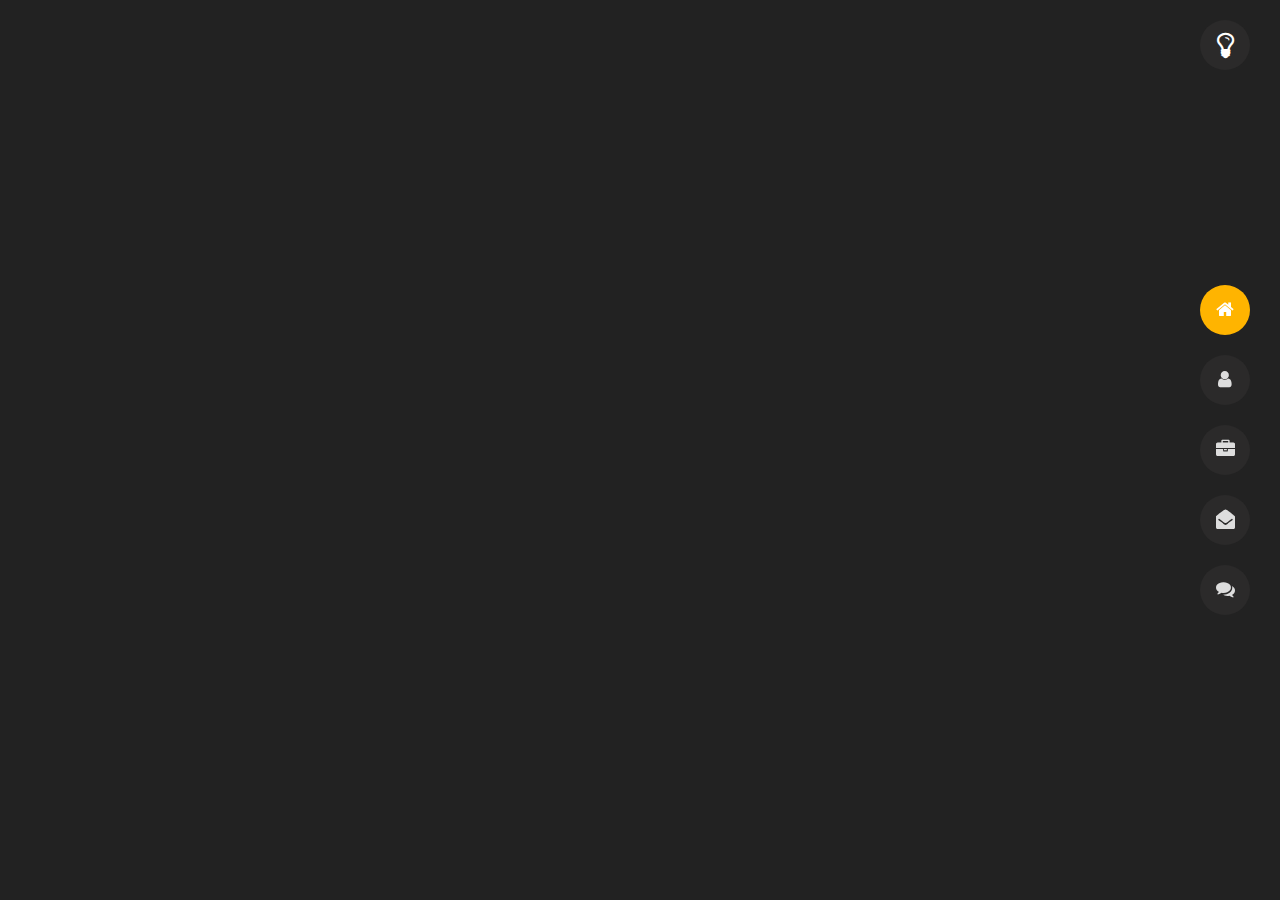
==== commit 123219bd: "done" ====
--- a/index.html
+++ b/index.html
@@ -12,8 +12,8 @@
     <link href="https://fonts.googleapis.com/css?family=Open+Sans:300,400,400i,600,600i,700" rel="stylesheet">
     <link rel="manifest" href="/manifest.json">
     <title>Sahdev - Personal Portfolio</title>
-    <link href="../css/2.441d864e.chunk.css" rel="stylesheet">
-    <link href="../css/main.e9a58ea6.chunk.css" rel="stylesheet">
+    <link href="/css/2.441d864e.chunk.css" rel="stylesheet">
+    <link href="/css/main.e9a58ea6.chunk.css" rel="stylesheet">
     <link rel="stylesheet" href="https://pro.fontawesome.com/releases/v5.10.0/css/all.css" integrity="sha384-AYmEC3Yw5cVb3ZcuHtOA93w35dYTsvhLPVnYs9eStHfGJvOvKxVfELGroGkvsg+p" crossorigin="anonymous"/>
      <style >
          .fa{
@@ -171,7 +171,7 @@
                                 for(var l=0;l<a.length;l++)t(a[l]);
                                 var f=c;r()}([])
     </script>
-    <script src="../js/2.ab987286.chunk.js"></script>
-    <script src="../js/main.96086233.chunk.js"></script>
+    <script src="/js/2.ab987286.chunk.js"></script>
+    <script src="/js/main.96086233.chunk.js"></script>
     <div class="ReactModalPortal"></div>
 </body>
